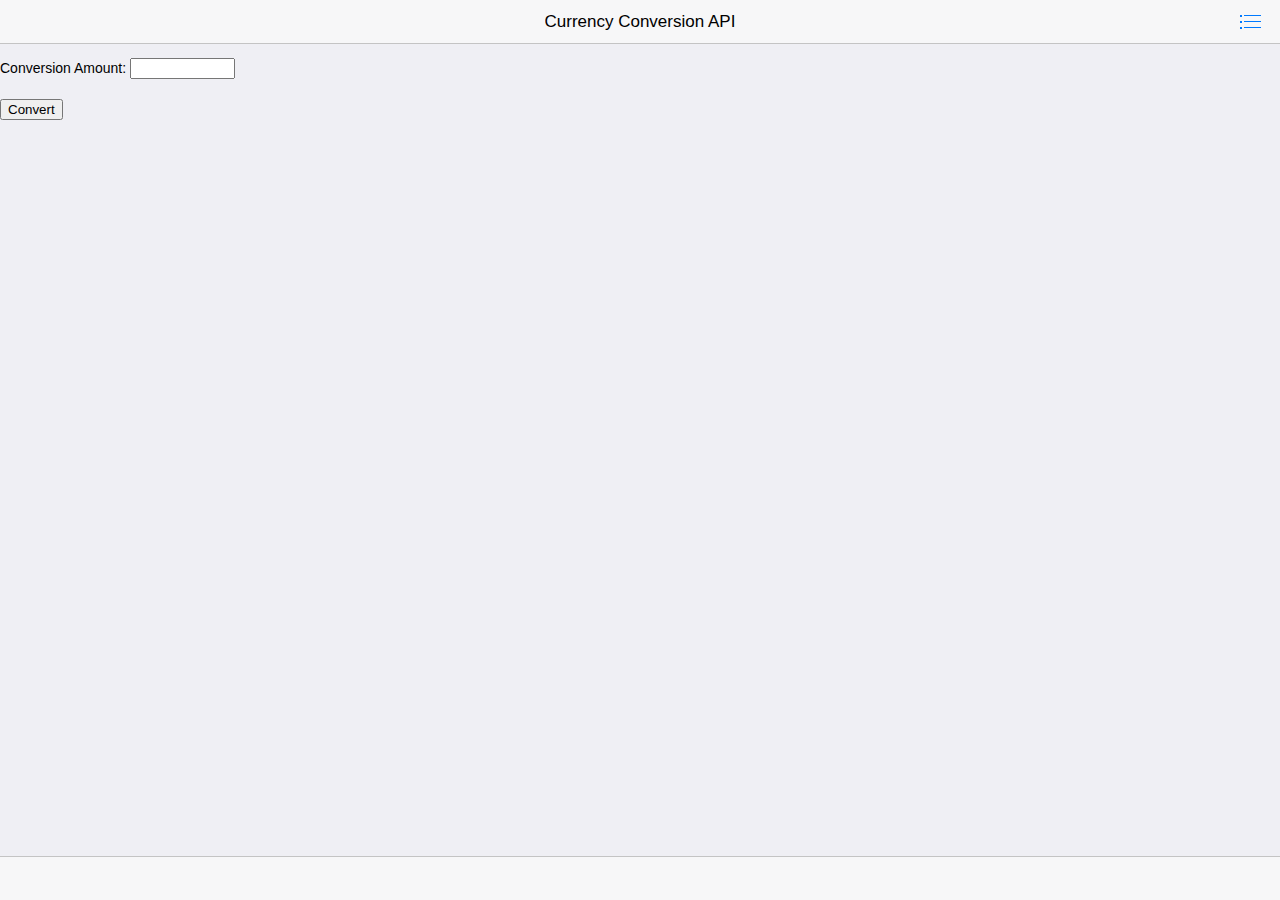
==== platforms/browser/www/index.html @ 00042959 "all Commit" ====
<!DOCTYPE html>
<html>
<head>
    <!--
        Customize this policy to fit your own app's needs. For more guidance, see:
            https://github.com/apache/cordova-plugin-whitelist/blob/master/README.md#content-security-policy
        Some notes:
            * gap: is required only on iOS (when using UIWebView) and is needed for JS->native communication
            * https://ssl.gstatic.com is required only on Android and is needed for TalkBack to function properly
            * Disables use of inline scripts in order to mitigate risk of XSS vulnerabilities. To change this:
                * Enable inline JS: add 'unsafe-inline' to default-src
        -->
    <!-- <meta http-equiv="Content-Security-Policy" content="default-src 'self' data: gap: https://ssl.gstatic.com 'unsafe-eval'; style-src 'self' 'unsafe-inline'; media-src *"> -->

    <!-- Required meta tags-->
    <meta charset="utf-8">
    <meta name="viewport" content="width=device-width, initial-scale=1, maximum-scale=1, minimum-scale=1, user-scalable=no, minimal-ui">
    <meta name="apple-mobile-web-app-capable" content="yes">
    <meta name="apple-mobile-web-app-status-bar-style" content="black">
    <meta name="format-detection" content="telephone=no">
    <meta name="msapplication-tap-highlight" content="no">

    <!-- Your app title -->
    <title>My App</title>

    <!-- This template defaults to the iOS CSS theme. To support both iOS and material design themes, see the Framework7 Tutorial at the link below:
        http://www.idangero.us/framework7/tutorials/maintain-both-ios-and-material-themes-in-single-app.html
     -->

    <link rel="stylesheet" href="lib/framework7/css/framework7.ios.min.css">
    <link rel="stylesheet" href="lib/framework7/css/framework7.ios.colors.min.css">

    <link rel="stylesheet" href="css/styles.css">
</head>

<body>
    <!-- Status bar overlay for full screen mode (PhoneGap) -->
    <div class="statusbar-overlay"></div>

    <!-- Panels overlay-->
    <div class="panel-overlay"></div>
    <!-- Left panel with reveal effect-->
    <div class="panel panel-left panel-reveal">
        <div class="content-block">
            <p>Left panel content goes here</p>
        </div>
    </div>

    <!-- Views -->
    <div class="views">
        <!-- Your main view, should have "view-main" class -->
        <div class="view view-main">
            <!-- Top Navbar-->
            <div class="navbar">
                <div class="navbar-inner">
                    <!-- We need cool sliding animation on title element, so we have additional "sliding" class -->
                    <div class="center sliding">Currency Conversion API</div>
                    <div class="right">
                        <!--
                          Right link contains only icon - additional "icon-only" class
                          Additional "open-panel" class tells app to open panel when we click on this link
                        -->
                        <a href="#" class="link icon-only open-panel"><i class="icon icon-bars"></i></a>
                    </div>
                </div>
            </div>
            <!-- Pages container, because we use fixed-through navbar and toolbar, it has additional appropriate classes-->
            <div class="pages navbar-through toolbar-through">
                <!-- Page, "data-page" contains page name -->
                <div data-page="index" class="page">
                    <!-- Scrollable page content -->
                    <div class="page-content">
                        
    <form id="form1">
            <p id="title"></p>
            <p id="intro"></p>
               
            
            Conversion Amount: <input name="convert" type="text" size="10" id="inAmt">
        </form>
        <br><button onclick="convert()">Convert</button>       
    
    
        <p id="entered"></p>
        <p id="rate"></p>
        <p id="converted"></p>
                        <div class="content-block">

                            <!-- <p>Page content goes here</p> -->
                            <div id="status"></div>
                            <!-- Link to another page -->
                            <!-- <a href="about.html">About app</a> -->
                        </div>
                    </div>
                </div>
            </div>
            <!-- Bottom Toolbar-->
            <div class="toolbar">
                <div class="toolbar-inner">
                    <!-- Toolbar links -->
                    <!-- <a href="#" class="link">Link 1</a>
                    <a href="#" class="link">Link 2</a> -->
                </div>
            </div>
        </div>
    </div>

    <script type="text/javascript" src="cordova.js"></script>
    <script type="text/javascript" src="lib/framework7/js/framework7.min.js"></script>
    <script type="text/javascript" src="js/my-app.js"></script>
</body>

</html>
---- platforms/browser/www/lib/framework7/css/framework7.ios.min.css ----
/**
 * Framework7 1.4.0
 * Full Featured Mobile HTML Framework For Building iOS & Android Apps
 * 
 * http://www.idangero.us/framework7
 * 
 * Copyright 2015, Vladimir Kharlampidi
 * The iDangero.us
 * http://www.idangero.us/
 * 
 * Licensed under MIT
 * 
 * Released on: December 7, 2015
 */
body,html{position:relative;height:100%;width:100%;overflow-x:hidden}body{font-family:-apple-system,SF UI Text,Helvetica Neue,Helvetica,Arial,sans-serif;margin:0;padding:0;color:#000;font-size:14px;line-height:1.4;width:100%;-webkit-text-size-adjust:100%;background:#fff;overflow:hidden}@media all and (width:1024px) and (height:691px) and (orientation:landscape){body,html{height:671px}}@media all and (width:1024px) and (height:692px) and (orientation:landscape){body,html{height:672px}}*{-webkit-tap-highlight-color:transparent;-webkit-touch-callout:none}a,input,select,textarea{outline:0}a{text-decoration:none;color:#007aff}p{margin:1em 0}.row{display:-webkit-box;display:-ms-flexbox;display:-webkit-flex;display:flex;-webkit-box-pack:justify;-ms-flex-pack:justify;-webkit-justify-content:space-between;justify-content:space-between;-webkit-box-lines:multiple;-moz-box-lines:multiple;-webkit-flex-wrap:wrap;-ms-flex-wrap:wrap;flex-wrap:wrap;-webkit-box-align:start;-ms-flex-align:start;-webkit-align-items:flex-start;align-items:flex-start}.row>[class*=col-]{box-sizing:border-box}.row .col-auto{width:100%}.row .col-100{width:100%;width:-webkit-calc((100% - 15px*0)/ 1);width:calc((100% - 15px*0)/ 1)}.row.no-gutter .col-100{width:100%}.row .col-95{width:95%;width:-webkit-calc((100% - 15px*.05263157894736836)/ 1.0526315789473684);width:calc((100% - 15px*.05263157894736836)/ 1.0526315789473684)}.row.no-gutter .col-95{width:95%}.row .col-90{width:90%;width:-webkit-calc((100% - 15px*.11111111111111116)/ 1.1111111111111112);width:calc((100% - 15px*.11111111111111116)/ 1.1111111111111112)}.row.no-gutter .col-90{width:90%}.row .col-85{width:85%;width:-webkit-calc((100% - 15px*.17647058823529416)/ 1.1764705882352942);width:calc((100% - 15px*.17647058823529416)/ 1.1764705882352942)}.row.no-gutter .col-85{width:85%}.row .col-80{width:80%;width:-webkit-calc((100% - 15px*.25)/ 1.25);width:calc((100% - 15px*.25)/ 1.25)}.row.no-gutter .col-80{width:80%}.row .col-75{width:75%;width:-webkit-calc((100% - 15px*.33333333333333326)/ 1.3333333333333333);width:calc((100% - 15px*.33333333333333326)/ 1.3333333333333333)}.row.no-gutter .col-75{width:75%}.row .col-66{width:66.66666666666666%;width:-webkit-calc((100% - 15px*.5000000000000002)/ 1.5000000000000002);width:calc((100% - 15px*.5000000000000002)/ 1.5000000000000002)}.row.no-gutter .col-66{width:66.66666666666666%}.row .col-60{width:60%;width:-webkit-calc((100% - 15px*.6666666666666667)/ 1.6666666666666667);width:calc((100% - 15px*.6666666666666667)/ 1.6666666666666667)}.row.no-gutter .col-60{width:60%}.row .col-50{width:50%;width:-webkit-calc((100% - 15px*1)/ 2);width:calc((100% - 15px*1)/ 2)}.row.no-gutter .col-50{width:50%}.row .col-40{width:40%;width:-webkit-calc((100% - 15px*1.5)/ 2.5);width:calc((100% - 15px*1.5)/ 2.5)}.row.no-gutter .col-40{width:40%}.row .col-33{width:33.333333333333336%;width:-webkit-calc((100% - 15px*2)/ 3);width:calc((100% - 15px*2)/ 3)}.row.no-gutter .col-33{width:33.333333333333336%}.row .col-25{width:25%;width:-webkit-calc((100% - 15px*3)/ 4);width:calc((100% - 15px*3)/ 4)}.row.no-gutter .col-25{width:25%}.row .col-20{width:20%;width:-webkit-calc((100% - 15px*4)/ 5);width:calc((100% - 15px*4)/ 5)}.row.no-gutter .col-20{width:20%}.row .col-15{width:15%;width:-webkit-calc((100% - 15px*5.666666666666667)/ 6.666666666666667);width:calc((100% - 15px*5.666666666666667)/ 6.666666666666667)}.row.no-gutter .col-15{width:15%}.row .col-10{width:10%;width:-webkit-calc((100% - 15px*9)/ 10);width:calc((100% - 15px*9)/ 10)}.row.no-gutter .col-10{width:10%}.row .col-5{width:5%;width:-webkit-calc((100% - 15px*19)/ 20);width:calc((100% - 15px*19)/ 20)}.row.no-gutter .col-5{width:5%}.row .col-auto:nth-last-child(1),.row .col-auto:nth-last-child(1)~.col-auto{width:100%;width:-webkit-calc((100% - 15px*0)/ 1);width:calc((100% - 15px*0)/ 1)}.row.no-gutter .col-auto:nth-last-child(1),.row.no-gutter .col-auto:nth-last-child(1)~.col-auto{width:100%}.row .col-auto:nth-last-child(2),.row .col-auto:nth-last-child(2)~.col-auto{width:50%;width:-webkit-calc((100% - 15px*1)/ 2);width:calc((100% - 15px*1)/ 2)}.row.no-gutter .col-auto:nth-last-child(2),.row.no-gutter .col-auto:nth-last-child(2)~.col-auto{width:50%}.row .col-auto:nth-last-child(3),.row .col-auto:nth-last-child(3)~.col-auto{width:33.33333333%;width:-webkit-calc((100% - 15px*2)/ 3);width:calc((100% - 15px*2)/ 3)}.row.no-gutter .col-auto:nth-last-child(3),.row.no-gutter .col-auto:nth-last-child(3)~.col-auto{width:33.33333333%}.row .col-auto:nth-last-child(4),.row .col-auto:nth-last-child(4)~.col-auto{width:25%;width:-webkit-calc((100% - 15px*3)/ 4);width:calc((100% - 15px*3)/ 4)}.row.no-gutter .col-auto:nth-last-child(4),.row.no-gutter .col-auto:nth-last-child(4)~.col-auto{width:25%}.row .col-auto:nth-last-child(5),.row .col-auto:nth-last-child(5)~.col-auto{width:20%;width:-webkit-calc((100% - 15px*4)/ 5);width:calc((100% - 15px*4)/ 5)}.row.no-gutter .col-auto:nth-last-child(5),.row.no-gutter .col-auto:nth-last-child(5)~.col-auto{width:20%}.row .col-auto:nth-last-child(6),.row .col-auto:nth-last-child(6)~.col-auto{width:16.66666667%;width:-webkit-calc((100% - 15px*5)/ 6);width:calc((100% - 15px*5)/ 6)}.row.no-gutter .col-auto:nth-last-child(6),.row.no-gutter .col-auto:nth-last-child(6)~.col-auto{width:16.66666667%}.row .col-auto:nth-last-child(7),.row .col-auto:nth-last-child(7)~.col-auto{width:14.28571429%;width:-webkit-calc((100% - 15px*6)/ 7);width:calc((100% - 15px*6)/ 7)}.row.no-gutter .col-auto:nth-last-child(7),.row.no-gutter .col-auto:nth-last-child(7)~.col-auto{width:14.28571429%}.row .col-auto:nth-last-child(8),.row .col-auto:nth-last-child(8)~.col-auto{width:12.5%;width:-webkit-calc((100% - 15px*7)/ 8);width:calc((100% - 15px*7)/ 8)}.row.no-gutter .col-auto:nth-last-child(8),.row.no-gutter .col-auto:nth-last-child(8)~.col-auto{width:12.5%}.row .col-auto:nth-last-child(9),.row .col-auto:nth-last-child(9)~.col-auto{width:11.11111111%;width:-webkit-calc((100% - 15px*8)/ 9);width:calc((100% - 15px*8)/ 9)}.row.no-gutter .col-auto:nth-last-child(9),.row.no-gutter .col-auto:nth-last-child(9)~.col-auto{width:11.11111111%}.row .col-auto:nth-last-child(10),.row .col-auto:nth-last-child(10)~.col-auto{width:10%;width:-webkit-calc((100% - 15px*9)/ 10);width:calc((100% - 15px*9)/ 10)}.row.no-gutter .col-auto:nth-last-child(10),.row.no-gutter .col-auto:nth-last-child(10)~.col-auto{width:10%}.row .col-auto:nth-last-child(11),.row .col-auto:nth-last-child(11)~.col-auto{width:9.09090909%;width:-webkit-calc((100% - 15px*10)/ 11);width:calc((100% - 15px*10)/ 11)}.row.no-gutter .col-auto:nth-last-child(11),.row.no-gutter .col-auto:nth-last-child(11)~.col-auto{width:9.09090909%}.row .col-auto:nth-last-child(12),.row .col-auto:nth-last-child(12)~.col-auto{width:8.33333333%;width:-webkit-calc((100% - 15px*11)/ 12);width:calc((100% - 15px*11)/ 12)}.row.no-gutter .col-auto:nth-last-child(12),.row.no-gutter .col-auto:nth-last-child(12)~.col-auto{width:8.33333333%}.row .col-auto:nth-last-child(13),.row .col-auto:nth-last-child(13)~.col-auto{width:7.69230769%;width:-webkit-calc((100% - 15px*12)/ 13);width:calc((100% - 15px*12)/ 13)}.row.no-gutter .col-auto:nth-last-child(13),.row.no-gutter .col-auto:nth-last-child(13)~.col-auto{width:7.69230769%}.row .col-auto:nth-last-child(14),.row .col-auto:nth-last-child(14)~.col-auto{width:7.14285714%;width:-webkit-calc((100% - 15px*13)/ 14);width:calc((100% - 15px*13)/ 14)}.row.no-gutter .col-auto:nth-last-child(14),.row.no-gutter .col-auto:nth-last-child(14)~.col-auto{width:7.14285714%}.row .col-auto:nth-last-child(15),.row .col-auto:nth-last-child(15)~.col-auto{width:6.66666667%;width:-webkit-calc((100% - 15px*14)/ 15);width:calc((100% - 15px*14)/ 15)}.row.no-gutter .col-auto:nth-last-child(15),.row.no-gutter .col-auto:nth-last-child(15)~.col-auto{width:6.66666667%}@media all and (min-width:768px){.row .tablet-100{width:100%;width:-webkit-calc((100% - 15px*0)/ 1);width:calc((100% - 15px*0)/ 1)}.row.no-gutter .tablet-100{width:100%}.row .tablet-95{width:95%;width:-webkit-calc((100% - 15px*.05263157894736836)/ 1.0526315789473684);width:calc((100% - 15px*.05263157894736836)/ 1.0526315789473684)}.row.no-gutter .tablet-95{width:95%}.row .tablet-90{width:90%;width:-webkit-calc((100% - 15px*.11111111111111116)/ 1.1111111111111112);width:calc((100% - 15px*.11111111111111116)/ 1.1111111111111112)}.row.no-gutter .tablet-90{width:90%}.row .tablet-85{width:85%;width:-webkit-calc((100% - 15px*.17647058823529416)/ 1.1764705882352942);width:calc((100% - 15px*.17647058823529416)/ 1.1764705882352942)}.row.no-gutter .tablet-85{width:85%}.row .tablet-80{width:80%;width:-webkit-calc((100% - 15px*.25)/ 1.25);width:calc((100% - 15px*.25)/ 1.25)}.row.no-gutter .tablet-80{width:80%}.row .tablet-75{width:75%;width:-webkit-calc((100% - 15px*.33333333333333326)/ 1.3333333333333333);width:calc((100% - 15px*.33333333333333326)/ 1.3333333333333333)}.row.no-gutter .tablet-75{width:75%}.row .tablet-66{width:66.66666666666666%;width:-webkit-calc((100% - 15px*.5000000000000002)/ 1.5000000000000002);width:calc((100% - 15px*.5000000000000002)/ 1.5000000000000002)}.row.no-gutter .tablet-66{width:66.66666666666666%}.row .tablet-60{width:60%;width:-webkit-calc((100% - 15px*.6666666666666667)/ 1.6666666666666667);width:calc((100% - 15px*.6666666666666667)/ 1.6666666666666667)}.row.no-gutter .tablet-60{width:60%}.row .tablet-50{width:50%;width:-webkit-calc((100% - 15px*1)/ 2);width:calc((100% - 15px*1)/ 2)}.row.no-gutter .tablet-50{width:50%}.row .tablet-40{width:40%;width:-webkit-calc((100% - 15px*1.5)/ 2.5);width:calc((100% - 15px*1.5)/ 2.5)}.row.no-gutter .tablet-40{width:40%}.row .tablet-33{width:33.333333333333336%;width:-webkit-calc((100% - 15px*2)/ 3);width:calc((100% - 15px*2)/ 3)}.row.no-gutter .tablet-33{width:33.333333333333336%}.row .tablet-25{width:25%;width:-webkit-calc((100% - 15px*3)/ 4);width:calc((100% - 15px*3)/ 4)}.row.no-gutter .tablet-25{width:25%}.row .tablet-20{width:20%;width:-webkit-calc((100% - 15px*4)/ 5);width:calc((100% - 15px*4)/ 5)}.row.no-gutter .tablet-20{width:20%}.row .tablet-15{width:15%;width:-webkit-calc((100% - 15px*5.666666666666667)/ 6.666666666666667);width:calc((100% - 15px*5.666666666666667)/ 6.666666666666667)}.row.no-gutter .tablet-15{width:15%}.row .tablet-10{width:10%;width:-webkit-calc((100% - 15px*9)/ 10);width:calc((100% - 15px*9)/ 10)}.row.no-gutter .tablet-10{width:10%}.row .tablet-5{width:5%;width:-webkit-calc((100% - 15px*19)/ 20);width:calc((100% - 15px*19)/ 20)}.row.no-gutter .tablet-5{width:5%}.row .tablet-auto:nth-last-child(1),.row .tablet-auto:nth-last-child(1)~.col-auto{width:100%;width:-webkit-calc((100% - 15px*0)/ 1);width:calc((100% - 15px*0)/ 1)}.row.no-gutter .tablet-auto:nth-last-child(1),.row.no-gutter .tablet-auto:nth-last-child(1)~.tablet-auto{width:100%}.row .tablet-auto:nth-last-child(2),.row .tablet-auto:nth-last-child(2)~.col-auto{width:50%;width:-webkit-calc((100% - 15px*1)/ 2);width:calc((100% - 15px*1)/ 2)}.row.no-gutter .tablet-auto:nth-last-child(2),.row.no-gutter .tablet-auto:nth-last-child(2)~.tablet-auto{width:50%}.row .tablet-auto:nth-last-child(3),.row .tablet-auto:nth-last-child(3)~.col-auto{width:33.33333333%;width:-webkit-calc((100% - 15px*2)/ 3);width:calc((100% - 15px*2)/ 3)}.row.no-gutter .tablet-auto:nth-last-child(3),.row.no-gutter .tablet-auto:nth-last-child(3)~.tablet-auto{width:33.33333333%}.row .tablet-auto:nth-last-child(4),.row .tablet-auto:nth-last-child(4)~.col-auto{width:25%;width:-webkit-calc((100% - 15px*3)/ 4);width:calc((100% - 15px*3)/ 4)}.row.no-gutter .tablet-auto:nth-last-child(4),.row.no-gutter .tablet-auto:nth-last-child(4)~.tablet-auto{width:25%}.row .tablet-auto:nth-last-child(5),.row .tablet-auto:nth-last-child(5)~.col-auto{width:20%;width:-webkit-calc((100% - 15px*4)/ 5);width:calc((100% - 15px*4)/ 5)}.row.no-gutter .tablet-auto:nth-last-child(5),.row.no-gutter .tablet-auto:nth-last-child(5)~.tablet-auto{width:20%}.row .tablet-auto:nth-last-child(6),.row .tablet-auto:nth-last-child(6)~.col-auto{width:16.66666667%;width:-webkit-calc((100% - 15px*5)/ 6);width:calc((100% - 15px*5)/ 6)}.row.no-gutter .tablet-auto:nth-last-child(6),.row.no-gutter .tablet-auto:nth-last-child(6)~.tablet-auto{width:16.66666667%}.row .tablet-auto:nth-last-child(7),.row .tablet-auto:nth-last-child(7)~.col-auto{width:14.28571429%;width:-webkit-calc((100% - 15px*6)/ 7);width:calc((100% - 15px*6)/ 7)}.row.no-gutter .tablet-auto:nth-last-child(7),.row.no-gutter .tablet-auto:nth-last-child(7)~.tablet-auto{width:14.28571429%}.row .tablet-auto:nth-last-child(8),.row .tablet-auto:nth-last-child(8)~.col-auto{width:12.5%;width:-webkit-calc((100% - 15px*7)/ 8);width:calc((100% - 15px*7)/ 8)}.row.no-gutter .tablet-auto:nth-last-child(8),.row.no-gutter .tablet-auto:nth-last-child(8)~.tablet-auto{width:12.5%}.row .tablet-auto:nth-last-child(9),.row .tablet-auto:nth-last-child(9)~.col-auto{width:11.11111111%;width:-webkit-calc((100% - 15px*8)/ 9);width:calc((100% - 15px*8)/ 9)}.row.no-gutter .tablet-auto:nth-last-child(9),.row.no-gutter .tablet-auto:nth-last-child(9)~.tablet-auto{width:11.11111111%}.row .tablet-auto:nth-last-child(10),.row .tablet-auto:nth-last-child(10)~.col-auto{width:10%;width:-webkit-calc((100% - 15px*9)/ 10);width:calc((100% - 15px*9)/ 10)}.row.no-gutter .tablet-auto:nth-last-child(10),.row.no-gutter .tablet-auto:nth-last-child(10)~.tablet-auto{width:10%}.row .tablet-auto:nth-last-child(11),.row .tablet-auto:nth-last-child(11)~.col-auto{width:9.09090909%;width:-webkit-calc((100% - 15px*10)/ 11);width:calc((100% - 15px*10)/ 11)}.row.no-gutter .tablet-auto:nth-last-child(11),.row.no-gutter .tablet-auto:nth-last-child(11)~.tablet-auto{width:9.09090909%}.row .tablet-auto:nth-last-child(12),.row .tablet-auto:nth-last-child(12)~.col-auto{width:8.33333333%;width:-webkit-calc((100% - 15px*11)/ 12);width:calc((100% - 15px*11)/ 12)}.row.no-gutter .tablet-auto:nth-last-child(12),.row.no-gutter .tablet-auto:nth-last-child(12)~.tablet-auto{width:8.33333333%}.row .tablet-auto:nth-last-child(13),.row .tablet-auto:nth-last-child(13)~.col-auto{width:7.69230769%;width:-webkit-calc((100% - 15px*12)/ 13);width:calc((100% - 15px*12)/ 13)}.row.no-gutter .tablet-auto:nth-last-child(13),.row.no-gutter .tablet-auto:nth-last-child(13)~.tablet-auto{width:7.69230769%}.row .tablet-auto:nth-last-child(14),.row .tablet-auto:nth-last-child(14)~.col-auto{width:7.14285714%;width:-webkit-calc((100% - 15px*13)/ 14);width:calc((100% - 15px*13)/ 14)}.row.no-gutter .tablet-auto:nth-last-child(14),.row.no-gutter .tablet-auto:nth-last-child(14)~.tablet-auto{width:7.14285714%}.row .tablet-auto:nth-last-child(15),.row .tablet-auto:nth-last-child(15)~.col-auto{width:6.66666667%;width:-webkit-calc((100% - 15px*14)/ 15);width:calc((100% - 15px*14)/ 15)}.row.no-gutter .tablet-auto:nth-last-child(15),.row.no-gutter .tablet-auto:nth-last-child(15)~.tablet-auto{width:6.66666667%}}.view,.views{position:relative;width:100%;height:100%;z-index:5000}.views{overflow:auto;-webkit-overflow-scrolling:touch}.view{overflow:hidden;box-sizing:border-box}.pages{position:relative;width:100%;height:100%;overflow:hidden;background:#000}.page{box-sizing:border-box;position:absolute;left:0;top:0;width:100%;height:100%;background:#efeff4;-webkit-transform:translate3d(0,0,0);transform:translate3d(0,0,0)}.page.cached{display:none}.page-on-left{opacity:.9;-webkit-transform:translate3d(-20%,0,0);transform:translate3d(-20%,0,0)}.page-on-center .swipeback-page-shadow{opacity:1}.page-on-right{-webkit-transform:translate3d(100%,0,0);transform:translate3d(100%,0,0)}.page-on-right .swipeback-page-shadow{opacity:0}.page-content{overflow:auto;-webkit-overflow-scrolling:touch;box-sizing:border-box;height:100%;position:relative;z-index:1}.swipeback-page-shadow{position:absolute;right:100%;top:0;width:16px;height:100%;background:-webkit-linear-gradient(left,rgba(0,0,0,0) 0,rgba(0,0,0,0) 10%,rgba(0,0,0,.01) 50%,rgba(0,0,0,.2) 100%);background:linear-gradient(to right,rgba(0,0,0,0) 0,rgba(0,0,0,0) 10%,rgba(0,0,0,.01) 50%,rgba(0,0,0,.2) 100%);z-index:-1;content:''}html.android .swipeback-page-shadow{display:none;-webkit-animation:none;animation:none}.page-transitioning,.page-transitioning .swipeback-page-shadow{-webkit-transition-duration:.4s;transition-duration:.4s}.page-from-center-to-right:before,.page-from-right-to-center:before{position:absolute;right:100%;top:0;width:16px;height:100%;background:-webkit-linear-gradient(left,rgba(0,0,0,0) 0,rgba(0,0,0,0) 10%,rgba(0,0,0,.01) 50%,rgba(0,0,0,.2) 100%);background:linear-gradient(to right,rgba(0,0,0,0) 0,rgba(0,0,0,0) 10%,rgba(0,0,0,.01) 50%,rgba(0,0,0,.2) 100%);z-index:-1;content:''}html.android .page-from-center-to-right:before,html.android .page-from-right-to-center:before{display:none;-webkit-animation:none;animation:none}.page-from-right-to-center{-webkit-animation:pageFromRightToCenter .4s forwards;animation:pageFromRightToCenter .4s forwards}.page-from-right-to-center:before{-webkit-animation:pageFromRightToCenterShadow .4s forwards;animation:pageFromRightToCenterShadow .4s forwards}.page-from-center-to-right{-webkit-animation:pageFromCenterToRight .4s forwards;animation:pageFromCenterToRight .4s forwards}.page-from-center-to-right:before{-webkit-animation:pageFromCenterToRightShadow .4s forwards;animation:pageFromCenterToRightShadow .4s forwards}@-webkit-keyframes pageFromRightToCenter{from{-webkit-transform:translate3d(100%,0,0)}to{-webkit-transform:translate3d(0,0,0)}}@keyframes pageFromRightToCenter{from{transform:translate3d(100%,0,0)}to{transform:translate3d(0,0,0)}}@-webkit-keyframes pageFromRightToCenterShadow{from{opacity:0}to{opacity:1}}@keyframes pageFromRightToCenterShadow{from{opacity:0}to{opacity:1}}@-webkit-keyframes pageFromCenterToRight{from{-webkit-transform:translate3d(0,0,0)}to{-webkit-transform:translate3d(100%,0,0)}}@keyframes pageFromCenterToRight{from{transform:translate3d(0,0,0)}to{transform:translate3d(100%,0,0)}}@-webkit-keyframes pageFromCenterToRightShadow{from{opacity:1}to{opacity:0}}@keyframes pageFromCenterToRightShadow{from{opacity:1}to{opacity:0}}.page-from-center-to-left{-webkit-animation:pageFromCenterToLeft .4s forwards;animation:pageFromCenterToLeft .4s forwards}.page-from-left-to-center{-webkit-animation:pageFromLeftToCenter .4s forwards;animation:pageFromLeftToCenter .4s forwards}@-webkit-keyframes pageFromCenterToLeft{from{opacity:1;-webkit-transform:translate3d(0,0,0)}to{opacity:.9;-webkit-transform:translate3d(-20%,0,0)}}@keyframes pageFromCenterToLeft{from{transform:translate3d(0,0,0)}to{opacity:.9;transform:translate3d(-20%,0,0)}}@-webkit-keyframes pageFromLeftToCenter{from{opacity:.9;-webkit-transform:translate3d(-20%,0,0)}to{opacity:1;-webkit-transform:translate3d(0,0,0)}}@keyframes pageFromLeftToCenter{from{transform:translate3d(-20%,0,0)}to{opacity:1;transform:translate3d(0,0,0)}}.navbar-inner,.toolbar-inner{position:absolute;left:0;top:0;width:100%;height:100%;padding:0 8px;box-sizing:border-box;display:-webkit-box;display:-ms-flexbox;display:-webkit-flex;display:flex;-webkit-box-pack:justify;-ms-flex-pack:justify;-webkit-justify-content:space-between;justify-content:space-between;-webkit-box-align:center;-ms-flex-align:center;-webkit-align-items:center;align-items:center}.navbar-inner.cached{display:none}.navbar,.toolbar{height:44px;width:100%;box-sizing:border-box;font-size:17px;position:relative;margin:0;z-index:500;-webkit-backface-visibility:hidden;backface-visibility:hidden}.navbar b,.toolbar b{font-weight:500}html.ios-gt-8 .navbar b,html.ios-gt-8 .toolbar b{font-weight:600}.navbar,.subnavbar,.toolbar{background:#f7f7f8}.navbar a.link,.subnavbar a.link,.toolbar a.link{line-height:44px;height:44px;text-decoration:none;position:relative;display:-webkit-box;display:-ms-flexbox;display:-webkit-flex;display:flex;-webkit-box-pack:start;-ms-flex-pack:start;-webkit-justify-content:flex-start;justify-content:flex-start;-webkit-box-align:center;-ms-flex-align:center;-webkit-align-items:center;align-items:center;-webkit-transition-duration:.3s;transition-duration:.3s;-webkit-transform:translateZ(0);transform:translateZ(0)}.navbar a.link.active-state,.subnavbar a.link.active-state,.toolbar a.link.active-state,html:not(.watch-active-state) .navbar a.link:active,html:not(.watch-active-state) .subnavbar a.link:active,html:not(.watch-active-state) .toolbar a.link:active{opacity:.3;-webkit-transition-duration:0s;transition-duration:0s}.navbar a.link i+i,.navbar a.link i+span,.navbar a.link span+i,.navbar a.link span+span,.subnavbar a.link i+i,.subnavbar a.link i+span,.subnavbar a.link span+i,.subnavbar a.link span+span,.toolbar a.link i+i,.toolbar a.link i+span,.toolbar a.link span+i,.toolbar a.link span+span{margin-left:7px}.navbar a.icon-only,.subnavbar a.icon-only,.toolbar a.icon-only{min-width:44px;display:-webkit-box;display:-ms-flexbox;display:-webkit-flex;display:flex;-webkit-box-pack:center;-ms-flex-pack:center;-webkit-justify-content:center;justify-content:center;-webkit-box-align:center;-ms-flex-align:center;-webkit-align-items:center;align-items:center;margin:0}.navbar i.icon,.subnavbar i.icon,.toolbar i.icon{display:block}.navbar{left:0;top:0}.navbar:after{content:'';position:absolute;left:0;bottom:0;right:auto;top:auto;height:1px;width:100%;background-color:#c4c4c4;display:block;z-index:15;-webkit-transform-origin:50% 100%;transform-origin:50% 100%}html.pixel-ratio-2 .navbar:after{-webkit-transform:scaleY(.5);transform:scaleY(.5)}html.pixel-ratio-3 .navbar:after{-webkit-transform:scaleY(.33);transform:scaleY(.33)}.navbar:after{backface-visibility:hidden}.navbar.no-border:after{display:none}.navbar .center{font-size:17px;font-weight:500;text-align:center;margin:0;position:relative;overflow:hidden;text-overflow:ellipsis;white-space:nowrap;line-height:44px;-webkit-flex-shrink:10;-ms-flex:0 10 auto;flex-shrink:10;display:-webkit-box;display:-ms-flexbox;display:-webkit-flex;display:flex;-webkit-box-align:center;-ms-flex-align:center;-webkit-align-items:center;align-items:center}html.ios-gt-8 .navbar .center{font-weight:600}.navbar .left,.navbar .right{-webkit-flex-shrink:0;-ms-flex:0 0 auto;flex-shrink:0;display:-webkit-box;display:-ms-flexbox;display:-webkit-flex;display:flex;-webkit-box-pack:start;-ms-flex-pack:start;-webkit-justify-content:flex-start;justify-content:flex-start;-webkit-box-align:center;-ms-flex-align:center;-webkit-align-items:center;align-items:center;-webkit-transform:translate3d(0,0,0);transform:translate3d(0,0,0)}.navbar .left a+a,.navbar .right a+a{margin-left:15px}.navbar .left{margin-right:10px}.navbar .right{margin-left:10px}.navbar .right:first-child{position:absolute;right:8px;height:100%}.popup .navbar{-webkit-transform:translate3d(0,0,0);transform:translate3d(0,0,0)}.subnavbar{height:44px;width:100%;position:absolute;left:0;top:100%;margin-top:-1px;z-index:20;box-sizing:border-box;padding:0 8px;display:-webkit-box;display:-ms-flexbox;display:-webkit-flex;display:flex;-webkit-box-pack:justify;-ms-flex-pack:justify;-webkit-justify-content:space-between;justify-content:space-between;-webkit-box-align:center;-ms-flex-align:center;-webkit-align-items:center;align-items:center}.subnavbar:after{content:'';position:absolute;left:0;bottom:0;right:auto;top:auto;height:1px;width:100%;background-color:#c4c4c4;display:block;z-index:15;-webkit-transform-origin:50% 100%;transform-origin:50% 100%}html.pixel-ratio-2 .subnavbar:after{-webkit-transform:scaleY(.5);transform:scaleY(.5)}html.pixel-ratio-3 .subnavbar:after{-webkit-transform:scaleY(.33);transform:scaleY(.33)}.subnavbar.no-border:after{display:none}.navbar.no-border .subnavbar{margin-top:0}.navbar-on-left .subnavbar,.navbar-on-right .subnavbar{pointer-events:none}.navbar .subnavbar,.page .subnavbar{position:absolute}.page>.subnavbar{top:0;margin-top:0}.subnavbar>.buttons-row{width:100%}.subnavbar .searchbar,.subnavbar.searchbar{position:absolute}.subnavbar .searchbar,.subnavbar.searchbar{position:absolute}.subnavbar .searchbar{left:0;top:0}.toolbar{left:0;bottom:0}.toolbar:before{content:'';position:absolute;left:0;top:0;bottom:auto;right:auto;height:1px;width:100%;background-color:#c4c4c4;display:block;z-index:15;-webkit-transform-origin:50% 0;transform-origin:50% 0}html.pixel-ratio-2 .toolbar:before{-webkit-transform:scaleY(.5);transform:scaleY(.5)}html.pixel-ratio-3 .toolbar:before{-webkit-transform:scaleY(.33);transform:scaleY(.33)}.toolbar.no-border:before{display:none}.toolbar a{-webkit-flex-shrink:1;-ms-flex:0 1 auto;flex-shrink:1;position:relative;white-space:nowrap;text-overflow:ellipsis;overflow:hidden}.tabbar{color:#929292;z-index:5001}.tabbar a{color:#929292}.tabbar a.active{color:#007aff}.tabbar a.link{line-height:1.4}.tabbar a.link,.tabbar a.tab-link{height:100%;width:100%;box-sizing:border-box;display:-webkit-box;display:-ms-flexbox;display:-webkit-flex;display:flex;-webkit-box-pack:center;-ms-flex-pack:center;-webkit-justify-content:center;justify-content:center;-webkit-box-align:center;-ms-flex-align:center;-webkit-align-items:center;align-items:center;overflow:visible;-webkit-box-flex:1;-ms-flex:1;-webkit-box-orient:vertical;-moz-box-orient:vertical;-ms-flex-direction:column;-webkit-flex-direction:column;flex-direction:column}.tabbar i.icon{height:30px}.tabbar-labels{height:50px}.tabbar-labels a.link,.tabbar-labels a.tab-link{padding-top:4px;padding-bottom:4px;height:100%;-webkit-box-pack:justify;-ms-flex-pack:justify;-webkit-justify-content:space-between;justify-content:space-between}.tabbar-labels a.link i+span,.tabbar-labels a.tab-link i+span{margin:0}.tabbar-labels span.tabbar-label{line-height:1;display:block;margin:0;letter-spacing:.01em;font-size:10px;position:relative;text-overflow:ellipsis;white-space:nowrap}@media all and (min-width:768px){.tabbar .toolbar-inner{-webkit-box-pack:center;-ms-flex-pack:center;-webkit-justify-content:center;justify-content:center}.tabbar a.link,.tabbar a.tab-link{width:auto;min-width:105px}.tabbar-labels{height:56px}.tabbar-labels span.tabbar-label{font-size:14px}}.navbar-from-right-to-center .center,.navbar-from-right-to-center .fading,.navbar-from-right-to-center .left,.navbar-from-right-to-center .right,.navbar-from-right-to-center .subnavbar{-webkit-animation:navbarElementFadeIn .4s forwards;animation:navbarElementFadeIn .4s forwards}.navbar-from-right-to-center .sliding{opacity:1}.navbar-from-center-to-right .center,.navbar-from-center-to-right .fading,.navbar-from-center-to-right .left,.navbar-from-center-to-right .right,.navbar-from-center-to-right .subnavbar{-webkit-animation:navbarElementFadeOut .4s forwards;animation:navbarElementFadeOut .4s forwards}.navbar-from-center-to-right .sliding{opacity:0}.navbar-from-center-to-right .subnavbar.sliding{opacity:1}@-webkit-keyframes navbarElementFadeIn{from{opacity:0}to{opacity:1}}@keyframes navbarElementFadeIn{from{opacity:0}to{opacity:1}}.navbar-from-center-to-left .center,.navbar-from-center-to-left .fading,.navbar-from-center-to-left .left,.navbar-from-center-to-left .right,.navbar-from-center-to-left .subnavbar{-webkit-animation:navbarElementFadeOut .4s forwards;animation:navbarElementFadeOut .4s forwards}.navbar-from-center-to-left .sliding{opacity:0}.navbar-from-center-to-left .subnavbar.sliding{opacity:1}.navbar-from-left-to-center .center,.navbar-from-left-to-center .fading,.navbar-from-left-to-center .left,.navbar-from-left-to-center .right,.navbar-from-left-to-center .subnavbar{-webkit-animation:navbarElementFadeIn .4s forwards;animation:navbarElementFadeIn .4s forwards}.navbar-from-left-to-center .sliding{opacity:1}.navbar-on-left .center,.navbar-on-left .fading,.navbar-on-left .left,.navbar-on-left .right,.navbar-on-left .subnavbar{opacity:0}.navbar-on-left .sliding{opacity:0}.navbar-on-left .subnavbar.sliding{opacity:1;-webkit-transform:translate3d(-100%,0,0);transform:translate3d(-100%,0,0)}.navbar-on-right .center,.navbar-on-right .fading,.navbar-on-right .left,.navbar-on-right .right,.navbar-on-right .subnavbar{opacity:0}.navbar-on-right .sliding{opacity:0}.navbar-on-right .subnavbar.sliding{-webkit-transform:translate3d(100%,0,0);transform:translate3d(100%,0,0)}@-webkit-keyframes navbarElementFadeOut{from{opacity:1}to{opacity:0}}@keyframes navbarElementFadeOut{from{opacity:1}to{opacity:0}}.navbar-from-center-to-left .left.sliding .back.link .icon,.navbar-from-center-to-right .left.sliding .back.link .icon,.navbar-from-left-to-center .left.sliding .back.link .icon,.navbar-from-right-to-center .left.sliding .back.link .icon{-webkit-transition-duration:.4s;transition-duration:.4s}.navbar-from-center-to-left .sliding,.navbar-from-center-to-right .sliding,.navbar-from-left-to-center .sliding,.navbar-from-right-to-center .sliding{-webkit-transition-duration:.4s;transition-duration:.4s;-webkit-animation:none;animation:none}.page>.navbar,.page>.toolbar,.view>.navbar,.view>.toolbar,.views>.navbar,.views>.toolbar{position:absolute}.subnavbar~.page-content{padding-top:44px}.navbar-fixed .page-content,.navbar-through .page-content{padding-top:44px}.navbar-fixed .page-content.with-subnavbar,.navbar-fixed .subnavbar~.page-content,.navbar-fixed .with-subnavbar .page-content,.navbar-through .page-content.with-subnavbar,.navbar-through .subnavbar~.page-content,.navbar-through .with-subnavbar .page-content{padding-top:88px}.navbar-fixed .page .subnavbar,.navbar-fixed.page .subnavbar,.navbar-through .page .subnavbar,.navbar-through.page .subnavbar{top:44px}.tabbar-fixed .page-content,.tabbar-through .page-content,.toolbar-fixed .page-content,.toolbar-through .page-content{padding-bottom:44px}.tabbar-labels-fixed .page-content,.tabbar-labels-through .page-content{padding-bottom:50px}@media all and (min-width:768px){.tabbar-labels-fixed .page-content,.tabbar-labels-through .page-content{padding-bottom:56px}}.navbar.navbar-hiding{-webkit-transition-duration:.4s;transition-duration:.4s;-webkit-transform:translate3d(0,0,0);transform:translate3d(0,0,0)}.navbar.navbar-hiding~.page .list-group-title,.navbar.navbar-hiding~.page-content .list-group-title,.navbar.navbar-hiding~.pages .list-group-title{-webkit-transition-duration:.4s;transition-duration:.4s}.navbar.navbar-hiding~.page .subnavbar,.navbar.navbar-hiding~.page-content .subnavbar,.navbar.navbar-hiding~.pages .subnavbar{-webkit-transition-duration:.4s;transition-duration:.4s}.navbar.navbar-hidden{-webkit-transition-duration:.4s;transition-duration:.4s;-webkit-transform:translate3d(0,-100%,0);transform:translate3d(0,-100%,0)}.navbar.navbar-hidden~.page .list-group-title,.navbar.navbar-hidden~.page-content .list-group-title,.navbar.navbar-hidden~.pages .list-group-title{-webkit-transition-duration:.4s;transition-duration:.4s;top:-44px}.navbar.navbar-hidden~.page .subnavbar,.navbar.navbar-hidden~.page-content .subnavbar,.navbar.navbar-hidden~.pages .subnavbar{-webkit-transform:translate3d(0,-100%,0);transform:translate3d(0,-100%,0);-webkit-transition-duration:.4s;transition-duration:.4s}.page.no-navbar .page-content{padding-top:0}.page.no-navbar .page-content.with-subnavbar,.page.no-navbar.with-subnavbar .page-content,.with-subnavbar .page.no-navbar .page-content{padding-top:44px}.tabbar.tabbar-hiding,.tabbar.toolbar-hiding,.toolbar.tabbar-hiding,.toolbar.toolbar-hiding{-webkit-transition-duration:.4s;transition-duration:.4s;-webkit-transform:translate3d(0,0,0);transform:translate3d(0,0,0)}.tabbar.tabbar-hidden,.tabbar.toolbar-hidden,.toolbar.tabbar-hidden,.toolbar.toolbar-hidden{-webkit-transition-duration:.4s;transition-duration:.4s;-webkit-transform:translate3d(0,100%,0);transform:translate3d(0,100%,0)}.page.no-tabbar .page-content,.page.no-toolbar .page-content{padding-bottom:0}.searchbar{height:44px;width:100%;background:#c9c9ce;box-sizing:border-box;padding:0 8px;overflow:hidden;position:relative;display:-webkit-box;display:-ms-flexbox;display:-webkit-flex;display:flex;-webkit-box-align:center;-ms-flex-align:center;-webkit-align-items:center;align-items:center}.searchbar:after{content:'';position:absolute;left:0;bottom:0;right:auto;top:auto;height:1px;width:100%;background-color:#b4b4b4;display:block;z-index:15;-webkit-transform-origin:50% 100%;transform-origin:50% 100%}html.pixel-ratio-2 .searchbar:after{-webkit-transform:scaleY(.5);transform:scaleY(.5)}html.pixel-ratio-3 .searchbar:after{-webkit-transform:scaleY(.33);transform:scaleY(.33)}.searchbar .searchbar-input{width:100%;height:28px;position:relative;-webkit-flex-shrink:1;-ms-flex:0 1 auto;flex-shrink:1}.searchbar input[type=search]{box-sizing:border-box;width:100%;height:100%;display:block;border:none;-webkit-appearance:none;-moz-appearance:none;-ms-appearance:none;appearance:none;border-radius:5px;font-family:inherit;color:#000;font-size:14px;font-weight:400;padding:0 28px;background-color:#fff;background-repeat:no-repeat;background-position:8px center;background-image:url("data:image/svg+xml;charset=utf-8,%3Csvg%20xmlns%3D'http%3A%2F%2Fwww.w3.org%2F2000%2Fsvg'%20viewBox%3D'0%200%2013%2013'%20enable-background%3D'new%200%200%2013%2013'%3E%3Cg%3E%3Cpath%20fill%3D'%23939398'%20d%3D'M5%2C1c2.2%2C0%2C4%2C1.8%2C4%2C4S7.2%2C9%2C5%2C9S1%2C7.2%2C1%2C5S2.8%2C1%2C5%2C1%20M5%2C0C2.2%2C0%2C0%2C2.2%2C0%2C5s2.2%2C5%2C5%2C5s5-2.2%2C5-5S7.8%2C0%2C5%2C0%20L5%2C0z'%2F%3E%3C%2Fg%3E%3Cline%20stroke%3D'%23939398'%20stroke-miterlimit%3D'10'%20x1%3D'12.6'%20y1%3D'12.6'%20x2%3D'8.2'%20y2%3D'8.2'%2F%3E%3C%2Fsvg%3E");-webkit-background-size:13px 13px;background-size:13px 13px}.searchbar input[type=search]::-webkit-input-placeholder{color:#939398;opacity:1}.searchbar input[type=search]::-webkit-search-cancel-button{-webkit-appearance:none}.searchbar .searchbar-clear{position:absolute;width:28px;height:28px;right:0;top:0;opacity:0;pointer-events:none;background-position:center;background-repeat:no-repeat;background-image:url("data:image/svg+xml;charset=utf-8,%3Csvg%20xmlns%3D'http%3A%2F%2Fwww.w3.org%2F2000%2Fsvg'%20viewBox%3D'0%200%2028%2028'%3E%3Ccircle%20cx%3D'14'%20cy%3D'14'%20r%3D'14'%20fill%3D'%238e8e93'%2F%3E%3Cline%20stroke%3D'%23ffffff'%20stroke-width%3D'2'%20stroke-miterlimit%3D'10'%20x1%3D'8'%20y1%3D'8'%20x2%3D'20'%20y2%3D'20'%2F%3E%3Cline%20fill%3D'none'%20stroke%3D'%23ffffff'%20stroke-width%3D'2'%20stroke-miterlimit%3D'10'%20x1%3D'20'%20y1%3D'8'%20x2%3D'8'%20y2%3D'20'%2F%3E%3C%2Fsvg%3E");-webkit-background-size:14px 14px;background-size:14px 14px;-webkit-transition-duration:.3s;transition-duration:.3s;cursor:pointer}.searchbar .searchbar-cancel{-webkit-transition-duration:.3s;transition-duration:.3s;-webkit-transform:translate3d(0,0,0);transform:translate3d(0,0,0);font-size:17px;cursor:pointer;opacity:0;-webkit-flex-shrink:0;-ms-flex:0 0 auto;flex-shrink:0;margin-left:0;pointer-events:none;display:none}.searchbar.searchbar-active .searchbar-cancel{margin-left:8px;opacity:1;pointer-events:auto}.searchbar.searchbar-active .searchbar-cancel.active-state,html:not(.watch-active-state) .searchbar.searchbar-active .searchbar-cancel:active{opacity:.3;-webkit-transition-duration:0s;transition-duration:0s}.searchbar.searchbar-not-empty .searchbar-clear{pointer-events:auto;opacity:1}.searchbar-overlay{position:absolute;left:0;top:0;width:100%;height:100%;z-index:100;opacity:0;pointer-events:none;background:rgba(0,0,0,.4);-webkit-transition-duration:.3s;transition-duration:.3s;-webkit-transform:translate3d(0,0,0);transform:translate3d(0,0,0)}.searchbar-overlay.searchbar-overlay-active{opacity:1;pointer-events:auto}.searchbar-not-found{display:none}.hidden-by-searchbar,.list-block .hidden-by-searchbar,.list-block li.hidden-by-searchbar{display:none}.page>.searchbar{position:absolute;width:100%;left:0;top:0;z-index:200}.page>.searchbar~.page-content{padding-top:44px}.navbar-fixed .page>.searchbar,.navbar-fixed>.searchbar,.navbar-through .page>.searchbar,.navbar-through>.searchbar{top:44px}.navbar-fixed .page>.searchbar~.page-content,.navbar-fixed>.searchbar~.page-content,.navbar-through .page>.searchbar~.page-content,.navbar-through>.searchbar~.page-content{padding-top:88px}.messagebar{-webkit-transform:translate3d(0,0,0);transform:translate3d(0,0,0);-webkit-transition-duration:0s;transition-duration:0s}.messagebar textarea{-webkit-appearance:none;-moz-appearance:none;-ms-appearance:none;appearance:none;-webkit-box-sizing:border-box;-moz-box-sizing:border-box;box-sizing:border-box;border:1px solid #c8c8cd;background:#fff;border-radius:5px;box-shadow:none;display:block;padding:3px 8px 3px;margin:0;width:100%;height:28px;color:#000;font-size:17px;line-height:20px;font-family:inherit;resize:none;-webkit-flex-shrink:1;-ms-flex:0 1 auto;flex-shrink:1}.messagebar .link{-ms-flex-item-align:flex-end;-webkit-align-self:flex-end;align-self:flex-end}.messagebar .link.icon-only:first-child{margin-left:-6px}.messagebar .link:not(.icon-only)+textarea{margin-left:8px}.messagebar textarea+.link{margin-left:8px}.messagebar .link{-webkit-flex-shrink:0;-ms-flex:0 0 auto;flex-shrink:0}.messagebar~.page-content{padding-bottom:44px}.page.no-toolbar .messagebar~.page-content{padding-bottom:44px}.hidden-toolbar .messagebar{-webkit-transform:translate3d(0,0,0);transform:translate3d(0,0,0);-webkit-transition-duration:0s;transition-duration:0s}i.icon{display:inline-block;vertical-align:middle;background-size:100% auto;background-position:center;background-repeat:no-repeat;font-style:normal;position:relative}i.icon.icon-back{width:12px;height:20px;background-image:url("data:image/svg+xml;charset=utf-8,%3Csvg%20xmlns%3D'http%3A%2F%2Fwww.w3.org%2F2000%2Fsvg'%20viewBox%3D'0%200%2012%2020'%3E%3Cpath%20d%3D'M10%2C0l2%2C2l-8%2C8l8%2C8l-2%2C2L0%2C10L10%2C0z'%20fill%3D'%23007aff'%2F%3E%3C%2Fsvg%3E")}i.icon.icon-forward{width:12px;height:20px;background-image:url("data:image/svg+xml;charset=utf-8,%3Csvg%20xmlns%3D'http%3A%2F%2Fwww.w3.org%2F2000%2Fsvg'%20viewBox%3D'0%200%2012%2020'%3E%3Cpath%20d%3D'M2%2C20l-2-2l8-8L0%2C2l2-2l10%2C10L2%2C20z'%20fill%3D'%23007aff'%2F%3E%3C%2Fsvg%3E")}i.icon.icon-bars{width:21px;height:14px;background-image:url("data:image/svg+xml;charset=utf-8,%3Csvg%20xmlns%3D'http%3A%2F%2Fwww.w3.org%2F2000%2Fsvg'%20viewBox%3D'0%200%2021%2014'%3E%3Cpath%20fill%3D'%23007aff'%20d%3D'M0%2C0h2v2H0V0z%20M4%2C0h17v1H4V0z%20M0%2C6h2v2H0V6z%20M4%2C6h17v1H4V6z%20M0%2C12h2v2H0V12z%20M4%2C12h17v1H4V12z'%2F%3E%3C%2Fsvg%3E")}@media (-webkit-min-device-pixel-ratio:2),(min-resolution:2ddpx){i.icon.icon-bars{background-image:url("data:image/svg+xml;charset=utf-8,%3Csvg%20xmlns%3D'http%3A%2F%2Fwww.w3.org%2F2000%2Fsvg'%20viewBox%3D'0%200%2042%2026'%3E%3Cpath%20fill%3D'%23007aff'%20d%3D'M0%2C0h4v4H0V0z%20M8%2C1h34v2H8V1z%20M0%2C11h4v4H0V11z%20M8%2C12h34v2H8V12z%20M0%2C22h4v4H0V22z%20M8%2C23h34v2H8V23z'%2F%3E%3C%2Fsvg%3E");height:13px}}i.icon.icon-camera{width:25px;height:20px;background-image:url("data:image/svg+xml;charset=utf-8,%3Csvg%20xmlns%3D'http%3A%2F%2Fwww.w3.org%2F2000%2Fsvg'%20x%3D'0px'%20y%3D'0px'%20viewBox%3D'0%200%2025%2020'%3E%3Cpath%20fill%3D'%238C8D92'%20d%3D'M13.3%2C5.5c-2.7%2C0-5%2C2.2-5%2C5s2.2%2C5%2C5%2C5c2.7%2C0%2C5-2.2%2C5-5S16%2C5.5%2C13.3%2C5.5z'%2F%3E%3Cpath%20fill%3D'%238C8D92'%20d%3D'M22.8%2C1.8h-3.3c-0.2-1.3-1-1.8-2-1.8H8.1c-1%2C0-1.8%2C0.4-2%2C1.8H2.8C1.4%2C1.8%2C0%2C2.8%2C0%2C4.2v12.6%20c0%2C1.4%2C1.4%2C2.5%2C2.8%2C2.5h20c1.4%2C0%2C2.2-1.1%2C2.2-2.5V4.2C25%2C2.8%2C24.2%2C1.8%2C22.8%2C1.8z%20M3.5%2C6.4C2.6%2C6.4%2C2%2C5.8%2C2%2C5c0-0.8%2C0.7-1.5%2C1.5-1.5%20S5%2C4.1%2C5%2C5C5%2C5.8%2C4.3%2C6.4%2C3.5%2C6.4z%20M13.3%2C16.8c-3.5%2C0-6.3-2.7-6.3-6.2c0-3.3%2C2.5-6.2%2C5.7-6.2h1.2c3.2%2C0%2C5.7%2C2.9%2C5.7%2C6.2%20C19.6%2C14.1%2C16.7%2C16.8%2C13.3%2C16.8z'%2F%3E%3C%2Fsvg%3E")}i.icon.icon-f7{width:29px;height:29px;background-image:url(../img/i-f7-ios.png);border-radius:6px}i.icon.icon-form-name{width:29px;height:29px;background-image:url(../img/i-form-name-ios.svg)}i.icon.icon-form-password{width:29px;height:29px;background-image:url(../img/i-form-password-ios.svg)}i.icon.icon-form-email{width:29px;height:29px;background-image:url(../img/i-form-email-ios.svg)}i.icon.icon-form-calendar{width:29px;height:29px;background-image:url(../img/i-form-calendar-ios.svg)}i.icon.icon-form-tel{width:29px;height:29px;background-image:url(../img/i-form-tel-ios.svg)}i.icon.icon-form-gender{width:29px;height:29px;background-image:url(../img/i-form-gender-ios.svg)}i.icon.icon-form-toggle{width:29px;height:29px;background-image:url(../img/i-form-toggle-ios.svg)}i.icon.icon-form-comment{width:29px;height:29px;background-image:url(../img/i-form-comment-ios.svg)}i.icon.icon-form-settings{width:29px;height:29px;background-image:url(../img/i-form-settings-ios.svg)}i.icon.icon-form-url{width:29px;height:29px;background-image:url(../img/i-form-url-ios.svg)}i.icon.icon-next,i.icon.icon-prev{width:15px;height:15px}i.icon.icon-next{background-image:url("data:image/svg+xml;charset=utf-8,%3Csvg%20xmlns%3D'http%3A%2F%2Fwww.w3.org%2F2000%2Fsvg'%20viewBox%3D'0%200%2015%2015'%3E%3Cg%3E%3Cpath%20fill%3D'%23007aff'%20d%3D'M1%2C1.6l11.8%2C5.8L1%2C13.4V1.6%20M0%2C0v15l15-7.6L0%2C0L0%2C0z'%2F%3E%3C%2Fg%3E%3C%2Fsvg%3E")}i.icon.icon-prev{background-image:url("data:image/svg+xml;charset=utf-8,%3Csvg%20xmlns%3D'http%3A%2F%2Fwww.w3.org%2F2000%2Fsvg'%20viewBox%3D'0%200%2015%2015'%3E%3Cg%3E%3Cpath%20fill%3D'%23007aff'%20d%3D'M14%2C1.6v11.8L2.2%2C7.6L14%2C1.6%20M15%2C0L0%2C7.6L15%2C15V0L15%2C0z'%2F%3E%3C%2Fg%3E%3C%2Fsvg%3E")}i.icon.icon-plus{width:25px;height:25px;font-size:31px;line-height:20px;text-align:center;font-weight:100}.badge{font-size:13px;display:inline-block;color:#fff;background:#8e8e93;border-radius:20px;padding:0 6px;height:20px;line-height:20px;box-sizing:border-box;text-align:center}.item-after .badge{min-width:20px}.icon .badge{position:absolute;left:100%;margin-left:-10px;top:-2px;font-size:10px;line-height:16px;height:16px;border-radius:16px;padding:0 4px;min-width:16px}.content-block{margin:35px 0;padding:0 15px;color:#6d6d72;box-sizing:border-box}.content-block-title{position:relative;overflow:hidden;margin:0;white-space:nowrap;text-overflow:ellipsis;font-size:14px;text-transform:uppercase;line-height:1;color:#6d6d72;margin:35px 15px 10px}.content-block-title+.card,.content-block-title+.content-block,.content-block-title+.list-block{margin-top:10px}.content-block-inner{background:#fff;padding:10px 15px;margin-left:-15px;width:100%;position:relative;color:#000}.content-block-inner:before{content:'';position:absolute;left:0;top:0;bottom:auto;right:auto;height:1px;width:100%;background-color:#c8c7cc;display:block;z-index:15;-webkit-transform-origin:50% 0;transform-origin:50% 0}html.pixel-ratio-2 .content-block-inner:before{-webkit-transform:scaleY(.5);transform:scaleY(.5)}html.pixel-ratio-3 .content-block-inner:before{-webkit-transform:scaleY(.33);transform:scaleY(.33)}.content-block-inner:after{content:'';position:absolute;left:0;bottom:0;right:auto;top:auto;height:1px;width:100%;background-color:#c8c7cc;display:block;z-index:15;-webkit-transform-origin:50% 100%;transform-origin:50% 100%}html.pixel-ratio-2 .content-block-inner:after{-webkit-transform:scaleY(.5);transform:scaleY(.5)}html.pixel-ratio-3 .content-block-inner:after{-webkit-transform:scaleY(.33);transform:scaleY(.33)}.content-block.inset{margin-left:15px;margin-right:15px;border-radius:7px}.content-block.inset .content-block-inner{border-radius:7px}.content-block.inset .content-block-inner:before{display:none}.content-block.inset .content-block-inner:after{display:none}@media all and (min-width:768px){.content-block.tablet-inset{margin-left:15px;margin-right:15px;border-radius:7px}.content-block.tablet-inset .content-block-inner{border-radius:7px}.content-block.tablet-inset .content-block-inner:before{display:none}.content-block.tablet-inset .content-block-inner:after{display:none}}.list-block{margin:35px 0;font-size:17px}.list-block ul{background:#fff;list-style:none;padding:0;margin:0;position:relative}.list-block ul:before{content:'';position:absolute;left:0;top:0;bottom:auto;right:auto;height:1px;width:100%;background-color:#c8c7cc;display:block;z-index:15;-webkit-transform-origin:50% 0;transform-origin:50% 0}html.pixel-ratio-2 .list-block ul:before{-webkit-transform:scaleY(.5);transform:scaleY(.5)}html.pixel-ratio-3 .list-block ul:before{-webkit-transform:scaleY(.33);transform:scaleY(.33)}.list-block ul:after{content:'';position:absolute;left:0;bottom:0;right:auto;top:auto;height:1px;width:100%;background-color:#c8c7cc;display:block;z-index:15;-webkit-transform-origin:50% 100%;transform-origin:50% 100%}html.pixel-ratio-2 .list-block ul:after{-webkit-transform:scaleY(.5);transform:scaleY(.5)}html.pixel-ratio-3 .list-block ul:after{-webkit-transform:scaleY(.33);transform:scaleY(.33)}.list-block ul ul{padding-left:45px}.list-block ul ul:before{display:none}.list-block ul ul:after{display:none}.list-block .align-top,.list-block .align-top .item-content,.list-block .align-top .item-inner{-webkit-box-align:start;-ms-flex-align:start;-webkit-align-items:flex-start;align-items:flex-start}.list-block.inset{margin-left:15px;margin-right:15px;border-radius:7px}.list-block.inset .content-block-title{margin-left:0;margin-right:0}.list-block.inset ul{border-radius:7px}.list-block.inset ul:before{display:none}.list-block.inset ul:after{display:none}.list-block.inset li:first-child>a{border-radius:7px 7px 0 0}.list-block.inset li:last-child>a{border-radius:0 0 7px 7px}.list-block.inset li:first-child:last-child>a{border-radius:7px}@media all and (min-width:768px){.list-block.tablet-inset{margin-left:15px;margin-right:15px;border-radius:7px}.list-block.tablet-inset .content-block-title{margin-left:0;margin-right:0}.list-block.tablet-inset ul{border-radius:7px}.list-block.tablet-inset ul:before{display:none}.list-block.tablet-inset ul:after{display:none}.list-block.tablet-inset li:first-child>a{border-radius:7px 7px 0 0}.list-block.tablet-inset li:last-child>a{border-radius:0 0 7px 7px}.list-block.tablet-inset li:first-child:last-child>a{border-radius:7px}.list-block.tablet-inset .content-block-title{margin-left:0;margin-right:0}.list-block.tablet-inset ul{border-radius:7px}.list-block.tablet-inset ul:before{display:none}.list-block.tablet-inset ul:after{display:none}.list-block.tablet-inset li:first-child>a{border-radius:7px 7px 0 0}.list-block.tablet-inset li:last-child>a{border-radius:0 0 7px 7px}.list-block.tablet-inset li:first-child:last-child>a{border-radius:7px}}.list-block li{box-sizing:border-box;position:relative}.list-block .item-media{display:-webkit-box;display:-ms-flexbox;display:-webkit-flex;display:flex;-webkit-flex-shrink:0;-ms-flex:0 0 auto;flex-shrink:0;-webkit-box-lines:single;-moz-box-lines:single;-webkit-flex-wrap:nowrap;-ms-flex-wrap:none;-ms-flex-wrap:nowrap;flex-wrap:nowrap;box-sizing:border-box;-webkit-box-align:center;-ms-flex-align:center;-webkit-align-items:center;align-items:center;padding-top:7px;padding-bottom:8px}.list-block .item-media i+i{margin-left:5px}.list-block .item-media i+img{margin-left:5px}.list-block .item-media+.item-inner{margin-left:15px}.list-block .item-inner{padding-right:15px;position:relative;width:100%;padding-top:8px;padding-bottom:7px;min-height:44px;box-sizing:border-box;display:-webkit-box;display:-ms-flexbox;display:-webkit-flex;display:flex;-webkit-box-flex:1;-ms-flex:1;overflow:hidden;-webkit-box-pack:justify;-ms-flex-pack:justify;-webkit-justify-content:space-between;justify-content:space-between;-webkit-box-align:center;-ms-flex-align:center;-webkit-align-items:center;align-items:center;-ms-flex-item-align:stretch;-webkit-align-self:stretch;align-self:stretch}.list-block .item-inner:after{content:'';position:absolute;left:0;bottom:0;right:auto;top:auto;height:1px;width:100%;background-color:#c8c7cc;display:block;z-index:15;-webkit-transform-origin:50% 100%;transform-origin:50% 100%}html.pixel-ratio-2 .list-block .item-inner:after{-webkit-transform:scaleY(.5);transform:scaleY(.5)}html.pixel-ratio-3 .list-block .item-inner:after{-webkit-transform:scaleY(.33);transform:scaleY(.33)}.list-block .item-title{-webkit-flex-shrink:1;-ms-flex:0 1 auto;flex-shrink:1;min-width:0;white-space:nowrap;position:relative;overflow:hidden;text-overflow:ellipsis;max-width:100%}.list-block .item-after{white-space:nowrap;color:#8e8e93;-webkit-flex-shrink:0;-ms-flex:0 0 auto;flex-shrink:0;margin-left:5px;display:-webkit-box;display:-ms-flexbox;display:-webkit-flex;display:flex;max-height:28px}.list-block .autocomplete-opener .item-after,.list-block .smart-select .item-after{max-width:70%;overflow:hidden;text-overflow:ellipsis;position:relative;display:block}.list-block .item-link{-webkit-transition-duration:.3s;transition-duration:.3s;display:block;color:inherit}.list-block .item-link .item-inner{padding-right:35px;background-image:url("data:image/svg+xml;charset=utf-8,%3Csvg%20viewBox%3D'0%200%2060%20120'%20xmlns%3D'http%3A%2F%2Fwww.w3.org%2F2000%2Fsvg'%3E%3Cpath%20d%3D'm60%2061.5-38.25%2038.25-9.75-9.75%2029.25-28.5-29.25-28.5%209.75-9.75z'%20fill%3D'%23c7c7cc'%2F%3E%3C%2Fsvg%3E");background-size:10px 20px;background-repeat:no-repeat;background-position:95% center;background-position:-webkit-calc(100% - 15px) center;background-position:calc(100% - 15px) center}.list-block .item-link.active-state,html:not(.watch-active-state) .list-block .item-link:active{-webkit-transition-duration:0s;transition-duration:0s;background-color:#d9d9d9}.list-block .item-link.active-state .item-inner:after,html:not(.watch-active-state) .list-block .item-link:active .item-inner:after{background-color:transparent}.list-block .item-link.list-button{padding:0 15px;text-align:center;color:#007aff;display:block;line-height:43px}.list-block .item-link.list-button:after{content:'';position:absolute;left:0;bottom:0;right:auto;top:auto;height:1px;width:100%;background-color:#c8c7cc;display:block;z-index:15;-webkit-transform-origin:50% 100%;transform-origin:50% 100%}html.pixel-ratio-2 .list-block .item-link.list-button:after{-webkit-transform:scaleY(.5);transform:scaleY(.5)}html.pixel-ratio-3 .list-block .item-link.list-button:after{-webkit-transform:scaleY(.33);transform:scaleY(.33)}.list-block .item-content{box-sizing:border-box;padding-left:15px;min-height:44px;display:-webkit-box;display:-ms-flexbox;display:-webkit-flex;display:flex;-webkit-box-pack:justify;-ms-flex-pack:justify;-webkit-justify-content:space-between;justify-content:space-between;-webkit-box-align:center;-ms-flex-align:center;-webkit-align-items:center;align-items:center}.list-block .list-block-label{margin:10px 0 35px;padding:0 15px;font-size:14px;color:#8f8f94}.list-block .swipeout{overflow:hidden;-webkit-transform-style:preserve-3d;transform-style:preserve-3d}.list-block .swipeout.deleting{-webkit-transition-duration:.3s;transition-duration:.3s}.list-block .swipeout.deleting .swipeout-content{-webkit-transform:translateX(-100%);transform:translateX(-100%)}.list-block .swipeout.transitioning .swipeout-actions-left a,.list-block .swipeout.transitioning .swipeout-actions-right a,.list-block .swipeout.transitioning .swipeout-content,.list-block .swipeout.transitioning .swipeout-overswipe{-webkit-transition:.3s;transition:.3s}.list-block .swipeout-content{position:relative;z-index:10}.list-block .swipeout-overswipe{-webkit-transition:.2s left;transition:.2s left}.list-block .swipeout-actions-left,.list-block .swipeout-actions-right{position:absolute;top:0;height:100%;display:-webkit-box;display:-ms-flexbox;display:-webkit-flex;display:flex}.list-block .swipeout-actions-left a,.list-block .swipeout-actions-right a{padding:0 30px;color:#fff;background:#c7c7cc;display:-webkit-box;display:-ms-flexbox;display:-webkit-flex;display:flex;-webkit-box-align:center;-ms-flex-align:center;-webkit-align-items:center;align-items:center;position:relative;left:0}.list-block .swipeout-actions-left a:after,.list-block .swipeout-actions-right a:after{content:'';position:absolute;top:0;width:600%;height:100%;background:inherit;z-index:-1}.list-block .swipeout-actions-left a.swipeout-delete,.list-block .swipeout-actions-right a.swipeout-delete{background:#ff3b30}.list-block .swipeout-actions-right{right:0;-webkit-transform:translateX(100%);transform:translateX(100%)}.list-block .swipeout-actions-right a:after{left:100%;margin-left:-1px}.list-block .swipeout-actions-left{left:0;-webkit-transform:translateX(-100%);transform:translateX(-100%)}.list-block .swipeout-actions-left a:after{right:100%;margin-right:-1px}.list-block .item-subtitle{font-size:15px;position:relative;overflow:hidden;white-space:nowrap;max-width:100%;text-overflow:ellipsis}.list-block .item-text{font-size:15px;color:#8e8e93;line-height:21px;position:relative;overflow:hidden;height:42px;text-overflow:ellipsis;-webkit-line-clamp:2;-webkit-box-orient:vertical;display:-webkit-box}.list-block li.media-item .item-title,.list-block.media-list .item-title{font-weight:500}html.ios-gt-8 .list-block li.media-item .item-title,html.ios-gt-8 .list-block.media-list .item-title{font-weight:600}.list-block li.media-item .item-inner,.list-block.media-list .item-inner{display:block;padding-top:10px;padding-bottom:9px;-ms-flex-item-align:stretch;-webkit-align-self:stretch;align-self:stretch}.list-block li.media-item .item-link .item-inner,.list-block.media-list .item-link .item-inner{background:0 0;padding-right:15px}.list-block li.media-item .item-link .item-title-row,.list-block.media-list .item-link .item-title-row{padding-right:20px;background:no-repeat right center;background-image:url("data:image/svg+xml;charset=utf-8,%3Csvg%20viewBox%3D'0%200%2060%20120'%20xmlns%3D'http%3A%2F%2Fwww.w3.org%2F2000%2Fsvg'%3E%3Cpath%20d%3D'm60%2061.5-38.25%2038.25-9.75-9.75%2029.25-28.5-29.25-28.5%209.75-9.75z'%20fill%3D'%23c7c7cc'%2F%3E%3C%2Fsvg%3E");background-size:10px 20px}.list-block li.media-item .item-media,.list-block.media-list .item-media{padding-top:9px;padding-bottom:10px}.list-block li.media-item .item-media img,.list-block.media-list .item-media img{display:block}.list-block li.media-item .item-title-row,.list-block.media-list .item-title-row{display:-webkit-box;display:-ms-flexbox;display:-webkit-flex;display:flex;-webkit-box-pack:justify;-ms-flex-pack:justify;-webkit-justify-content:space-between;justify-content:space-between}.list-block li.media-item .item-content>.item-after,.list-block.media-list .item-content>.item-after{margin-right:15px;margin-left:15px}.list-block .list-group ul:after,.list-block .list-group ul:before{z-index:25}.list-block .list-group+.list-group ul:before{display:none}.list-block .item-divider,.list-block .list-group-title{background:#F7F7F7;margin-top:-1px;padding:4px 15px;white-space:nowrap;position:relative;max-width:100%;text-overflow:ellipsis;overflow:hidden;color:#8e8e93;z-index:15}.list-block .item-divider:before,.list-block .list-group-title:before{content:'';position:absolute;left:0;top:0;bottom:auto;right:auto;height:1px;width:100%;background-color:#c8c7cc;display:block;z-index:15;-webkit-transform-origin:50% 0;transform-origin:50% 0}html.pixel-ratio-2 .list-block .item-divider:before,html.pixel-ratio-2 .list-block .list-group-title:before{-webkit-transform:scaleY(.5);transform:scaleY(.5)}html.pixel-ratio-3 .list-block .item-divider:before,html.pixel-ratio-3 .list-block .list-group-title:before{-webkit-transform:scaleY(.33);transform:scaleY(.33)}.list-block .list-group-title{position:relative;position:-webkit-sticky;position:-moz-sticky;position:sticky;top:0;z-index:20;margin-top:0}.list-block .list-group-title:before{display:none}.list-block .sortable-handler{position:absolute;right:0;top:0;bottom:1px;z-index:10;background-repeat:no-repeat;background-size:18px 12px;background-position:center;width:35px;background-image:url("data:image/svg+xml;charset=utf-8,%3Csvg%20xmlns%3D'http%3A%2F%2Fwww.w3.org%2F2000%2Fsvg'%20viewBox%3D'0%200%2018%2012'%20fill%3D'%23c7c7cc'%3E%3Cpath%20d%3D'M0%2C2V0h22v2H0z'%2F%3E%3Cpath%20d%3D'M0%2C7V5h22v2H0z'%2F%3E%3Cpath%20d%3D'M0%2C12v-2h22v2H0z'%2F%3E%3C%2Fsvg%3E");opacity:0;visibility:hidden;cursor:pointer;-webkit-transition-duration:.3s;transition-duration:.3s}.list-block.sortable .item-inner{-webkit-transition-duration:.3s;transition-duration:.3s}.list-block.sortable-opened .sortable-handler{visibility:visible;opacity:1}.list-block.sortable-opened .item-inner,.list-block.sortable-opened .item-link .item-inner{padding-right:35px}.list-block.sortable-opened .item-link .item-inner,.list-block.sortable-opened .item-link .item-title-row{background-image:none}.list-block.sortable-sorting li{-webkit-transition-duration:.3s;transition-duration:.3s}.list-block li.sorting{z-index:50;background:rgba(255,255,255,.8);box-shadow:0 2px 8px rgba(0,0,0,.6);-webkit-transition-duration:0s;transition-duration:0s}.list-block li.sorting .item-inner:after{display:none}.list-block li:last-child .list-button:after{display:none}.list-block li:last-child .item-inner:after,.list-block li:last-child li:last-child .item-inner:after{display:none}.list-block li li:last-child .item-inner:after,.list-block li:last-child li .item-inner:after{content:'';position:absolute;left:0;bottom:0;right:auto;top:auto;height:1px;width:100%;background-color:#c8c7cc;display:block;z-index:15;-webkit-transform-origin:50% 100%;transform-origin:50% 100%}html.pixel-ratio-2 .list-block li li:last-child .item-inner:after,html.pixel-ratio-2 .list-block li:last-child li .item-inner:after{-webkit-transform:scaleY(.5);transform:scaleY(.5)}html.pixel-ratio-3 .list-block li li:last-child .item-inner:after,html.pixel-ratio-3 .list-block li:last-child li .item-inner:after{-webkit-transform:scaleY(.33);transform:scaleY(.33)}.contacts-content{background:#fff}.contacts-block{margin:0}.contacts-block .list-group-title{padding:0 15px;background:#f7f7f7;color:#000;font-weight:500;line-height:22px;height:22px}html.ios-gt-8 .contacts-block .list-group-title{font-weight:600}.contacts-block .list-group:first-child ul:before{display:none}.contacts-block .list-group:last-child ul:after{display:none}.list-block input[type=time],.list-block input[type=number],.list-block input[type=search],.list-block input[type=text],.list-block input[type=password],.list-block input[type=email],.list-block input[type=tel],.list-block input[type=url],.list-block input[type=date],.list-block input[type=datetime-local],.list-block select,.list-block textarea{-webkit-appearance:none;-moz-appearance:none;-ms-appearance:none;appearance:none;box-sizing:border-box;border:none;background:0 0;border-radius:0;box-shadow:none;display:block;padding:0;margin:0;width:100%;height:43px;color:#000;font-size:17px;font-family:inherit}.list-block .item-title.label{vertical-align:top}.list-block .item-title.label+.item-input{margin-left:5px}.list-block input[type=date],.list-block input[type=datetime-local]{line-height:44px}.list-block select{-webkit-appearance:none;-moz-appearance:none;-ms-appearance:none;appearance:none}.list-block textarea{height:100px;resize:none;line-height:1.4;padding-top:8px;padding-bottom:7px}.list-block textarea.resizable{height:43px}.list-block .item-input{width:100%;margin-top:-8px;margin-bottom:-7px;-webkit-box-flex:1;-ms-flex:1;-webkit-flex-shrink:1;-ms-flex:0 1 auto;flex-shrink:1}.list-block .item-title.label{width:35%;-webkit-flex-shrink:0;-ms-flex:0 0 auto;flex-shrink:0}.label-switch{display:inline-block;vertical-align:middle;width:52px;border-radius:16px;box-sizing:border-box;height:32px;position:relative;cursor:pointer;-ms-flex-item-align:center;-webkit-align-self:center;align-self:center}.label-switch .checkbox{width:52px;border-radius:16px;box-sizing:border-box;height:32px;background:#e5e5e5;z-index:0;margin:0;padding:0;-webkit-appearance:none;-moz-appearance:none;-ms-appearance:none;appearance:none;border:none;cursor:pointer;position:relative;-webkit-transition-duration:.3s;transition-duration:.3s}.label-switch .checkbox:before{content:' ';position:absolute;left:2px;top:2px;width:48px;border-radius:16px;box-sizing:border-box;height:28px;background:#fff;z-index:1;-webkit-transition-duration:.3s;transition-duration:.3s;-webkit-transform:scale(1);transform:scale(1)}.label-switch .checkbox:after{content:' ';height:28px;width:28px;border-radius:28px;background:#fff;position:absolute;z-index:2;top:2px;left:2px;box-shadow:0 2px 5px rgba(0,0,0,.4);-webkit-transform:translateX(0);transform:translateX(0);-webkit-transition-duration:.3s;transition-duration:.3s}.label-switch input[type=checkbox]{display:none}.label-switch input[type=checkbox]:checked+.checkbox{background:#4cd964}.label-switch input[type=checkbox]:checked+.checkbox:before{-webkit-transform:scale(0);transform:scale(0)}.label-switch input[type=checkbox]:checked+.checkbox:after{-webkit-transform:translateX(20px);transform:translateX(20px)}html.android .label-switch input[type=checkbox]+.checkbox{-webkit-transition-duration:0;transition-duration:0}html.android .label-switch input[type=checkbox]+.checkbox:after,html.android .label-switch input[type=checkbox]+.checkbox:before{-webkit-transition-duration:0;transition-duration:0}.button{border:1px solid #007aff;color:#007aff;text-decoration:none;text-align:center;display:block;border-radius:5px;line-height:27px;box-sizing:border-box;-webkit-appearance:none;-moz-appearance:none;-ms-appearance:none;appearance:none;background:0 0;padding:0 10px;margin:0;height:29px;white-space:nowrap;position:relative;overflow:hidden;text-overflow:ellipsis;font-size:14px;font-family:inherit;cursor:pointer;outline:0}input[type=submit].button,input[type=button].button{width:100%}.button.active-state,html:not(.watch-active-state) .button:active{background:rgba(0,122,255,.15)}.button.button-round{border-radius:27px}.button.active{background:#007aff;color:#fff}.button.button-big{font-size:17px;height:44px;line-height:42px}.button.button-fill{color:#fff;background:#007aff;border:none}.button.button-fill.active-state,html:not(.watch-active-state) .button.button-fill:active{opacity:.8}.button i.icon:first-child{margin-right:10px}.button i.icon:last-child{margin-left:10px}.button i.icon:first-child:last-child{margin-left:0;margin-right:0}.buttons-row{-ms-flex-item-align:center;-webkit-align-self:center;align-self:center;display:-webkit-box;display:-ms-flexbox;display:-webkit-flex;display:flex;-webkit-box-lines:single;-moz-box-lines:single;-webkit-flex-wrap:nowrap;-ms-flex-wrap:none;-ms-flex-wrap:nowrap;flex-wrap:nowrap}.buttons-row .button{border-radius:0;border-left-width:0;width:100%;-webkit-box-flex:1;-ms-flex:1}.buttons-row .button:first-child{border-radius:5px 0 0 5px;border-left-width:1px;border-left-style:solid}.buttons-row .button:last-child{border-radius:0 5px 5px 0}.buttons-row .button:first-child:last-child{border-radius:5px}.buttons-row .button.button-round:first-child{border-radius:27px 0 0 27px}.buttons-row .button.button-round:last-child{border-radius:0 27px 27px 0}.range-slider{width:100%;position:relative;overflow:hidden;padding-left:3px;padding-right:3px;margin-left:-1px;-ms-flex-item-align:center;-webkit-align-self:center;align-self:center}.range-slider input[type=range]{position:relative;height:28px;width:100%;margin:4px 0 5px 0;-webkit-appearance:none;-moz-appearance:none;-ms-appearance:none;appearance:none;background:-webkit-gradient(linear,50% 0,50% 100%,color-stop(0,#b7b8b7),color-stop(100%,#b7b8b7));background:linear-gradient(to right,#b7b8b7 0,#b7b8b7 100%);background-position:center;background-size:100% 2px;background-repeat:no-repeat;outline:0;border:none;box-sizing:content-box;-ms-background-position-y:500px}.range-slider input[type=range]:active,.range-slider input[type=range]:focus{border:0;outline:0}.range-slider input[type=range]:after{height:2px;background:#fff;content:' ';width:5px;top:50%;margin-top:-1px;left:-5px;z-index:1;position:absolute}.range-slider input[type=range]::-webkit-slider-thumb{-webkit-appearance:none;-moz-appearance:none;-ms-appearance:none;appearance:none;border:none;height:28px;width:28px;position:relative;background:0 0}.range-slider input[type=range]::-webkit-slider-thumb:after{height:28px;width:28px;border-radius:28px;background:#fff;z-index:10;box-shadow:0 2px 4px rgba(0,0,0,.4);border:0;outline:0;position:absolute;box-sizing:border-box;content:' ';left:0;top:0}.range-slider input[type=range]::-webkit-slider-thumb:before{position:absolute;top:50%;right:100%;width:2000px;height:2px;margin-top:-1px;z-index:1;background:#007aff;content:' '}.range-slider input[type=range]::-moz-range-track{width:100%;height:2px;background:#b7b8b7;border:none;outline:0}.range-slider input[type=range]::-moz-range-thumb{height:28px;width:28px;border-radius:28px;background:#fff;z-index:10;box-shadow:0 2px 4px rgba(0,0,0,.4);border:0;outline:0;position:absolute;box-sizing:border-box;content:' '}.range-slider input[type=range]::-ms-track{width:100%;height:2px;cursor:pointer;background:0 0;border-color:transparent;color:transparent}.range-slider input[type=range]::-ms-thumb{height:28px;width:28px;border-radius:28px;background:#fff;z-index:10;box-shadow:0 2px 4px rgba(0,0,0,.4);border:0;outline:0;position:absolute;content:' ';box-shadow:none;border:1px solid rgba(0,0,0,.2);box-sizing:border-box;margin-top:0;top:50%}.range-slider input[type=range]::-ms-fill-lower{background:#007aff}.range-slider input[type=range]::-ms-fill-upper{background:#b7b8b7}label.label-checkbox{cursor:pointer}label.label-checkbox i.icon-form-checkbox{width:22px;height:22px;position:relative;border-radius:22px;border:1px solid #c7c7cc;box-sizing:border-box}label.label-checkbox i.icon-form-checkbox:after{content:' ';position:absolute;left:50%;margin-left:-6px;top:50%;margin-top:-4px;width:12px;height:9px}label.label-checkbox input[type=checkbox],label.label-checkbox input[type=radio]{display:none}label.label-checkbox input[type=checkbox]:checked+.item-media i.icon-form-checkbox,label.label-checkbox input[type=radio]:checked+.item-media i.icon-form-checkbox{border:none;background-color:#007aff}label.label-checkbox input[type=checkbox]:checked+.item-media i.icon-form-checkbox:after,label.label-checkbox input[type=radio]:checked+.item-media i.icon-form-checkbox:after{background:no-repeat center;background-image:url("data:image/svg+xml;charset=utf-8,%3Csvg%20xmlns%3D'http%3A%2F%2Fwww.w3.org%2F2000%2Fsvg'%20x%3D'0px'%20y%3D'0px'%20viewBox%3D'0%200%2012%209'%20xml%3Aspace%3D'preserve'%3E%3Cpolygon%20fill%3D'%23ffffff'%20points%3D'12%2C0.7%2011.3%2C0%203.9%2C7.4%200.7%2C4.2%200%2C4.9%203.9%2C8.8%203.9%2C8.8%203.9%2C8.8%20'%2F%3E%3C%2Fsvg%3E");-webkit-background-size:12px 9px;background-size:12px 9px}label.label-radio{cursor:pointer}label.label-radio input[type=checkbox],label.label-radio input[type=radio]{display:none}label.label-radio input[type=checkbox]~.item-inner,label.label-radio input[type=radio]~.item-inner{padding-right:35px}label.label-radio input[type=checkbox]:checked~.item-inner,label.label-radio input[type=radio]:checked~.item-inner{background:no-repeat center;background-image:url("data:image/svg+xml;charset=utf-8,%3Csvg%20xmlns%3D'http%3A%2F%2Fwww.w3.org%2F2000%2Fsvg'%20viewBox%3D'0%200%2013%2010'%3E%3Cpolygon%20fill%3D'%23007aff'%20points%3D'11.6%2C0%204.4%2C7.2%201.4%2C4.2%200%2C5.6%204.4%2C10%204.4%2C10%204.4%2C10%2013%2C1.4%20'%2F%3E%3C%2Fsvg%3E");background-position:90% center;background-position:-webkit-calc(100% - 15px) center;background-position:calc(100% - 15px) center;-webkit-background-size:13px 10px;background-size:13px 10px}label.label-checkbox,label.label-radio{-webkit-transition-duration:.3s;transition-duration:.3s}html:not(.watch-active-state) label.label-checkbox:active,html:not(.watch-active-state) label.label-radio:active,label.label-checkbox.active-state,label.label-radio.active-state{-webkit-transition-duration:0s;transition-duration:0s;background-color:#d9d9d9}html:not(.watch-active-state) label.label-checkbox:active .item-inner:after,html:not(.watch-active-state) label.label-radio:active .item-inner:after,label.label-checkbox.active-state .item-inner:after,label.label-radio.active-state .item-inner:after{background-color:transparent}.smart-select select{display:none}.list-block .accordion-item-toggle{cursor:pointer;-webkit-transition-duration:.3s;transition-duration:.3s}.list-block .accordion-item-toggle .item-inner{padding-right:35px;background:no-repeat -webkit-calc(100% - 15px) center;background:no-repeat calc(100% - 15px) center;background-image:url("data:image/svg+xml;charset=utf-8,%3Csvg%20viewBox%3D'0%200%2060%20120'%20xmlns%3D'http%3A%2F%2Fwww.w3.org%2F2000%2Fsvg'%3E%3Cpath%20d%3D'm60%2061.5-38.25%2038.25-9.75-9.75%2029.25-28.5-29.25-28.5%209.75-9.75z'%20fill%3D'%23c7c7cc'%2F%3E%3C%2Fsvg%3E");background-size:10px 20px}.list-block .accordion-item-toggle.active-state,html:not(.watch-active-state) .list-block .accordion-item-toggle:active{-webkit-transition-duration:0s;transition-duration:0s;background-color:#d9d9d9}.list-block .accordion-item-toggle.active-state>.item-inner:after,html:not(.watch-active-state) .list-block .accordion-item-toggle:active>.item-inner:after{background-color:transparent}.list-block .accordion-item-toggle .item-inner,.list-block .accordion-item>.item-link .item-inner{-webkit-transition-duration:.3s;transition-duration:.3s;-webkit-transition-property:background-color;transition-property:background-color}.list-block .accordion-item-toggle .item-inner:after,.list-block .accordion-item>.item-link .item-inner:after{-webkit-transition-duration:.3s;transition-duration:.3s}.list-block .accordion-item-expanded.media-item .accordion-item-toggle .item-title-row,.list-block .accordion-item-expanded.media-item>.item-link .item-title-row,.list-block.media-list .accordion-item-expanded .accordion-item-toggle .item-title-row,.list-block.media-list .accordion-item-expanded>.item-link .item-title-row,.list-block:not(.media-list) .accordion-item-expanded:not(.media-item) .accordion-item-toggle .item-inner,.list-block:not(.media-list) .accordion-item-expanded:not(.media-item)>.item-link .item-inner{background-image:url("data:image/svg+xml;charset=utf-8,%3Csvg%20viewBox%3D'0%200%2060%20120'%20xmlns%3D'http%3A%2F%2Fwww.w3.org%2F2000%2Fsvg'%3E%3Cpath%20d%3D'm60%2061.5-38.25%2038.25-9.75-9.75%2029.25-28.5-29.25-28.5%209.75-9.75z'%20transform%3D'translate(115%2C%2030)%20rotate(90)'%20fill%3D'%23c7c7cc'%2F%3E%3C%2Fsvg%3E");background-size:20px 20px}.list-block .accordion-item-expanded .accordion-item-toggle .item-inner:after,.list-block .accordion-item-expanded>.item-link .item-inner:after{background-color:transparent}.list-block .accordion-item .content-block,.list-block .accordion-item .list-block{margin-top:0;margin-bottom:0}.list-block .accordion-item ul{padding-left:0}.accordion-item-content{position:relative;overflow:hidden;height:0;font-size:14px;-webkit-transition-duration:.3s;transition-duration:.3s;-webkit-transform:translate3d(0,0,0);transform:translate3d(0,0,0)}.accordion-item-expanded>.accordion-item-content{height:auto}html.android-4 .accordion-item-content{-webkit-transform:none;transform:none}.card .list-block ul,.cards-list ul{background:0 0}.card .list-block>ul:before,.cards-list>ul:before{display:none}.card .list-block>ul:after,.cards-list>ul:after{display:none}.card{background:#fff;box-shadow:0 1px 2px rgba(0,0,0,.3);margin:10px;position:relative;border-radius:2px;font-size:14px}.card .content-block,.card .list-block{margin:0}.row:not(.no-gutter) .col>.card{margin-left:0;margin-right:0}.card-content{position:relative}.card-content-inner{padding:15px;position:relative}.card-content-inner>p:first-child{margin-top:0}.card-content-inner>p:last-child{margin-bottom:0}.card-content-inner>.content-block,.card-content-inner>.list-block{margin:-15px}.card-footer,.card-header{min-height:44px;position:relative;padding:10px 15px;box-sizing:border-box;display:-webkit-box;display:-ms-flexbox;display:-webkit-flex;display:flex;-webkit-box-pack:justify;-ms-flex-pack:justify;-webkit-justify-content:space-between;justify-content:space-between;-webkit-box-align:center;-ms-flex-align:center;-webkit-align-items:center;align-items:center}.card-footer[valign=top],.card-header[valign=top]{-webkit-box-align:start;-ms-flex-align:start;-webkit-align-items:flex-start;align-items:flex-start}.card-footer[valign=bottom],.card-header[valign=bottom]{-webkit-box-align:end;-ms-flex-align:end;-webkit-align-items:flex-end;align-items:flex-end}.card-footer a.link,.card-header a.link{line-height:44px;height:44px;text-decoration:none;position:relative;margin-top:-10px;margin-bottom:-10px;display:-webkit-box;display:-ms-flexbox;display:-webkit-flex;display:flex;-webkit-box-pack:start;-ms-flex-pack:start;-webkit-justify-content:flex-start;justify-content:flex-start;-webkit-box-align:center;-ms-flex-align:center;-webkit-align-items:center;align-items:center;-webkit-transition-duration:.3s;transition-duration:.3s}.card-footer a.link.active-state,.card-header a.link.active-state,html:not(.watch-active-state) .card-footer a.link:active,html:not(.watch-active-state) .card-header a.link:active{opacity:.3;-webkit-transition-duration:0s;transition-duration:0s}.card-footer a.link i+i,.card-footer a.link i+span,.card-footer a.link span+i,.card-footer a.link span+span,.card-header a.link i+i,.card-header a.link i+span,.card-header a.link span+i,.card-header a.link span+span{margin-left:7px}.card-footer a.link i.icon,.card-header a.link i.icon{display:block}.card-footer a.icon-only,.card-header a.icon-only{min-width:44px;display:-webkit-box;display:-ms-flexbox;display:-webkit-flex;display:flex;-webkit-box-pack:center;-ms-flex-pack:center;-webkit-justify-content:center;justify-content:center;-webkit-box-align:center;-ms-flex-align:center;-webkit-align-items:center;align-items:center;margin:0}.card-header{border-radius:2px 2px 0 0;font-size:17px}.card-header:after{content:'';position:absolute;left:0;bottom:0;right:auto;top:auto;height:1px;width:100%;background-color:#e1e1e1;display:block;z-index:15;-webkit-transform-origin:50% 100%;transform-origin:50% 100%}html.pixel-ratio-2 .card-header:after{-webkit-transform:scaleY(.5);transform:scaleY(.5)}html.pixel-ratio-3 .card-header:after{-webkit-transform:scaleY(.33);transform:scaleY(.33)}.card-header.no-border:after{display:none}.card-footer{border-radius:0 0 2px 2px;color:#6d6d72}.card-footer:before{content:'';position:absolute;left:0;top:0;bottom:auto;right:auto;height:1px;width:100%;background-color:#e1e1e1;display:block;z-index:15;-webkit-transform-origin:50% 0;transform-origin:50% 0}html.pixel-ratio-2 .card-footer:before{-webkit-transform:scaleY(.5);transform:scaleY(.5)}html.pixel-ratio-3 .card-footer:before{-webkit-transform:scaleY(.33);transform:scaleY(.33)}.card-footer.no-border:before{display:none}.modal-overlay,.popup-overlay,.preloader-indicator-overlay{position:absolute;left:0;top:0;width:100%;height:100%;background:rgba(0,0,0,.4);z-index:13000;visibility:hidden;opacity:0;-webkit-transition-duration:.4s;transition-duration:.4s}.modal-overlay.modal-overlay-visible,.popup-overlay.modal-overlay-visible,.preloader-indicator-overlay.modal-overlay-visible{visibility:visible;opacity:1}.popup-overlay{z-index:10500}.modal{width:270px;position:absolute;z-index:13500;left:50%;margin-left:-135px;margin-top:0;top:50%;text-align:center;border-radius:13px;overflow:hidden;opacity:0;-webkit-transform:translate3d(0,0,0) scale(1.185);transform:translate3d(0,0,0) scale(1.185);-webkit-transition-property:-webkit-transform,opacity;-moz-transition-property:-moz-transform,opacity;-ms-transition-property:-ms-transform,opacity;-o-transition-property:-o-transform,opacity;transition-property:transform,opacity;color:#000;display:none}.modal.modal-in{opacity:1;-webkit-transition-duration:.4s;transition-duration:.4s;-webkit-transform:translate3d(0,0,0) scale(1);transform:translate3d(0,0,0) scale(1)}.modal.modal-out{opacity:0;z-index:13499;-webkit-transition-duration:.4s;transition-duration:.4s;-webkit-transform:translate3d(0,0,0) scale(1);transform:translate3d(0,0,0) scale(1)}.modal-inner{padding:15px;border-radius:13px 13px 0 0;position:relative;background:rgba(255,255,255,.95)}.modal-inner:after{content:'';position:absolute;left:0;bottom:0;right:auto;top:auto;height:1px;width:100%;background-color:rgba(0,0,0,.2);display:block;z-index:15;-webkit-transform-origin:50% 100%;transform-origin:50% 100%}html.pixel-ratio-2 .modal-inner:after{-webkit-transform:scaleY(.5);transform:scaleY(.5)}html.pixel-ratio-3 .modal-inner:after{-webkit-transform:scaleY(.33);transform:scaleY(.33)}.modal-title{font-weight:500;font-size:18px;text-align:center}html.ios-gt-8 .modal-title{font-weight:600}.modal-title+.modal-text{margin-top:5px}.modal-buttons{height:44px;position:relative;display:-webkit-box;display:-ms-flexbox;display:-webkit-flex;display:flex;-webkit-box-pack:center;-ms-flex-pack:center;-webkit-justify-content:center;justify-content:center}.modal-buttons.modal-buttons-vertical{display:block;height:auto}.modal-button{width:100%;padding:0 5px;height:44px;font-size:17px;line-height:44px;text-align:center;color:#007aff;display:block;position:relative;white-space:nowrap;text-overflow:ellipsis;overflow:hidden;cursor:pointer;box-sizing:border-box;-webkit-box-flex:1;-ms-flex:1;background:rgba(255,255,255,.95)}.modal-button:after{content:'';position:absolute;right:0;top:0;left:auto;bottom:auto;width:1px;height:100%;background-color:rgba(0,0,0,.2);display:block;z-index:15;-webkit-transform-origin:100% 50%;transform-origin:100% 50%}html.pixel-ratio-2 .modal-button:after{-webkit-transform:scaleX(.5);transform:scaleX(.5)}html.pixel-ratio-3 .modal-button:after{-webkit-transform:scaleX(.33);transform:scaleX(.33)}.modal-button:first-child{border-radius:0 0 0 13px}.modal-button:last-child{border-radius:0 0 13px 0}.modal-button:last-child:after{display:none}.modal-button:first-child:last-child{border-radius:0 0 13px 13px}.modal-button.modal-button-bold{font-weight:500}html.ios-gt-8 .modal-button.modal-button-bold{font-weight:600}.modal-button.active-state,html:not(.watch-active-state) .modal-button:active{background:rgba(230,230,230,.95)}.modal-buttons-vertical .modal-button{border-radius:0}.modal-buttons-vertical .modal-button:after{display:none}.modal-buttons-vertical .modal-button:before{display:none}.modal-buttons-vertical .modal-button:after{content:'';position:absolute;left:0;bottom:0;right:auto;top:auto;height:1px;width:100%;background-color:rgba(0,0,0,.2);display:block;z-index:15;-webkit-transform-origin:50% 100%;transform-origin:50% 100%}html.pixel-ratio-2 .modal-buttons-vertical .modal-button:after{-webkit-transform:scaleY(.5);transform:scaleY(.5)}html.pixel-ratio-3 .modal-buttons-vertical .modal-button:after{-webkit-transform:scaleY(.33);transform:scaleY(.33)}.modal-buttons-vertical .modal-button:last-child{border-radius:0 0 13px 13px}.modal-buttons-vertical .modal-button:last-child:after{display:none}.modal-no-buttons .modal-inner{border-radius:13px}.modal-no-buttons .modal-inner:after{display:none}.modal-no-buttons .modal-buttons{display:none}.actions-modal{position:absolute;left:0;bottom:0;z-index:13500;width:100%;-webkit-transform:translate3d(0,100%,0);transform:translate3d(0,100%,0)}@media (min-width:496px){.actions-modal{width:480px;left:50%;margin-left:-240px}}.actions-modal.modal-in{-webkit-transition-duration:.3s;transition-duration:.3s;-webkit-transform:translate3d(0,0,0);transform:translate3d(0,0,0)}.actions-modal.modal-out{z-index:13499;-webkit-transition-duration:.3s;transition-duration:.3s;-webkit-transform:translate3d(0,100%,0);transform:translate3d(0,100%,0)}.actions-modal-group{margin:8px;position:relative;border-radius:13px;overflow:hidden;-webkit-transform:translate3d(0,0,0);transform:translate3d(0,0,0)}.actions-modal-button,.actions-modal-label{width:100%;text-align:center;font-weight:400;margin:0;background:rgba(255,255,255,.95);box-sizing:border-box;display:block;position:relative;overflow:hidden}.actions-modal-button:after,.actions-modal-label:after{content:'';position:absolute;left:0;bottom:0;right:auto;top:auto;height:1px;width:100%;background-color:rgba(0,0,0,.2);display:block;z-index:15;-webkit-transform-origin:50% 100%;transform-origin:50% 100%}html.pixel-ratio-2 .actions-modal-button:after,html.pixel-ratio-2 .actions-modal-label:after{-webkit-transform:scaleY(.5);transform:scaleY(.5)}html.pixel-ratio-3 .actions-modal-button:after,html.pixel-ratio-3 .actions-modal-label:after{-webkit-transform:scaleY(.33);transform:scaleY(.33)}.actions-modal-button a,.actions-modal-label a{text-decoration:none;color:inherit;display:block}.actions-modal-button b,.actions-modal-label b{font-weight:500}html.ios-gt-8 .actions-modal-button b,html.ios-gt-8 .actions-modal-label b{font-weight:600}.actions-modal-button.actions-modal-button-bold,.actions-modal-label.actions-modal-button-bold{font-weight:500}html.ios-gt-8 .actions-modal-button.actions-modal-button-bold,html.ios-gt-8 .actions-modal-label.actions-modal-button-bold{font-weight:600}.actions-modal-button.actions-modal-button-red,.actions-modal-label.actions-modal-button-red{color:#ff3b30}.actions-modal-button:first-child,.actions-modal-label:first-child{border-radius:13px 13px 0 0}.actions-modal-button:last-child,.actions-modal-label:last-child{border-radius:0 0 13px 13px}.actions-modal-button:last-child:after,.actions-modal-label:last-child:after{display:none}.actions-modal-button:first-child:last-child,.actions-modal-label:first-child:last-child{border-radius:13px}.actions-modal-button.disabled,.actions-modal-label.disabled{opacity:.9;color:#8e8e93}.actions-modal-button{cursor:pointer;height:57px;line-height:57px;font-size:20px;color:#007aff;white-space:normal;text-overflow:ellipsis}.actions-modal-button.active-state,html:not(.watch-active-state) .actions-modal-button:active{background:rgba(230,230,230,.9)}.actions-modal-label{font-size:13px;line-height:1.3;min-height:57px;padding:8px 10px;color:#8a8a8a;display:-webkit-box;display:-ms-flexbox;display:-webkit-flex;display:flex;-webkit-box-pack:center;-ms-flex-pack:center;-webkit-justify-content:center;justify-content:center;-webkit-box-align:center;-ms-flex-align:center;-webkit-align-items:center;align-items:center}@media (orientation:landscape){.actions-modal-label{min-height:44px}.actions-modal-button{height:44px;line-height:44px}}input.modal-text-input{box-sizing:border-box;height:26px;background:#fff;margin:0;margin-top:15px;padding:0 5px;border:1px solid rgba(0,0,0,.3);border-radius:0;width:100%;font-size:14px;font-family:inherit;display:block;box-shadow:0 0 0 transparent;-webkit-appearance:none;-moz-appearance:none;-ms-appearance:none;appearance:none}input.modal-text-input+input.modal-text-input{margin-top:5px}.modal-input-double+.modal-input-double input.modal-text-input{border-top:0;margin-top:0}.popover{width:320px;background:rgba(255,255,255,.95);z-index:13500;margin:0;top:0;opacity:0;left:0;border-radius:13px;position:absolute;display:none;-webkit-transform:none;transform:none;-webkit-transition-property:opacity;-moz-transition-property:opacity;-ms-transition-property:opacity;-o-transition-property:opacity;transition-property:opacity}.popover.modal-in{-webkit-transition-duration:.3s;transition-duration:.3s;opacity:1}.popover .list-block{margin:0}.popover .list-block ul{background:0 0}.popover .list-block:first-child ul{border-radius:13px 13px 0 0}.popover .list-block:first-child ul:before{display:none}.popover .list-block:first-child li:first-child a{border-radius:13px 13px 0 0}.popover .list-block:last-child ul{border-radius:0 0 13px 13px}.popover .list-block:last-child ul:after{display:none}.popover .list-block:last-child li:last-child a{border-radius:0 0 13px 13px}.popover .list-block:first-child:last-child li:first-child:last-child a,.popover .list-block:first-child:last-child ul:first-child:last-child{border-radius:13px}.popover .list-block+.list-block{margin-top:35px}.popover-angle{width:26px;height:26px;position:absolute;left:-26px;top:0;z-index:100;overflow:hidden}.popover-angle:after{content:' ';background:rgba(255,255,255,.95);width:26px;height:26px;position:absolute;left:0;top:0;border-radius:3px;-webkit-transform:rotate(45deg);transform:rotate(45deg)}.popover-angle.on-left{left:-26px}.popover-angle.on-left:after{left:19px;top:0}.popover-angle.on-right{left:100%}.popover-angle.on-right:after{left:-19px;top:0}.popover-angle.on-top{left:0;top:-26px}.popover-angle.on-top:after{left:0;top:19px}.popover-angle.on-bottom{left:0;top:100%}.popover-angle.on-bottom:after{left:0;top:-19px}.popover-inner{overflow:auto;-webkit-overflow-scrolling:touch}.actions-popover .list-block+.list-block{margin-top:20px}.actions-popover .list-block ul{background:#fff}.actions-popover-label{padding:8px 10px;color:#8a8a8a;font-size:13px;line-height:1.3;text-align:center;position:relative}.actions-popover-label:after{content:'';position:absolute;left:0;bottom:0;right:auto;top:auto;height:1px;width:100%;background-color:rgba(0,0,0,.2);display:block;z-index:15;-webkit-transform-origin:50% 100%;transform-origin:50% 100%}html.pixel-ratio-2 .actions-popover-label:after{-webkit-transform:scaleY(.5);transform:scaleY(.5)}html.pixel-ratio-3 .actions-popover-label:after{-webkit-transform:scaleY(.33);transform:scaleY(.33)}.actions-popover-label:last-child:after{display:none}.login-screen,.popup{position:absolute;left:0;top:0;width:100%;height:100%;z-index:11000;background:#fff;box-sizing:border-box;display:none;overflow:auto;-webkit-overflow-scrolling:touch;-webkit-transition-property:-webkit-transform;-moz-transition-property:-moz-transform;-ms-transition-property:-ms-transform;-o-transition-property:-o-transform;transition-property:transform;-webkit-transform:translate3d(0,100%,0);transform:translate3d(0,100%,0)}.login-screen.modal-in,.login-screen.modal-out,.popup.modal-in,.popup.modal-out{-webkit-transition-duration:.4s;transition-duration:.4s}.login-screen.modal-in,.popup.modal-in{-webkit-transform:translate3d(0,0,0);transform:translate3d(0,0,0)}.login-screen.modal-out,.popup.modal-out{-webkit-transform:translate3d(0,100%,0);transform:translate3d(0,100%,0)}.login-screen.modal-in,.login-screen.modal-out{display:block}@media all and (min-width:630px) and (min-height:630px){.popup:not(.tablet-fullscreen){width:630px;height:630px;left:50%;top:50%;margin-left:-315px;margin-top:-315px;-webkit-transform:translate3d(0,1024px,0);transform:translate3d(0,1024px,0)}.popup:not(.tablet-fullscreen).modal-in{-webkit-transform:translate3d(0,0,0);transform:translate3d(0,0,0)}.popup:not(.tablet-fullscreen).modal-out{-webkit-transform:translate3d(0,1024px,0);transform:translate3d(0,1024px,0)}}@media all and (max-width:629px),(max-height:629px){html.with-statusbar-overlay .popup{height:-webkit-calc(100% - 20px);height:calc(100% - 20px);top:20px}html.with-statusbar-overlay .popup-overlay{z-index:9500}}html.with-statusbar-overlay .login-screen,html.with-statusbar-overlay .popup.tablet-fullscreen{height:-webkit-calc(100% - 20px);height:calc(100% - 20px);top:20px}.modal .preloader{width:34px;height:34px}.preloader-indicator-overlay{visibility:visible;opacity:0;background:0 0}.preloader-indicator-modal{position:absolute;left:50%;top:50%;padding:8px;margin-left:-25px;margin-top:-25px;background:rgba(0,0,0,.8);z-index:13500;border-radius:5px}.preloader-indicator-modal .preloader{display:block;width:34px;height:34px}.picker-modal{position:absolute;left:0;bottom:0;width:100%;height:260px;z-index:12500;display:none;-webkit-transition-property:-webkit-transform;-moz-transition-property:-moz-transform;-ms-transition-property:-ms-transform;-o-transition-property:-o-transform;transition-property:transform;background:#cfd5da;-webkit-transform:translate3d(0,100%,0);transform:translate3d(0,100%,0)}.picker-modal.modal-in,.picker-modal.modal-out{-webkit-transition-duration:.4s;transition-duration:.4s}.picker-modal.modal-in{-webkit-transform:translate3d(0,0,0);transform:translate3d(0,0,0)}.picker-modal.modal-out{-webkit-transform:translate3d(0,100%,0);transform:translate3d(0,100%,0)}.picker-modal .picker-modal-inner{height:100%;position:relative}.picker-modal .toolbar{position:relative;width:100%;background:#f7f7f8}.picker-modal .toolbar:before{content:'';position:absolute;left:0;top:0;bottom:auto;right:auto;height:1px;width:100%;background-color:#929499;display:block;z-index:15;-webkit-transform-origin:50% 0;transform-origin:50% 0}html.pixel-ratio-2 .picker-modal .toolbar:before{-webkit-transform:scaleY(.5);transform:scaleY(.5)}html.pixel-ratio-3 .picker-modal .toolbar:before{-webkit-transform:scaleY(.33);transform:scaleY(.33)}.picker-modal .toolbar+.picker-modal-inner{height:-webkit-calc(100% - 44px);height:-moz-calc(100% - 44px);height:calc(100% - 44px)}.picker-modal.picker-modal-inline,.popover .picker-modal{display:block;position:relative;background:0 0;z-index:inherit;-webkit-transform:translate3d(0,0,0);transform:translate3d(0,0,0)}.picker-modal.picker-modal-inline .toolbar:before,.popover .picker-modal .toolbar:before{display:none}.picker-modal.picker-modal-inline .toolbar:after,.popover .picker-modal .toolbar:after{content:'';position:absolute;left:0;bottom:0;right:auto;top:auto;height:1px;width:100%;background-color:#929499;display:block;z-index:15;-webkit-transform-origin:50% 100%;transform-origin:50% 100%}html.pixel-ratio-2 .picker-modal.picker-modal-inline .toolbar:after,html.pixel-ratio-2 .popover .picker-modal .toolbar:after{-webkit-transform:scaleY(.5);transform:scaleY(.5)}html.pixel-ratio-3 .picker-modal.picker-modal-inline .toolbar:after,html.pixel-ratio-3 .popover .picker-modal .toolbar:after{-webkit-transform:scaleY(.33);transform:scaleY(.33)}.popover .picker-modal{width:auto}.popover .picker-modal .toolbar{background:0 0}.picker-modal.smart-select-picker .page{background:#fff}.picker-modal.smart-select-picker .toolbar:after{content:'';position:absolute;left:0;bottom:0;right:auto;top:auto;height:1px;width:100%;background-color:#c4c4c4;display:block;z-index:15;-webkit-transform-origin:50% 100%;transform-origin:50% 100%}html.pixel-ratio-2 .picker-modal.smart-select-picker .toolbar:after{-webkit-transform:scaleY(.5);transform:scaleY(.5)}html.pixel-ratio-3 .picker-modal.smart-select-picker .toolbar:after{-webkit-transform:scaleY(.33);transform:scaleY(.33)}.picker-modal.smart-select-picker .list-block{margin:0}.picker-modal.smart-select-picker .list-block ul:before{display:none}.picker-modal.smart-select-picker .list-block ul:after{display:none}.panel-overlay{position:absolute;left:0;top:0;width:100%;height:100%;background:rgba(0,0,0,0);opacity:0;z-index:5999;display:none}.panel{z-index:1000;display:none;background:#111;box-sizing:border-box;overflow:auto;-webkit-overflow-scrolling:touch;position:absolute;width:260px;top:0;height:100%;-webkit-transform:translate3d(0,0,0);transform:translate3d(0,0,0);-webkit-transition-duration:.4s;transition-duration:.4s}.panel.panel-left.panel-cover{z-index:6000;left:-260px}.panel.panel-left.panel-reveal{left:0}.panel.panel-right.panel-cover{z-index:6000;right:-260px}.panel.panel-right.panel-reveal{right:0}body.with-panel-left-cover .views,body.with-panel-right-cover .views{-webkit-transform:translate3d(0,0,0);transform:translate3d(0,0,0)}body.with-panel-left-cover .panel-overlay,body.with-panel-right-cover .panel-overlay{display:block}body.with-panel-left-reveal .views,body.with-panel-right-reveal .views{-webkit-transition-duration:.4s;transition-duration:.4s;-webkit-transition-property:-webkit-transform;-moz-transition-property:-moz-transform;transition-property:transform}body.with-panel-left-reveal .panel-overlay,body.with-panel-right-reveal .panel-overlay{display:block}body.with-panel-left-reveal .views{-webkit-transform:translate3d(260px,0,0);transform:translate3d(260px,0,0)}body.with-panel-left-reveal .panel-overlay{margin-left:260px}body.with-panel-left-cover .panel-left{-webkit-transform:translate3d(260px,0,0);transform:translate3d(260px,0,0)}body.with-panel-right-reveal .views{-webkit-transform:translate3d(-260px,0,0);transform:translate3d(-260px,0,0)}body.with-panel-right-reveal .panel-overlay{margin-left:-260px}body.with-panel-right-cover .panel-right{-webkit-transform:translate3d(-260px,0,0);transform:translate3d(-260px,0,0)}body.panel-closing .views{-webkit-transition-duration:.4s;transition-duration:.4s;-webkit-transition-property:-webkit-transform;-moz-transition-property:-moz-transform;transition-property:transform}.lazy-loaded.lazy-fadeIn{-webkit-animation:lazyFadeIn .6s;animation:lazyFadeIn .6s}@-webkit-keyframes lazyFadeIn{from{opacity:0}to{opacity:1}}@keyframes lazyFadeIn{from{opacity:0}to{opacity:1}}.tabs .tab{display:none}.tabs .tab.active{display:block}.tabs-animated-wrap{position:relative;width:100%;overflow:hidden;height:100%}.tabs-animated-wrap>.tabs{display:-webkit-box;display:-ms-flexbox;display:-webkit-flex;display:flex;height:100%;-webkit-transition-duration:.3s;transition-duration:.3s}.tabs-animated-wrap>.tabs>.tab{width:100%;display:block;-webkit-flex-shrink:0;-ms-flex:0 0 auto;flex-shrink:0}.tabs-swipeable-wrap{height:100%}.tabs-swipeable-wrap>.tabs>.tab{display:block}.messages-content{background:#fff}.messages{display:-webkit-box;display:-ms-flexbox;display:-webkit-flex;display:flex;-webkit-box-orient:vertical;-moz-box-orient:vertical;-ms-flex-direction:column;-webkit-flex-direction:column;flex-direction:column}.messages-date{text-align:center;font-weight:500;font-size:11px;line-height:1;margin:10px 15px;color:#8e8e93}html.ios-gt-8 .messages-date{font-weight:600}.messages-date span{font-weight:400}.message{box-sizing:border-box;margin:1px 10px 0;max-width:70%;display:-webkit-box;display:-ms-flexbox;display:-webkit-flex;display:flex;-webkit-box-orient:vertical;-moz-box-orient:vertical;-ms-flex-direction:column;-webkit-flex-direction:column;flex-direction:column}.message:first-child{margin-top:10px}.message .message-text{box-sizing:border-box;border-radius:16px;padding:6px 16px 9px;min-width:48px;min-height:35px;font-size:17px;line-height:1.2;word-break:break-word}.message.message-pic .message-text{padding:0;background:0 0}.message.message-pic img{display:block;height:auto;max-width:100%;border-radius:16px}.message-name{font-size:12px;line-height:1;color:#8e8e93;margin-bottom:2px;margin-top:7px}.message-hide-name .message-name{display:none}.message-label{font-size:12px;line-height:1;color:#8e8e93;margin-top:4px}.message-hide-label .message-label{display:none}.message-avatar{width:29px;height:29px;border-radius:100%;margin-top:-29px;position:relative;top:1px;background-size:cover;opacity:1;-webkit-transition-duration:.4s;transition-duration:.4s}.message-hide-avatar .message-avatar{opacity:0}.message-sent{-ms-flex-item-align:end;-webkit-align-self:flex-end;align-self:flex-end;-webkit-box-align:end;-ms-flex-align:end;-webkit-align-items:flex-end;align-items:flex-end}.message-sent .message-name{margin-right:16px}.message-sent .message-label{margin-right:6px}.message-sent.message-with-avatar .message-text{margin-right:29px}.message-sent.message-with-avatar .message-name{margin-right:45px}.message-sent.message-with-avatar .message-label{margin-right:34px}.message-sent .message-text{padding-right:22px;background-color:#00d449;color:#fff;margin-left:auto;-webkit-mask-box-image:url("data:image/svg+xml;charset=utf-8,<svg height='35' viewBox='0 0 96 70' width='48' xmlns='http://www.w3.org/2000/svg'><path d='m84 35c1 7-5 37-42 35-37 2-43-28-42-35-1-7 5-37 42-35 37-2 43 28 42 35z'/></svg>") 50% 56% 46% 42%}.message-sent.message-last .message-text,.message-sent.message-with-tail .message-text{border-radius:16px 16px 0 16px;-webkit-mask-box-image:url("data:image/svg+xml;charset=utf-8,<svg height='35' viewBox='0 0 96 70' width='48' xmlns='http://www.w3.org/2000/svg'><path d='m84 35c1 7-5 37-42 35-37 2-43-28-42-35-1-7 5-37 42-35 37-2 43 28 42 35z'/><path d='m96 70c-6-2-12-10-12-19v-16l-14 27s8 8 26 8z'/></svg>") 50% 56% 46% 42%}.message-sent.message-last.message-pic img,.message-sent.message-with-tail.message-pic img{border-radius:16px 16px 0 16px}.message-received{-ms-flex-item-align:start;-webkit-align-self:flex-start;align-self:flex-start;-webkit-box-align:start;-ms-flex-align:start;-webkit-align-items:flex-start;align-items:flex-start}.message-received .message-text{padding-left:22px;background-color:#e5e5ea;color:#000;-webkit-mask-box-image:url("data:image/svg+xml;charset=utf-8,<svg height='35' viewBox='0 0 96 70' width='48' xmlns='http://www.w3.org/2000/svg'><path d='m96 35c1 7-5 37-42 35-37 2-43-28-42-35-1-7 5-37 42-35 37-2 43 28 42 35z'/></svg>") 50% 42% 46% 56%}.message-received .message-name{margin-left:16px}.message-received .message-label{margin-left:6px}.message-received.message-with-avatar .message-text{margin-left:29px}.message-received.message-with-avatar .message-name{margin-left:45px}.message-received.message-with-avatar .message-label{margin-left:34px}.message-received.message-last .message-text,.message-received.message-with-tail .message-text{border-radius:16px 16px 16px 0;-webkit-mask-box-image:url("data:image/svg+xml;charset=utf-8,<svg height='35' viewBox='0 0 96 70' width='48' xmlns='http://www.w3.org/2000/svg'><path d='m96 35c1 7-5 37-42 35-37 2-43-28-42-35-1-7 5-37 42-35 37-2 43 28 42 35z'/><path d='m0 70c6-2 12-10 12-19v-16l14 27s-8 8-26 8z'/></svg>") 50% 42% 46% 56%}.message-received.message-last.message-pic img,.message-received.message-with-tail.message-pic img{border-radius:16px 16px 16px 0}.message-last{margin-bottom:8px}.message-appear-from-bottom{-webkit-animation:messageAppearFromBottom .4s;animation:messageAppearFromBottom .4s}.message-appear-from-top{-webkit-animation:messageAppearFromTop .4s;animation:messageAppearFromTop .4s}.messages-auto-layout .message-label,.messages-auto-layout .message-name{display:none}.messages-auto-layout .message-avatar{opacity:0}.messages-auto-layout .message-first .message-name{display:block}.messages-auto-layout .message-last .message-avatar{opacity:1}.messages-auto-layout .message-last .message-label{display:block}html.retina.ios-6 .message,html.retina.ios-6 .message.message-pic img{-webkit-mask-box-image:none;border-radius:16px}@-webkit-keyframes messageAppearFromBottom{from{-webkit-transform:translate3d(0,100%,0)}to{-webkit-transform:translate3d(0,0,0)}}@keyframes messageAppearFromBottom{from{transform:translate3d(0,100%,0)}to{transform:translate3d(0,0,0)}}@-webkit-keyframes messageAppearFromTop{from{-webkit-transform:translate3d(0,-100%,0)}to{-webkit-transform:translate3d(0,0,0)}}@keyframes messageAppearFromTop{from{transform:translate3d(0,-100%,0)}to{transform:translate3d(0,0,0)}}html.with-statusbar-overlay body{padding-top:20px;box-sizing:border-box}html.with-statusbar-overlay body .statusbar-overlay{display:block}html.with-statusbar-overlay body .panel{padding-top:20px}.statusbar-overlay{background:#f7f7f8;z-index:10000;position:absolute;left:0;top:0;height:20px;width:100%;display:none;-webkit-transition-duration:.4s;transition-duration:.4s}.preloader{display:inline-block;width:20px;height:20px;background-image:url("data:image/svg+xml;charset=utf-8,%3Csvg%20viewBox%3D'0%200%20120%20120'%20xmlns%3D'http%3A%2F%2Fwww.w3.org%2F2000%2Fsvg'%20xmlns%3Axlink%3D'http%3A%2F%2Fwww.w3.org%2F1999%2Fxlink'%3E%3Cdefs%3E%3Cline%20id%3D'l'%20x1%3D'60'%20x2%3D'60'%20y1%3D'7'%20y2%3D'27'%20stroke%3D'%236c6c6c'%20stroke-width%3D'11'%20stroke-linecap%3D'round'%2F%3E%3C%2Fdefs%3E%3Cg%3E%3Cuse%20xlink%3Ahref%3D'%23l'%20opacity%3D'.27'%2F%3E%3Cuse%20xlink%3Ahref%3D'%23l'%20opacity%3D'.27'%20transform%3D'rotate(30%2060%2C60)'%2F%3E%3Cuse%20xlink%3Ahref%3D'%23l'%20opacity%3D'.27'%20transform%3D'rotate(60%2060%2C60)'%2F%3E%3Cuse%20xlink%3Ahref%3D'%23l'%20opacity%3D'.27'%20transform%3D'rotate(90%2060%2C60)'%2F%3E%3Cuse%20xlink%3Ahref%3D'%23l'%20opacity%3D'.27'%20transform%3D'rotate(120%2060%2C60)'%2F%3E%3Cuse%20xlink%3Ahref%3D'%23l'%20opacity%3D'.27'%20transform%3D'rotate(150%2060%2C60)'%2F%3E%3Cuse%20xlink%3Ahref%3D'%23l'%20opacity%3D'.37'%20transform%3D'rotate(180%2060%2C60)'%2F%3E%3Cuse%20xlink%3Ahref%3D'%23l'%20opacity%3D'.46'%20transform%3D'rotate(210%2060%2C60)'%2F%3E%3Cuse%20xlink%3Ahref%3D'%23l'%20opacity%3D'.56'%20transform%3D'rotate(240%2060%2C60)'%2F%3E%3Cuse%20xlink%3Ahref%3D'%23l'%20opacity%3D'.66'%20transform%3D'rotate(270%2060%2C60)'%2F%3E%3Cuse%20xlink%3Ahref%3D'%23l'%20opacity%3D'.75'%20transform%3D'rotate(300%2060%2C60)'%2F%3E%3Cuse%20xlink%3Ahref%3D'%23l'%20opacity%3D'.85'%20transform%3D'rotate(330%2060%2C60)'%2F%3E%3C%2Fg%3E%3C%2Fsvg%3E");background-position:50%;background-size:100%;background-repeat:no-repeat;-webkit-animation:preloader-spin 1s steps(12,end) infinite;animation:preloader-spin 1s steps(12,end) infinite}.preloader-white{background-image:url("data:image/svg+xml;charset=utf-8,%3Csvg%20viewBox%3D'0%200%20120%20120'%20xmlns%3D'http%3A%2F%2Fwww.w3.org%2F2000%2Fsvg'%20xmlns%3Axlink%3D'http%3A%2F%2Fwww.w3.org%2F1999%2Fxlink'%3E%3Cdefs%3E%3Cline%20id%3D'l'%20x1%3D'60'%20x2%3D'60'%20y1%3D'7'%20y2%3D'27'%20stroke%3D'%23fff'%20stroke-width%3D'11'%20stroke-linecap%3D'round'%2F%3E%3C%2Fdefs%3E%3Cg%3E%3Cuse%20xlink%3Ahref%3D'%23l'%20opacity%3D'.27'%2F%3E%3Cuse%20xlink%3Ahref%3D'%23l'%20opacity%3D'.27'%20transform%3D'rotate(30%2060%2C60)'%2F%3E%3Cuse%20xlink%3Ahref%3D'%23l'%20opacity%3D'.27'%20transform%3D'rotate(60%2060%2C60)'%2F%3E%3Cuse%20xlink%3Ahref%3D'%23l'%20opacity%3D'.27'%20transform%3D'rotate(90%2060%2C60)'%2F%3E%3Cuse%20xlink%3Ahref%3D'%23l'%20opacity%3D'.27'%20transform%3D'rotate(120%2060%2C60)'%2F%3E%3Cuse%20xlink%3Ahref%3D'%23l'%20opacity%3D'.27'%20transform%3D'rotate(150%2060%2C60)'%2F%3E%3Cuse%20xlink%3Ahref%3D'%23l'%20opacity%3D'.37'%20transform%3D'rotate(180%2060%2C60)'%2F%3E%3Cuse%20xlink%3Ahref%3D'%23l'%20opacity%3D'.46'%20transform%3D'rotate(210%2060%2C60)'%2F%3E%3Cuse%20xlink%3Ahref%3D'%23l'%20opacity%3D'.56'%20transform%3D'rotate(240%2060%2C60)'%2F%3E%3Cuse%20xlink%3Ahref%3D'%23l'%20opacity%3D'.66'%20transform%3D'rotate(270%2060%2C60)'%2F%3E%3Cuse%20xlink%3Ahref%3D'%23l'%20opacity%3D'.75'%20transform%3D'rotate(300%2060%2C60)'%2F%3E%3Cuse%20xlink%3Ahref%3D'%23l'%20opacity%3D'.85'%20transform%3D'rotate(330%2060%2C60)'%2F%3E%3C%2Fg%3E%3C%2Fsvg%3E")}@-webkit-keyframes preloader-spin{100%{-webkit-transform:rotate(360deg)}}@keyframes preloader-spin{100%{transform:rotate(360deg)}}.progressbar,.progressbar-infinite{height:2px;width:100%;overflow:hidden;position:relative;display:block;background:#b6b6b6;border-radius:2px;-webkit-transform-origin:center top;transform-origin:center top;-webkit-transform-style:preserve-3d;transform-style:preserve-3d}.progressbar{vertical-align:middle}.progressbar span{width:100%;background:#007aff;height:100%;position:absolute;left:0;top:0;-webkit-transform:translate3d(-100%,0,0);transform:translate3d(-100%,0,0);-webkit-transition-duration:150ms;transition-duration:150ms}.progressbar-infinite:before{content:'';position:absolute;left:0;top:0;width:100%;height:100%;background:#007aff;-webkit-transform:translate3d(0,0,0);transform:translate3d(0,0,0);-webkit-transform-origin:left center;transform-origin:left center;-webkit-animation:progressbar-infinite 1s linear infinite;animation:progressbar-infinite 1s linear infinite}html.with-statusbar-overlay body>.progressbar-infinite{top:20px}.progressbar-infinite.color-multi{background:0 0}.progressbar-infinite.color-multi:before{content:'';position:absolute;left:0;top:0;width:400%;height:100%;background-image:-webkit-linear-gradient(left,#4cd964,#5ac8fa,#007aff,#34aadc,#5856d6,#ff2d55,#5856d6,#34aadc,#007aff,#5ac8fa,#4cd964);background-image:linear-gradient(to right,#4cd964,#5ac8fa,#007aff,#34aadc,#5856d6,#ff2d55,#5856d6,#34aadc,#007aff,#5ac8fa,#4cd964);background-size:25% 100%;background-repeat:repeat-x;-webkit-transform:translate3d(0,0,0);transform:translate3d(0,0,0);-webkit-animation:progressbar-infinite-multicolor 3s linear infinite;animation:progressbar-infinite-multicolor 3s linear infinite}html.with-statusbar-overlay body>.progressbar-infinite.color-multi{top:20px}.page>.progressbar,.page>.progressbar-infinite,.panel>.progressbar,.panel>.progressbar-infinite,.popup>.progressbar,.popup>.progressbar-infinite,.view>.progressbar,.view>.progressbar-infinite,.views>.progressbar,.views>.progressbar-infinite,body>.progressbar,body>.progressbar-infinite{position:absolute;left:0;top:0;z-index:15000;border-radius:0}.progressbar-in{-webkit-animation:progressbar-in .3s forwards;animation:progressbar-in .3s forwards}.progressbar-out{-webkit-animation:progressbar-out .3s forwards;animation:progressbar-out .3s forwards}html.with-statusbar-overlay body>.progressbar{top:20px}@-webkit-keyframes progressbar-in{from{opacity:0;-webkit-transform:scaleY(0)}to{opacity:1;-webkit-transform:scaleY(1)}}@keyframes progressbar-in{from{opacity:0;transform:scaleY(0)}to{opacity:1;transform:scaleY(1)}}@-webkit-keyframes progressbar-out{from{opacity:1;-webkit-transform:scaleY(1)}to{opacity:0;-webkit-transform:scaleY(0)}}@keyframes progressbar-out{from{opacity:1;transform:scaleY(1)}to{opacity:0;transform:scaleY(0)}}@-webkit-keyframes progressbar-infinite{0%{-webkit-transform:translate3d(-50%,0,0) scaleX(.5)}100%{-webkit-transform:translate3d(100%,0,0) scaleX(.5)}}@keyframes progressbar-infinite{0%{transform:translate3d(-50%,0,0) scaleX(.5)}100%{transform:translate3d(100%,0,0) scaleX(.5)}}@-webkit-keyframes progressbar-infinite-multicolor{from{-webkit-transform:translate3d(0,0,0)}to{-webkit-transform:translate3d(-50%,0,0)}}@keyframes progressbar-infinite-multicolor{from{transform:translate3d(0,0,0)}to{transform:translate3d(-50%,0,0)}}.pull-to-refresh-layer{position:absolute;position:relative;margin-top:-44px;left:0;top:0;width:100%;height:44px}.pull-to-refresh-layer .preloader{position:absolute;left:50%;top:50%;margin-left:-10px;margin-top:-10px;visibility:hidden}.pull-to-refresh-layer .pull-to-refresh-arrow{width:13px;height:20px;position:absolute;left:50%;top:50%;margin-left:-6px;margin-top:-10px;background:no-repeat center;background-image:url("data:image/svg+xml;charset=utf-8,%3Csvg%20xmlns%3D'http%3A%2F%2Fwww.w3.org%2F2000%2Fsvg'%20viewBox%3D'0%200%2026%2040'%3E%3Cpolygon%20points%3D'9%2C22%209%2C0%2017%2C0%2017%2C22%2026%2C22%2013.5%2C40%200%2C22'%20fill%3D'%238c8c8c'%2F%3E%3C%2Fsvg%3E");background-size:13px 20px;z-index:10;-webkit-transform:rotate(0) translate3d(0,0,0);transform:rotate(0) translate3d(0,0,0);-webkit-transition-duration:.3s;transition-duration:.3s}.pull-to-refresh-content.pull-to-refresh-no-navbar{margin-top:-44px;height:-webkit-calc(100% + 44px);height:-moz-calc(100% + 44px);height:calc(100% + 44px)}.pull-to-refresh-content.pull-to-refresh-no-navbar .pull-to-refresh-layer{margin-top:0}.pull-to-refresh-content.refreshing,.pull-to-refresh-content.transitioning{-webkit-transition-duration:.4s;transition-duration:.4s}.pull-to-refresh-content:not(.refreshing) .pull-to-refresh-layer .preloader{-webkit-animation:none;animation:none}.pull-to-refresh-content.refreshing{-webkit-transform:translate3d(0,44px,0);transform:translate3d(0,44px,0)}.pull-to-refresh-content.refreshing .pull-to-refresh-arrow{visibility:hidden;-webkit-transition-duration:0s;transition-duration:0s}.pull-to-refresh-content.refreshing .preloader{visibility:visible}.pull-to-refresh-content.pull-up .pull-to-refresh-arrow{-webkit-transform:rotate(180deg) translate3d(0,0,0);transform:rotate(180deg) translate3d(0,0,0)}.autocomplete-page .autocomplete-found{display:block}.autocomplete-page .autocomplete-not-found{display:none}.autocomplete-page .autocomplete-values{display:block}.autocomplete-page .list-block ul:empty{display:none}.autocomplete-preloader:not(.autocomplete-preloader-visible){-webkit-animation:none;animation:none;visibility:hidden}.autocomplete-dropdown{background:#fff;box-sizing:border-box;position:absolute;z-index:500;box-shadow:0 3px 3px rgba(0,0,0,.2);width:100%;left:0}.autocomplete-dropdown .autocomplete-dropdown-inner{position:relative;overflow:auto;-webkit-overflow-scrolling:touch;height:100%;z-index:1}.autocomplete-dropdown .autocomplete-preloader{display:none;position:absolute;right:15px;bottom:100%;margin-bottom:12px;width:20px;height:20px}.autocomplete-dropdown .autocomplete-preloader-visible{display:block}.autocomplete-dropdown .autocomplete-dropdown-placeholder{color:#a9a9a9}.autocomplete-dropdown .list-block{margin:0}.autocomplete-dropdown .list-block ul{background:0 0!important}.autocomplete-dropdown .list-block ul:before{display:none}.autocomplete-dropdown .list-block ul:after{display:none}.autocomplete-dropdown .list-block b{font-weight:500}html.ios-gt-8 .autocomplete-dropdown .list-block b{font-weight:600}.list-block .item-content-dropdown-expand .item-title.label{width:0;-webkit-flex-shrink:10;-ms-flex:0 10 auto;flex-shrink:10}.list-block .item-content-dropdown-expand .item-title.label+.item-input{margin-left:0}.list-block .item-content-dropdown-expand .item-input{width:100%}.swiper-container{margin:0 auto;position:relative;overflow:hidden;z-index:1}.swiper-container-no-flexbox .swiper-slide{float:left}.swiper-container-vertical>.swiper-wrapper{-webkit-box-orient:vertical;-moz-box-orient:vertical;-ms-flex-direction:column;-webkit-flex-direction:column;flex-direction:column}.swiper-wrapper{position:relative;width:100%;height:100%;z-index:1;display:-webkit-box;display:-moz-box;display:-ms-flexbox;display:-webkit-flex;display:flex;-webkit-transition-property:-webkit-transform;-moz-transition-property:-moz-transform;-o-transition-property:-o-transform;-ms-transition-property:-ms-transform;transition-property:transform;-webkit-box-sizing:content-box;-moz-box-sizing:content-box;box-sizing:content-box}.swiper-container-android .swiper-slide,.swiper-wrapper{-webkit-transform:translate3d(0,0,0);-moz-transform:translate3d(0,0,0);-o-transform:translate(0,0);-ms-transform:translate3d(0,0,0);transform:translate3d(0,0,0)}.swiper-container-multirow>.swiper-wrapper{-webkit-box-lines:multiple;-moz-box-lines:multiple;-ms-flex-wrap:wrap;-webkit-flex-wrap:wrap;flex-wrap:wrap}.swiper-container-free-mode>.swiper-wrapper{-webkit-transition-timing-function:ease-out;-moz-transition-timing-function:ease-out;-ms-transition-timing-function:ease-out;-o-transition-timing-function:ease-out;transition-timing-function:ease-out;margin:0 auto}.swiper-slide{-webkit-flex-shrink:0;-ms-flex:0 0 auto;flex-shrink:0;width:100%;height:100%;position:relative}.swiper-container-autoheight,.swiper-container-autoheight .swiper-slide{height:auto}.swiper-container-autoheight .swiper-wrapper{-webkit-box-align:start;-ms-flex-align:start;-webkit-align-items:flex-start;align-items:flex-start;-webkit-transition-property:-webkit-transform,height;-moz-transition-property:-moz-transform;-o-transition-property:-o-transform;-ms-transition-property:-ms-transform;transition-property:transform,height}.swiper-container .swiper-notification{position:absolute;left:0;top:0;pointer-events:none;opacity:0;z-index:-1000}.swiper-wp8-horizontal{-ms-touch-action:pan-y;touch-action:pan-y}.swiper-wp8-vertical{-ms-touch-action:pan-x;touch-action:pan-x}.swiper-button-next,.swiper-button-prev{position:absolute;top:50%;width:27px;height:44px;margin-top:-22px;z-index:10;cursor:pointer;-moz-background-size:27px 44px;-webkit-background-size:27px 44px;background-size:27px 44px;background-position:center;background-repeat:no-repeat}.swiper-button-next.swiper-button-disabled,.swiper-button-prev.swiper-button-disabled{opacity:.35;cursor:auto;pointer-events:none}.swiper-button-prev,.swiper-container-rtl .swiper-button-next{background-image:url("data:image/svg+xml;charset=utf-8,%3Csvg%20xmlns%3D'http%3A%2F%2Fwww.w3.org%2F2000%2Fsvg'%20viewBox%3D'0%200%2027%2044'%3E%3Cpath%20d%3D'M0%2C22L22%2C0l2.1%2C2.1L4.2%2C22l19.9%2C19.9L22%2C44L0%2C22L0%2C22L0%2C22z'%20fill%3D'%23007aff'%2F%3E%3C%2Fsvg%3E");left:10px;right:auto}.swiper-button-next,.swiper-container-rtl .swiper-button-prev{background-image:url("data:image/svg+xml;charset=utf-8,%3Csvg%20xmlns%3D'http%3A%2F%2Fwww.w3.org%2F2000%2Fsvg'%20viewBox%3D'0%200%2027%2044'%3E%3Cpath%20d%3D'M27%2C22L27%2C22L5%2C44l-2.1-2.1L22.8%2C22L2.9%2C2.1L5%2C0L27%2C22L27%2C22z'%20fill%3D'%23007aff'%2F%3E%3C%2Fsvg%3E");right:10px;left:auto}.swiper-pagination{position:absolute;text-align:center;-webkit-transition:.3s;-moz-transition:.3s;-o-transition:.3s;transition:.3s;-webkit-transform:translate3d(0,0,0);-ms-transform:translate3d(0,0,0);-o-transform:translate3d(0,0,0);transform:translate3d(0,0,0);z-index:10}.swiper-pagination.swiper-pagination-hidden{opacity:0}.swiper-pagination-bullet{width:8px;height:8px;display:inline-block;border-radius:100%;background:#000;opacity:.2}.swiper-pagination-bullet-active{opacity:1;background:#007aff}.swiper-container-vertical>.swiper-pagination{right:10px;top:50%;-webkit-transform:translate3d(0,-50%,0);-moz-transform:translate3d(0,-50%,0);-o-transform:translate(0,-50%);-ms-transform:translate3d(0,-50%,0);transform:translate3d(0,-50%,0)}.swiper-container-vertical>.swiper-pagination .swiper-pagination-bullet{margin:5px 0;display:block}.swiper-container-horizontal>.swiper-pagination{bottom:10px;left:0;width:100%}.swiper-container-horizontal>.swiper-pagination .swiper-pagination-bullet{margin:0 5px}.swiper-container-3d{-webkit-perspective:1200px;-moz-perspective:1200px;-o-perspective:1200px;perspective:1200px}.swiper-container-3d .swiper-cube-shadow,.swiper-container-3d .swiper-slide,.swiper-container-3d .swiper-slide-shadow-bottom,.swiper-container-3d .swiper-slide-shadow-left,.swiper-container-3d .swiper-slide-shadow-right,.swiper-container-3d .swiper-slide-shadow-top,.swiper-container-3d .swiper-wrapper{-webkit-transform-style:preserve-3d;-moz-transform-style:preserve-3d;-ms-transform-style:preserve-3d;transform-style:preserve-3d}.swiper-container-3d .swiper-slide-shadow-bottom,.swiper-container-3d .swiper-slide-shadow-left,.swiper-container-3d .swiper-slide-shadow-right,.swiper-container-3d .swiper-slide-shadow-top{position:absolute;left:0;top:0;width:100%;height:100%;pointer-events:none;z-index:10}.swiper-container-3d .swiper-slide-shadow-left{background-image:-webkit-gradient(linear,left top,right top,from(rgba(0,0,0,.5)),to(rgba(0,0,0,0)));background-image:-webkit-linear-gradient(right,rgba(0,0,0,.5),rgba(0,0,0,0));background-image:-moz-linear-gradient(right,rgba(0,0,0,.5),rgba(0,0,0,0));background-image:-o-linear-gradient(right,rgba(0,0,0,.5),rgba(0,0,0,0));background-image:linear-gradient(to left,rgba(0,0,0,.5),rgba(0,0,0,0))}.swiper-container-3d .swiper-slide-shadow-right{background-image:-webkit-gradient(linear,right top,left top,from(rgba(0,0,0,.5)),to(rgba(0,0,0,0)));background-image:-webkit-linear-gradient(left,rgba(0,0,0,.5),rgba(0,0,0,0));background-image:-moz-linear-gradient(left,rgba(0,0,0,.5),rgba(0,0,0,0));background-image:-o-linear-gradient(left,rgba(0,0,0,.5),rgba(0,0,0,0));background-image:linear-gradient(to right,rgba(0,0,0,.5),rgba(0,0,0,0))}.swiper-container-3d .swiper-slide-shadow-top{background-image:-webkit-gradient(linear,left top,left bottom,from(rgba(0,0,0,.5)),to(rgba(0,0,0,0)));background-image:-webkit-linear-gradient(bottom,rgba(0,0,0,.5),rgba(0,0,0,0));background-image:-moz-linear-gradient(bottom,rgba(0,0,0,.5),rgba(0,0,0,0));background-image:-o-linear-gradient(bottom,rgba(0,0,0,.5),rgba(0,0,0,0));background-image:linear-gradient(to top,rgba(0,0,0,.5),rgba(0,0,0,0))}.swiper-container-3d .swiper-slide-shadow-bottom{background-image:-webkit-gradient(linear,left bottom,left top,from(rgba(0,0,0,.5)),to(rgba(0,0,0,0)));background-image:-webkit-linear-gradient(top,rgba(0,0,0,.5),rgba(0,0,0,0));background-image:-moz-linear-gradient(top,rgba(0,0,0,.5),rgba(0,0,0,0));background-image:-o-linear-gradient(top,rgba(0,0,0,.5),rgba(0,0,0,0));background-image:linear-gradient(to bottom,rgba(0,0,0,.5),rgba(0,0,0,0))}.swiper-container-coverflow .swiper-wrapper{-ms-perspective:1200px}.swiper-container-fade.swiper-container-free-mode .swiper-slide{-webkit-transition-timing-function:ease-out;-moz-transition-timing-function:ease-out;-ms-transition-timing-function:ease-out;-o-transition-timing-function:ease-out;transition-timing-function:ease-out}.swiper-container-fade .swiper-slide{pointer-events:none}.swiper-container-fade .swiper-slide .swiper-slide{pointer-events:none}.swiper-container-fade .swiper-slide-active,.swiper-container-fade .swiper-slide-active .swiper-slide-active{pointer-events:auto}.swiper-container-cube{overflow:visible}.swiper-container-cube .swiper-slide{pointer-events:none;visibility:hidden;-webkit-transform-origin:0 0;-moz-transform-origin:0 0;-ms-transform-origin:0 0;transform-origin:0 0;-webkit-backface-visibility:hidden;-moz-backface-visibility:hidden;-ms-backface-visibility:hidden;backface-visibility:hidden;width:100%;height:100%;z-index:1}.swiper-container-cube.swiper-container-rtl .swiper-slide{-webkit-transform-origin:100% 0;-moz-transform-origin:100% 0;-ms-transform-origin:100% 0;transform-origin:100% 0}.swiper-container-cube .swiper-slide-active,.swiper-container-cube .swiper-slide-next,.swiper-container-cube .swiper-slide-next+.swiper-slide,.swiper-container-cube .swiper-slide-prev{pointer-events:auto;visibility:visible}.swiper-container-cube .swiper-slide-shadow-bottom,.swiper-container-cube .swiper-slide-shadow-left,.swiper-container-cube .swiper-slide-shadow-right,.swiper-container-cube .swiper-slide-shadow-top{z-index:0;-webkit-backface-visibility:hidden;-moz-backface-visibility:hidden;-ms-backface-visibility:hidden;backface-visibility:hidden}.swiper-container-cube .swiper-cube-shadow{position:absolute;left:0;bottom:0;width:100%;height:100%;background:#000;opacity:.6;-webkit-filter:blur(50px);filter:blur(50px);z-index:0}.swiper-scrollbar{border-radius:10px;position:relative;-ms-touch-action:none;background:rgba(0,0,0,.1)}.swiper-container-horizontal>.swiper-scrollbar{position:absolute;left:1%;bottom:3px;z-index:50;height:5px;width:98%}.swiper-container-vertical>.swiper-scrollbar{position:absolute;right:3px;top:1%;z-index:50;width:5px;height:98%}.swiper-scrollbar-drag{height:100%;width:100%;position:relative;background:rgba(0,0,0,.5);border-radius:10px;left:0;top:0}.swiper-scrollbar-cursor-drag{cursor:move}.swiper-slide .preloader{width:42px;height:42px;position:absolute;left:50%;top:50%;margin-left:-21px;margin-top:-21px;z-index:10}.photo-browser{position:absolute;left:0;top:0;width:100%;height:100%;z-index:11500}body>.photo-browser{opacity:0;display:none;-webkit-transform:translate3d(0,0,0);transform:translate3d(0,0,0)}body>.photo-browser.photo-browser-in{display:block;-webkit-animation:photoBrowserIn .4s forwards;animation:photoBrowserIn .4s forwards}body>.photo-browser.photo-browser-out{display:block;-webkit-animation:photoBrowserOut .4s forwards;animation:photoBrowserOut .4s forwards}html.with-statusbar-overlay body>.photo-browser{height:-webkit-calc(100% - 20px);height:calc(100% - 20px);top:20px}.popup>.photo-browser .navbar,.popup>.photo-browser .toolbar,body>.photo-browser .navbar,body>.photo-browser .toolbar{-webkit-transform:translate3d(0,0,0);transform:translate3d(0,0,0)}.photo-browser .page[data-page=photo-browser-slides]{background:0 0}.photo-browser-popup{background:0 0}.photo-browser .navbar,.photo-browser .toolbar,.views .view[data-page=photo-browser-slides] .navbar,.views .view[data-page=photo-browser-slides] .toolbar{background:rgba(247,247,247,.95);-webkit-transition-duration:.4s;transition-duration:.4s}.view[data-page=photo-browser-slides] .page[data-page=photo-browser-slides] .navbar,.view[data-page=photo-browser-slides] .page[data-page=photo-browser-slides] .toolbar{-webkit-transform:translate3d(0,0,0);transform:translate3d(0,0,0)}.photo-browser-exposed .navbar,.photo-browser-exposed .toolbar{opacity:0;visibility:hidden;pointer-events:none}.photo-browser-exposed .photo-browser-swiper-container{background:#000}.photo-browser-of{margin:0 5px}.photo-browser-captions{pointer-events:none;position:absolute;left:0;width:100%;bottom:0;z-index:10;opacity:1;-webkit-transition-duration:.4s;transition-duration:.4s}.photo-browser-captions.photo-browser-captions-exposed{opacity:0}.toolbar~.photo-browser-captions{bottom:44px;-webkit-transform:translate3d(0,0,0);transform:translate3d(0,0,0)}.photo-browser-exposed .toolbar~.photo-browser-captions{-webkit-transform:translate3d(0,44px,0);transform:translate3d(0,44px,0)}.toolbar~.photo-browser-captions.photo-browser-captions-exposed{-webkit-transform:translate3d(0,0,0);transform:translate3d(0,0,0)}.photo-browser-caption{box-sizing:border-box;-webkit-transition-duration:.3s;transition-duration:.3s;position:absolute;bottom:0;left:0;opacity:0;padding:4px 5px;width:100%;text-align:center;color:#fff;background:rgba(0,0,0,.8)}.photo-browser-caption:empty{display:none}.photo-browser-caption.photo-browser-caption-active{opacity:1}.photo-browser-captions-light .photo-browser-caption{background:rgba(255,255,255,.8);color:#000}.photo-browser-exposed .photo-browser-caption{color:#fff;background:rgba(0,0,0,.8)}.photo-browser-swiper-container{position:absolute;left:0;top:0;width:100%;height:100%;overflow:hidden;background:#fff;-webkit-transition-duration:.4s;transition-duration:.4s}.photo-browser-swiper-wrapper{position:absolute;left:0;top:0;width:100%;height:100%;padding:0;display:-webkit-box;display:-ms-flexbox;display:-webkit-flex;display:flex}.photo-browser-link-inactive{opacity:.3}.photo-browser-slide{width:100%;height:100%;position:relative;overflow:hidden;display:-webkit-box;display:-ms-flexbox;display:-webkit-flex;display:flex;-webkit-box-pack:center;-ms-flex-pack:center;-webkit-justify-content:center;justify-content:center;-webkit-box-align:center;-ms-flex-align:center;-webkit-align-items:center;align-items:center;-webkit-flex-shrink:0;-ms-flex:0 0 auto;flex-shrink:0;box-sizing:border-box}.photo-browser-slide.transitioning{-webkit-transition-duration:.4s;transition-duration:.4s}.photo-browser-slide span.photo-browser-zoom-container{width:100%;text-align:center;display:none}.photo-browser-slide img{width:auto;height:auto;max-width:100%;max-height:100%;display:none}.photo-browser-slide.swiper-slide-active span.photo-browser-zoom-container,.photo-browser-slide.swiper-slide-next span.photo-browser-zoom-container,.photo-browser-slide.swiper-slide-prev span.photo-browser-zoom-container{display:block}.photo-browser-slide.swiper-slide-active img,.photo-browser-slide.swiper-slide-next img,.photo-browser-slide.swiper-slide-prev img{display:inline}.photo-browser-slide.swiper-slide-active.photo-browser-slide-lazy .preloader,.photo-browser-slide.swiper-slide-next.photo-browser-slide-lazy .preloader,.photo-browser-slide.swiper-slide-prev.photo-browser-slide-lazy .preloader{display:block}.photo-browser-slide iframe{width:100%;height:100%}.photo-browser-slide .preloader{display:none;position:absolute;width:42px;height:42px;margin-left:-21px;margin-top:-21px;left:50%;top:50%}.photo-browser-dark .navbar,.photo-browser-dark .toolbar{background:rgba(30,30,30,.8);color:#fff}.photo-browser-dark .navbar:before,.photo-browser-dark .toolbar:before{display:none}.photo-browser-dark .navbar:after,.photo-browser-dark .toolbar:after{display:none}.photo-browser-dark .navbar a,.photo-browser-dark .toolbar a{color:#fff}.photo-browser-dark .photo-browser-swiper-container{background:#000}@-webkit-keyframes photoBrowserIn{0%{-webkit-transform:translate3d(0,0,0) scale(.5);opacity:0}100%{-webkit-transform:translate3d(0,0,0) scale(1);opacity:1}}@keyframes photoBrowserIn{0%{transform:translate3d(0,0,0) scale(.5);opacity:0}100%{transform:translate3d(0,0,0) scale(1);opacity:1}}@-webkit-keyframes photoBrowserOut{0%{-webkit-transform:translate3d(0,0,0) scale(1);opacity:1}100%{-webkit-transform:translate3d(0,0,0) scale(.5);opacity:0}}@keyframes photoBrowserOut{0%{transform:translate3d(0,0,0) scale(1);opacity:1}100%{transform:translate3d(0,0,0) scale(.5);opacity:0}}.picker-columns{width:100%;height:260px;z-index:11500}.picker-columns.picker-modal-inline,.popover .picker-columns{height:200px}@media (orientation:landscape) and (max-height:415px){.picker-columns:not(.picker-modal-inline){height:200px}}.popover.popover-picker-columns{width:280px}.picker-items{display:-webkit-box;display:-ms-flexbox;display:-webkit-flex;display:flex;-webkit-box-pack:center;-ms-flex-pack:center;-webkit-justify-content:center;justify-content:center;padding:0;text-align:right;font-size:24px;-webkit-mask-box-image:-webkit-linear-gradient(bottom,transparent,transparent 5%,#fff 20%,#fff 80%,transparent 95%,transparent);-webkit-mask-box-image:linear-gradient(to top,transparent,transparent 5%,#fff 20%,#fff 80%,transparent 95%,transparent)}.picker-items-col{overflow:hidden;position:relative;max-height:100%}.picker-items-col.picker-items-col-left{text-align:left}.picker-items-col.picker-items-col-center{text-align:center}.picker-items-col.picker-items-col-right{text-align:right}.picker-items-col.picker-items-col-divider{color:#000;display:-webkit-box;display:-ms-flexbox;display:-webkit-flex;display:flex;-webkit-box-align:center;-ms-flex-align:center;-webkit-align-items:center;align-items:center}.picker-items-col-wrapper{-webkit-transition-duration:.3s;transition-duration:.3s;-webkit-transition-timing-function:ease-out;transition-timing-function:ease-out}.picker-item{height:36px;line-height:36px;padding:0 10px;white-space:nowrap;position:relative;overflow:hidden;text-overflow:ellipsis;color:#707274;left:0;top:0;width:100%;box-sizing:border-box;-webkit-transition-duration:.3s;transition-duration:.3s}.picker-items-col-absolute .picker-item{position:absolute}.picker-item.picker-item-far{pointer-events:none}.picker-item.picker-selected{color:#000;-webkit-transform:translate3d(0,0,0) rotateX(0);transform:translate3d(0,0,0) rotateX(0)}.picker-center-highlight{height:36px;box-sizing:border-box;position:absolute;left:0;width:100%;top:50%;margin-top:-18px;pointer-events:none}.picker-center-highlight:before{content:'';position:absolute;left:0;top:0;bottom:auto;right:auto;height:1px;width:100%;background-color:#a8abb0;display:block;z-index:15;-webkit-transform-origin:50% 0;transform-origin:50% 0}html.pixel-ratio-2 .picker-center-highlight:before{-webkit-transform:scaleY(.5);transform:scaleY(.5)}html.pixel-ratio-3 .picker-center-highlight:before{-webkit-transform:scaleY(.33);transform:scaleY(.33)}.picker-center-highlight:after{content:'';position:absolute;left:0;bottom:0;right:auto;top:auto;height:1px;width:100%;background-color:#a8abb0;display:block;z-index:15;-webkit-transform-origin:50% 100%;transform-origin:50% 100%}html.pixel-ratio-2 .picker-center-highlight:after{-webkit-transform:scaleY(.5);transform:scaleY(.5)}html.pixel-ratio-3 .picker-center-highlight:after{-webkit-transform:scaleY(.33);transform:scaleY(.33)}.picker-3d .picker-items{overflow:hidden;-webkit-perspective:1200px;perspective:1200px}.picker-3d .picker-item,.picker-3d .picker-items-col,.picker-3d .picker-items-col-wrapper{-webkit-transform-style:preserve-3d;transform-style:preserve-3d}.picker-3d .picker-items-col{overflow:visible}.picker-3d .picker-item{-webkit-transform-origin:center center -110px;transform-origin:center center -110px;-webkit-backface-visibility:hidden;backface-visibility:hidden;-webkit-transition-timing-function:ease-out;transition-timing-function:ease-out}.picker-calendar{background:#fff;height:320px;width:100%;overflow:hidden}@media (orientation:landscape) and (max-height:415px){.picker-calendar:not(.picker-modal-inline){height:220px}}.picker-calendar .picker-modal-inner{overflow:hidden}.popover-picker-calendar .picker-calendar{height:320px}.popover.popover-picker-calendar{width:320px}.picker-calendar-week-days{height:18px;background:#f7f7f8;display:-webkit-box;display:-ms-flexbox;display:-webkit-flex;display:flex;font-size:11px;box-sizing:border-box;position:relative}.picker-calendar-week-days:after{content:'';position:absolute;left:0;bottom:0;right:auto;top:auto;height:1px;width:100%;background-color:#c4c4c4;display:block;z-index:15;-webkit-transform-origin:50% 100%;transform-origin:50% 100%}html.pixel-ratio-2 .picker-calendar-week-days:after{-webkit-transform:scaleY(.5);transform:scaleY(.5)}html.pixel-ratio-3 .picker-calendar-week-days:after{-webkit-transform:scaleY(.33);transform:scaleY(.33)}.picker-calendar-week-days .picker-calendar-week-day{-webkit-flex-shrink:1;-ms-flex:0 1 auto;flex-shrink:1;width:14.28571429%;width:-webkit-calc(100% / 7);width:-moz-calc(100% / 7);width:calc(100% / 7);line-height:17px;text-align:center}.picker-calendar-week-days+.picker-calendar-months{height:-webkit-calc(100% - 18px);height:-moz-calc(100% - 18px);height:calc(100% - 18px)}.picker-calendar-months{width:100%;height:100%;overflow:hidden;position:relative}.picker-calendar-months-wrapper{position:relative;width:100%;height:100%;-webkit-transition-duration:.3s;transition-duration:.3s}.picker-calendar-month{display:-webkit-box;display:-ms-flexbox;display:-webkit-flex;display:flex;-webkit-box-orient:vertical;-moz-box-orient:vertical;-ms-flex-direction:column;-webkit-flex-direction:column;flex-direction:column;width:100%;height:100%;position:absolute;left:0;top:0}.picker-calendar-row{height:16.66666667%;height:-webkit-calc(100% / 6);height:-moz-calc(100% / 6);height:calc(100% / 6);display:-webkit-box;display:-ms-flexbox;display:-webkit-flex;display:flex;-webkit-flex-shrink:1;-ms-flex:0 1 auto;flex-shrink:1;width:100%;position:relative}.picker-calendar-row:after{content:'';position:absolute;left:0;bottom:0;right:auto;top:auto;height:1px;width:100%;background-color:#ccc;display:block;z-index:15;-webkit-transform-origin:50% 100%;transform-origin:50% 100%}html.pixel-ratio-2 .picker-calendar-row:after{-webkit-transform:scaleY(.5);transform:scaleY(.5)}html.pixel-ratio-3 .picker-calendar-row:after{-webkit-transform:scaleY(.33);transform:scaleY(.33)}.picker-calendar-row:last-child:after{display:none}.picker-calendar-day{-webkit-flex-shrink:1;-ms-flex:0 1 auto;flex-shrink:1;display:-webkit-box;display:-ms-flexbox;display:-webkit-flex;display:flex;-webkit-box-pack:center;-ms-flex-pack:center;-webkit-justify-content:center;justify-content:center;-webkit-box-align:center;-ms-flex-align:center;-webkit-align-items:center;align-items:center;box-sizing:border-box;width:14.28571429%;width:-webkit-calc(100% / 7);width:-moz-calc(100% / 7);width:calc(100% / 7);text-align:center;color:#000;font-size:15px;cursor:pointer;z-index:20;height:100%}.picker-calendar-day.picker-calendar-day-next,.picker-calendar-day.picker-calendar-day-prev{color:#b8b8b8}.picker-calendar-day.picker-calendar-day-disabled{color:#d4d4d4;cursor:auto}.picker-calendar-day.picker-calendar-day-today span{background:#e3e3e3}.picker-calendar-day.picker-calendar-day-selected span{background:#007aff;color:#fff}.picker-calendar-day.picker-calendar-day-has-events span:after{content:'';width:4px;height:4px;border-radius:50%;background:#ccc;position:absolute;margin-left:-2px;left:50%;bottom:1px}.picker-calendar-day.picker-calendar-day-has-events.picker-calendar-day-selected span:after{display:none}.picker-calendar-day span{display:inline-block;border-radius:100%;width:30px;height:30px;line-height:30px;position:relative}.picker-calendar-range .picker-calendar-day.picker-calendar-day-selected{-webkit-box-align:stretch;-ms-flex-align:stretch;-webkit-align-items:stretch;align-items:stretch;-ms-flex-line-pack:stretch;-webkit-align-content:stretch;align-content:stretch}.picker-calendar-range .picker-calendar-day.picker-calendar-day-selected span{width:100%;border-radius:0;height:auto;text-align:center;display:-webkit-box;display:-ms-flexbox;display:-webkit-flex;display:flex;-webkit-box-align:center;-ms-flex-align:center;-webkit-align-items:center;align-items:center;-webkit-box-pack:center;-ms-flex-pack:center;-webkit-justify-content:center;justify-content:center}.picker-calendar-month-picker,.picker-calendar-year-picker{display:-webkit-box;display:-ms-flexbox;display:-webkit-flex;display:flex;-webkit-box-align:center;-ms-flex-align:center;-webkit-align-items:center;align-items:center;-webkit-box-pack:justify;-ms-flex-pack:justify;-webkit-justify-content:space-between;justify-content:space-between;width:50%;max-width:200px;-webkit-flex-shrink:10;-ms-flex:0 10 auto;flex-shrink:10}.picker-calendar-month-picker a.icon-only,.picker-calendar-year-picker a.icon-only{min-width:36px}.picker-calendar-month-picker span,.picker-calendar-year-picker span{-webkit-flex-shrink:1;-ms-flex:0 1 auto;flex-shrink:1;position:relative;overflow:hidden;text-overflow:ellipsis}.picker-calendar.picker-modal-inline .picker-calendar-week-days,.popover .picker-calendar .picker-calendar-week-days{background:0 0}.picker-calendar.picker-modal-inline .picker-calendar-week-days:before,.picker-calendar.picker-modal-inline .toolbar:before,.popover .picker-calendar .picker-calendar-week-days:before,.popover .picker-calendar .toolbar:before{display:none}.picker-calendar.picker-modal-inline .picker-calendar-week-days:after,.picker-calendar.picker-modal-inline .toolbar:after,.popover .picker-calendar .picker-calendar-week-days:after,.popover .picker-calendar .toolbar:after{display:none}.picker-calendar.picker-modal-inline .picker-calendar-week-days~.picker-calendar-months:before,.picker-calendar.picker-modal-inline .toolbar~.picker-modal-inner .picker-calendar-months:before,.popover .picker-calendar .picker-calendar-week-days~.picker-calendar-months:before,.popover .picker-calendar .toolbar~.picker-modal-inner .picker-calendar-months:before{content:'';position:absolute;left:0;top:0;bottom:auto;right:auto;height:1px;width:100%;background-color:#c4c4c4;display:block;z-index:15;-webkit-transform-origin:50% 0;transform-origin:50% 0}html.pixel-ratio-2 .picker-calendar.picker-modal-inline .picker-calendar-week-days~.picker-calendar-months:before,html.pixel-ratio-2 .picker-calendar.picker-modal-inline .toolbar~.picker-modal-inner .picker-calendar-months:before,html.pixel-ratio-2 .popover .picker-calendar .picker-calendar-week-days~.picker-calendar-months:before,html.pixel-ratio-2 .popover .picker-calendar .toolbar~.picker-modal-inner .picker-calendar-months:before{-webkit-transform:scaleY(.5);transform:scaleY(.5)}html.pixel-ratio-3 .picker-calendar.picker-modal-inline .picker-calendar-week-days~.picker-calendar-months:before,html.pixel-ratio-3 .picker-calendar.picker-modal-inline .toolbar~.picker-modal-inner .picker-calendar-months:before,html.pixel-ratio-3 .popover .picker-calendar .picker-calendar-week-days~.picker-calendar-months:before,html.pixel-ratio-3 .popover .picker-calendar .toolbar~.picker-modal-inner .picker-calendar-months:before{-webkit-transform:scaleY(.33);transform:scaleY(.33)}.notifications{position:absolute;left:0;top:0;width:100%;z-index:20000;color:#fff;font-size:14px;margin:0;border:none;display:none;box-sizing:border-box;max-height:100%;overflow:auto;-webkit-overflow-scrolling:touch;-webkit-transition-duration:450ms;transition-duration:450ms;background:rgba(0,0,0,.85);-webkit-perspective:1200px;perspective:1200px}.notifications.list-block>ul{background:0 0;margin:0}.notifications.list-block>ul:before{display:none}.notifications.list-block>ul:after{display:none}.with-statusbar-overlay .notifications{padding-top:20px;-webkit-transform:translate3d(0,-20px,0);transform:translate3d(0,-20px,0)}.notifications .item-content{-webkit-box-align:start;-ms-flex-align:start;-webkit-align-items:flex-start;align-items:flex-start}.notifications .item-subtitle,.notifications .item-text,.notifications .item-title{font-size:14px}.notifications .item-title{font-weight:500}html.ios-gt-8 .notifications .item-title{font-weight:600}.notifications .item-text{height:auto;color:#d2d2d2;line-height:inherit}.notifications .item-subtitle,.notifications .item-text{font-weight:300}.notifications .item-inner:after{background-color:rgba(255,255,255,.2)}.notifications .item-media i.icon{width:20px;height:20px;-webkit-background-size:cover;background-size:cover;background-position:center;background-repeat:no-repeat}.notifications li.notification-item .item-media{padding-top:13px}.notifications .close-notification{width:19px;height:19px;background-image:url("data:image/svg+xml;charset=utf-8,%3Csvg%20xmlns%3D'http%3A%2F%2Fwww.w3.org%2F2000%2Fsvg'%20viewBox%3D'0%200%2019%2019'%3E%3Cg%3E%3Cpath%20fill%3D'%23bcbfc4'%20d%3D'M9.5%2C1C14.2%2C1%2C18%2C4.8%2C18%2C9.5S14.2%2C18%2C9.5%2C18S1%2C14.2%2C1%2C9.5S4.8%2C1%2C9.5%2C1%20M9.5%2C0C4.3%2C0%2C0%2C4.3%2C0%2C9.5%20S4.3%2C19%2C9.5%2C19S19%2C14.7%2C19%2C9.5S14.7%2C0%2C9.5%2C0L9.5%2C0z'%2F%3E%3C%2Fg%3E%3Cline%20stroke%3D'%23bcbfc4'%20stroke-miterlimit%3D'10'%20x1%3D'5.2'%20y1%3D'5.2'%20x2%3D'13.8'%20y2%3D'13.8'%2F%3E%3Cline%20stroke%3D'%23bcbfc4'%20stroke-miterlimit%3D'10'%20x1%3D'14.1'%20y1%3D'4.9'%20x2%3D'4.9'%20y2%3D'14.1'%2F%3E%3C%2Fsvg%3E");background-position:center top;background-repeat:no-repeat;-webkit-background-size:100% auto;background-size:100% auto;position:relative}.notifications .close-notification span{position:absolute;width:44px;height:44px;left:50%;top:50%;margin-left:-22px;margin-top:-22px}.notifications .notification-item{max-width:568px;margin:0 auto;-webkit-transition-duration:450ms;transition-duration:450ms;-webkit-transform:translate3d(0,0,0);transform:translate3d(0,0,0);opacity:1}.notifications .notification-hidden{opacity:0;-webkit-transform:translate3d(0,0,0);transform:translate3d(0,0,0)}.login-screen-content{background:#fff}.login-screen-content .content-block,.login-screen-content .list-block,.login-screen-content .list-block-label,.login-screen-content .login-screen-title{max-width:480px;margin:25px auto}.login-screen-content .list-block ul{background:0 0}.login-screen-content .list-block ul:before{display:none}.login-screen-content .list-block ul:after{display:none}.login-screen-content .list-block-label{text-align:center}.login-screen-title{text-align:center;font-size:30px}.disabled,[disabled]{opacity:.55;pointer-events:none}.disabled .disabled,.disabled [disabled],[disabled] .disabled,[disabled] [disabled]{opacity:1}
---- platforms/browser/www/lib/framework7/css/framework7.ios.colors.min.css ----
/**
 * Framework7 1.4.0
 * Full Featured Mobile HTML Framework For Building iOS & Android Apps
 * 
 * http://www.idangero.us/framework7
 * 
 * Copyright 2015, Vladimir Kharlampidi
 * The iDangero.us
 * http://www.idangero.us/
 * 
 * Licensed under MIT
 * 
 * Released on: December 7, 2015
 */
.color-gray{color:#8e8e93}.list-block .item-link.list-button.color-gray,.tabbar a.active.color-gray,a.color-gray{color:#8e8e93}.label-switch input[type=checkbox]:checked+.checkbox.color-gray,.label-switch.color-gray input[type=checkbox]:checked+.checkbox{background-color:#8e8e93}.color-gray.button:not(.button-fill),.color-gray.buttons-row .button,.theme-gray .button:not(.button-fill){border-color:#8e8e93}.color-gray.button:not(.button-fill).active-state,.color-gray.buttons-row .button.active-state,.theme-gray .button:not(.button-fill).active-state,html:not(.watch-active-state) .color-gray.button:not(.button-fill):active,html:not(.watch-active-state) .color-gray.buttons-row .button:active,html:not(.watch-active-state) .theme-gray .button:not(.button-fill):active{background-color:rgba(142,142,147,.15)}.color-gray.button:not(.button-fill).active,.color-gray.buttons-row .button.active,.theme-gray .button:not(.button-fill).active{background-color:#8e8e93;color:#fff}.button.button-fill.color-gray,.theme-gray .button.button-fill{background:#8e8e93;color:#fff}.progressbar.bg-gray span,.progressbar.color-gray span,.progressbar.theme-gray span,.theme-gray .progressbar span{background-color:#8e8e93}.progressbar-infinite.bg-gray:before,.progressbar-infinite.color-gray:before,.progressbar-infinite.theme-gray:before,.theme-gray .progressbar-infinite:before{background-color:#8e8e93}.color-gray i.icon,.theme-gray i.icon,i.icon.color-gray,i.icon.theme-gray{color:#8e8e93}.theme-gray i.icon-next,i.icon-next.color-gray,i.icon-next.theme-gray{background-image:url("data:image/svg+xml;charset=utf-8,%3Csvg%20xmlns%3D'http%3A%2F%2Fwww.w3.org%2F2000%2Fsvg'%20viewBox%3D'0%200%2015%2015'%3E%3Cg%3E%3Cpath%20fill%3D'%238e8e93'%20d%3D'M1%2C1.6l11.8%2C5.8L1%2C13.4V1.6%20M0%2C0v15l15-7.6L0%2C0L0%2C0z'%2F%3E%3C%2Fg%3E%3C%2Fsvg%3E")}.theme-gray i.icon-prev,i.icon-prev.color-gray,i.icon-prev.theme-gray{background-image:url("data:image/svg+xml;charset=utf-8,%3Csvg%20xmlns%3D'http%3A%2F%2Fwww.w3.org%2F2000%2Fsvg'%20viewBox%3D'0%200%2015%2015'%3E%3Cg%3E%3Cpath%20fill%3D'%238e8e93'%20d%3D'M14%2C1.6v11.8L2.2%2C7.6L14%2C1.6%20M15%2C0L0%2C7.6L15%2C15V0L15%2C0z'%2F%3E%3C%2Fg%3E%3C%2Fsvg%3E")}.theme-gray i.icon-back,i.icon-back.color-gray,i.icon-back.theme-gray{background-image:url("data:image/svg+xml;charset=utf-8,%3Csvg%20xmlns%3D'http%3A%2F%2Fwww.w3.org%2F2000%2Fsvg'%20viewBox%3D'0%200%2012%2020'%3E%3Cpath%20d%3D'M10%2C0l2%2C2l-8%2C8l8%2C8l-2%2C2L0%2C10L10%2C0z'%20fill%3D'%238e8e93'%2F%3E%3C%2Fsvg%3E")}.theme-gray i.icon-forward,i.icon-forward.color-gray,i.icon-forward.theme-gray{background-image:url("data:image/svg+xml;charset=utf-8,%3Csvg%20xmlns%3D'http%3A%2F%2Fwww.w3.org%2F2000%2Fsvg'%20viewBox%3D'0%200%2012%2020'%3E%3Cpath%20d%3D'M2%2C20l-2-2l8-8L0%2C2l2-2l10%2C10L2%2C20z'%20fill%3D'%238e8e93'%2F%3E%3C%2Fsvg%3E")}.theme-gray i.icon-bars,i.icon-bars.color-gray,i.icon-bars.theme-gray{background-image:url("data:image/svg+xml;charset=utf-8,%3Csvg%20xmlns%3D'http%3A%2F%2Fwww.w3.org%2F2000%2Fsvg'%20viewBox%3D'0%200%2021%2014'%3E%3Cpath%20fill%3D'%238e8e93'%20d%3D'M0%2C0h2v2H0V0z%20M4%2C0h17v1H4V0z%20M0%2C6h2v2H0V6z%20M4%2C6h17v1H4V6z%20M0%2C12h2v2H0V12z%20M4%2C12h17v1H4V12z'%2F%3E%3C%2Fsvg%3E")}@media (-webkit-min-device-pixel-ratio:2){.theme-gray i.icon-bars,i.icon-bars.color-gray,i.icon-bars.theme-gray{background-image:url("data:image/svg+xml;charset=utf-8,%3Csvg%20xmlns%3D'http%3A%2F%2Fwww.w3.org%2F2000%2Fsvg'%20viewBox%3D'0%200%2042%2026'%3E%3Cpath%20fill%3D'%238e8e93'%20d%3D'M0%2C0h4v4H0V0z%20M8%2C1h34v2H8V1z%20M0%2C11h4v4H0V11z%20M8%2C12h34v2H8V12z%20M0%2C22h4v4H0V22z%20M8%2C23h34v2H8V23z'%2F%3E%3C%2Fsvg%3E")}}.theme-gray .item-link.list-button,.theme-gray a{color:#8e8e93}.tabbar.theme-gray a,.tabbar.theme-gray a i,.theme-gray .tabbar a,.theme-gray .tabbar a i{color:inherit}.tabbar.theme-gray a.active,.tabbar.theme-gray a.active i,.theme-gray .tabbar a.active,.theme-gray .tabbar a.active i{color:#8e8e93}.range-slider.theme-gray input[type=range]::-webkit-slider-thumb:before,.theme-gray .range-slider input[type=range]::-webkit-slider-thumb:before{background-color:#8e8e93}.range-slider.theme-gray input[type=range]::-ms-fill-lower,.theme-gray .range-slider input[type=range]::-ms-fill-lower{background-color:#8e8e93}.theme-gray label.label-checkbox input[type=checkbox]:checked+.item-media i.icon-form-checkbox,.theme-gray label.label-checkbox input[type=radio]:checked+.item-media i.icon-form-checkbox{background-color:#8e8e93}.theme-gray label.label-radio input[type=checkbox]:checked~.item-inner,.theme-gray label.label-radio input[type=radio]:checked~.item-inner{background-image:url("data:image/svg+xml;charset=utf-8,%3Csvg%20xmlns%3D'http%3A%2F%2Fwww.w3.org%2F2000%2Fsvg'%20viewBox%3D'0%200%2013%2010'%3E%3Cpolygon%20fill%3D'%238e8e93'%20points%3D'11.6%2C0%204.4%2C7.2%201.4%2C4.2%200%2C5.6%204.4%2C10%204.4%2C10%204.4%2C10%2013%2C1.4%20'%2F%3E%3C%2Fsvg%3E")}.theme-gray .picker-calendar-day.picker-calendar-day-selected span{background-color:#8e8e93!important}.swiper-pagination.color-gray .swiper-pagination-bullet-active,.theme-gray .swiper-pagination .swiper-pagination-bullet-active{background-color:#8e8e93}.swiper-button-next.color-gray,.swiper-container-rtl .swiper-button-prev.color-gray,.theme-gray .swiper-button-next,.theme-gray .swiper-container-rtl .swiper-button-prev{background-image:url("data:image/svg+xml;charset=utf-8,%3Csvg%20xmlns%3D'http%3A%2F%2Fwww.w3.org%2F2000%2Fsvg'%20viewBox%3D'0%200%2027%2044'%3E%3Cpath%20d%3D'M27%2C22L27%2C22L5%2C44l-2.1-2.1L22.8%2C22L2.9%2C2.1L5%2C0L27%2C22L27%2C22z'%20fill%3D'%238e8e93'%2F%3E%3C%2Fsvg%3E")}.swiper-button-prev.color-gray,.swiper-container-rtl .swiper-button-next.color-gray,.theme-gray .swiper-button-prev,.theme-gray .swiper-container-rtl .swiper-button-next{background-image:url("data:image/svg+xml;charset=utf-8,%3Csvg%20xmlns%3D'http%3A%2F%2Fwww.w3.org%2F2000%2Fsvg'%20viewBox%3D'0%200%2027%2044'%3E%3Cpath%20d%3D'M0%2C22L22%2C0l2.1%2C2.1L4.2%2C22l19.9%2C19.9L22%2C44L0%2C22L0%2C22L0%2C22z'%20fill%3D'%238e8e93'%2F%3E%3C%2Fsvg%3E")}.bg-gray,.button.button-fill.bg-gray,.list-block .swipeout-actions-left a.bg-gray,.list-block .swipeout-actions-right a.bg-gray,a.bg-gray{background-color:#8e8e93}.border-gray{border-color:#8e8e93}.border-gray:after,.border-gray:before,.list-block .border-gray.item-inner:after,.list-block .border-gray.item-inner:before,.list-block ul.border-gray:after,.list-block ul.border-gray:before{background-color:#8e8e93}.badge.color-gray,.badge.theme-gray{background-color:#8e8e93;color:#fff}.color-white{color:#fff}.list-block .item-link.list-button.color-white,.tabbar a.active.color-white,a.color-white{color:#fff}.label-switch input[type=checkbox]:checked+.checkbox.color-white,.label-switch.color-white input[type=checkbox]:checked+.checkbox{background-color:#fff}.color-white.button:not(.button-fill),.color-white.buttons-row .button,.theme-white .button:not(.button-fill){border-color:#fff}.color-white.button:not(.button-fill).active-state,.color-white.buttons-row .button.active-state,.theme-white .button:not(.button-fill).active-state,html:not(.watch-active-state) .color-white.button:not(.button-fill):active,html:not(.watch-active-state) .color-white.buttons-row .button:active,html:not(.watch-active-state) .theme-white .button:not(.button-fill):active{background-color:rgba(255,255,255,.15)}.color-white.button:not(.button-fill).active,.color-white.buttons-row .button.active,.theme-white .button:not(.button-fill).active{background-color:#fff;color:#fff}.button.button-fill.color-white,.theme-white .button.button-fill{background:#fff;color:#fff}.progressbar.bg-white span,.progressbar.color-white span,.progressbar.theme-white span,.theme-white .progressbar span{background-color:#fff}.progressbar-infinite.bg-white:before,.progressbar-infinite.color-white:before,.progressbar-infinite.theme-white:before,.theme-white .progressbar-infinite:before{background-color:#fff}.color-white i.icon,.theme-white i.icon,i.icon.color-white,i.icon.theme-white{color:#fff}.theme-white i.icon-next,i.icon-next.color-white,i.icon-next.theme-white{background-image:url("data:image/svg+xml;charset=utf-8,%3Csvg%20xmlns%3D'http%3A%2F%2Fwww.w3.org%2F2000%2Fsvg'%20viewBox%3D'0%200%2015%2015'%3E%3Cg%3E%3Cpath%20fill%3D'%23ffffff'%20d%3D'M1%2C1.6l11.8%2C5.8L1%2C13.4V1.6%20M0%2C0v15l15-7.6L0%2C0L0%2C0z'%2F%3E%3C%2Fg%3E%3C%2Fsvg%3E")}.theme-white i.icon-prev,i.icon-prev.color-white,i.icon-prev.theme-white{background-image:url("data:image/svg+xml;charset=utf-8,%3Csvg%20xmlns%3D'http%3A%2F%2Fwww.w3.org%2F2000%2Fsvg'%20viewBox%3D'0%200%2015%2015'%3E%3Cg%3E%3Cpath%20fill%3D'%23ffffff'%20d%3D'M14%2C1.6v11.8L2.2%2C7.6L14%2C1.6%20M15%2C0L0%2C7.6L15%2C15V0L15%2C0z'%2F%3E%3C%2Fg%3E%3C%2Fsvg%3E")}.theme-white i.icon-back,i.icon-back.color-white,i.icon-back.theme-white{background-image:url("data:image/svg+xml;charset=utf-8,%3Csvg%20xmlns%3D'http%3A%2F%2Fwww.w3.org%2F2000%2Fsvg'%20viewBox%3D'0%200%2012%2020'%3E%3Cpath%20d%3D'M10%2C0l2%2C2l-8%2C8l8%2C8l-2%2C2L0%2C10L10%2C0z'%20fill%3D'%23ffffff'%2F%3E%3C%2Fsvg%3E")}.theme-white i.icon-forward,i.icon-forward.color-white,i.icon-forward.theme-white{background-image:url("data:image/svg+xml;charset=utf-8,%3Csvg%20xmlns%3D'http%3A%2F%2Fwww.w3.org%2F2000%2Fsvg'%20viewBox%3D'0%200%2012%2020'%3E%3Cpath%20d%3D'M2%2C20l-2-2l8-8L0%2C2l2-2l10%2C10L2%2C20z'%20fill%3D'%23ffffff'%2F%3E%3C%2Fsvg%3E")}.theme-white i.icon-bars,i.icon-bars.color-white,i.icon-bars.theme-white{background-image:url("data:image/svg+xml;charset=utf-8,%3Csvg%20xmlns%3D'http%3A%2F%2Fwww.w3.org%2F2000%2Fsvg'%20viewBox%3D'0%200%2021%2014'%3E%3Cpath%20fill%3D'%23ffffff'%20d%3D'M0%2C0h2v2H0V0z%20M4%2C0h17v1H4V0z%20M0%2C6h2v2H0V6z%20M4%2C6h17v1H4V6z%20M0%2C12h2v2H0V12z%20M4%2C12h17v1H4V12z'%2F%3E%3C%2Fsvg%3E")}@media (-webkit-min-device-pixel-ratio:2){.theme-white i.icon-bars,i.icon-bars.color-white,i.icon-bars.theme-white{background-image:url("data:image/svg+xml;charset=utf-8,%3Csvg%20xmlns%3D'http%3A%2F%2Fwww.w3.org%2F2000%2Fsvg'%20viewBox%3D'0%200%2042%2026'%3E%3Cpath%20fill%3D'%23ffffff'%20d%3D'M0%2C0h4v4H0V0z%20M8%2C1h34v2H8V1z%20M0%2C11h4v4H0V11z%20M8%2C12h34v2H8V12z%20M0%2C22h4v4H0V22z%20M8%2C23h34v2H8V23z'%2F%3E%3C%2Fsvg%3E")}}.theme-white .item-link.list-button,.theme-white a{color:#fff}.tabbar.theme-white a,.tabbar.theme-white a i,.theme-white .tabbar a,.theme-white .tabbar a i{color:inherit}.tabbar.theme-white a.active,.tabbar.theme-white a.active i,.theme-white .tabbar a.active,.theme-white .tabbar a.active i{color:#fff}.range-slider.theme-white input[type=range]::-webkit-slider-thumb:before,.theme-white .range-slider input[type=range]::-webkit-slider-thumb:before{background-color:#fff}.range-slider.theme-white input[type=range]::-ms-fill-lower,.theme-white .range-slider input[type=range]::-ms-fill-lower{background-color:#fff}.theme-white label.label-checkbox input[type=checkbox]:checked+.item-media i.icon-form-checkbox,.theme-white label.label-checkbox input[type=radio]:checked+.item-media i.icon-form-checkbox{background-color:#fff}.theme-white label.label-radio input[type=checkbox]:checked~.item-inner,.theme-white label.label-radio input[type=radio]:checked~.item-inner{background-image:url("data:image/svg+xml;charset=utf-8,%3Csvg%20xmlns%3D'http%3A%2F%2Fwww.w3.org%2F2000%2Fsvg'%20viewBox%3D'0%200%2013%2010'%3E%3Cpolygon%20fill%3D'%23ffffff'%20points%3D'11.6%2C0%204.4%2C7.2%201.4%2C4.2%200%2C5.6%204.4%2C10%204.4%2C10%204.4%2C10%2013%2C1.4%20'%2F%3E%3C%2Fsvg%3E")}.theme-white .picker-calendar-day.picker-calendar-day-selected span{background-color:#fff!important}.swiper-pagination.color-white .swiper-pagination-bullet-active,.theme-white .swiper-pagination .swiper-pagination-bullet-active{background-color:#fff}.swiper-button-next.color-white,.swiper-container-rtl .swiper-button-prev.color-white,.theme-white .swiper-button-next,.theme-white .swiper-container-rtl .swiper-button-prev{background-image:url("data:image/svg+xml;charset=utf-8,%3Csvg%20xmlns%3D'http%3A%2F%2Fwww.w3.org%2F2000%2Fsvg'%20viewBox%3D'0%200%2027%2044'%3E%3Cpath%20d%3D'M27%2C22L27%2C22L5%2C44l-2.1-2.1L22.8%2C22L2.9%2C2.1L5%2C0L27%2C22L27%2C22z'%20fill%3D'%23ffffff'%2F%3E%3C%2Fsvg%3E")}.swiper-button-prev.color-white,.swiper-container-rtl .swiper-button-next.color-white,.theme-white .swiper-button-prev,.theme-white .swiper-container-rtl .swiper-button-next{background-image:url("data:image/svg+xml;charset=utf-8,%3Csvg%20xmlns%3D'http%3A%2F%2Fwww.w3.org%2F2000%2Fsvg'%20viewBox%3D'0%200%2027%2044'%3E%3Cpath%20d%3D'M0%2C22L22%2C0l2.1%2C2.1L4.2%2C22l19.9%2C19.9L22%2C44L0%2C22L0%2C22L0%2C22z'%20fill%3D'%23ffffff'%2F%3E%3C%2Fsvg%3E")}.bg-white,.button.button-fill.bg-white,.list-block .swipeout-actions-left a.bg-white,.list-block .swipeout-actions-right a.bg-white,a.bg-white{background-color:#fff}.border-white{border-color:#fff}.border-white:after,.border-white:before,.list-block .border-white.item-inner:after,.list-block .border-white.item-inner:before,.list-block ul.border-white:after,.list-block ul.border-white:before{background-color:#fff}.badge.color-white,.badge.theme-white{background-color:#fff;color:#fff}.color-black{color:#000}.list-block .item-link.list-button.color-black,.tabbar a.active.color-black,a.color-black{color:#000}.label-switch input[type=checkbox]:checked+.checkbox.color-black,.label-switch.color-black input[type=checkbox]:checked+.checkbox{background-color:#000}.color-black.button:not(.button-fill),.color-black.buttons-row .button,.theme-black .button:not(.button-fill){border-color:#000}.color-black.button:not(.button-fill).active-state,.color-black.buttons-row .button.active-state,.theme-black .button:not(.button-fill).active-state,html:not(.watch-active-state) .color-black.button:not(.button-fill):active,html:not(.watch-active-state) .color-black.buttons-row .button:active,html:not(.watch-active-state) .theme-black .button:not(.button-fill):active{background-color:rgba(0,0,0,.15)}.color-black.button:not(.button-fill).active,.color-black.buttons-row .button.active,.theme-black .button:not(.button-fill).active{background-color:#000;color:#fff}.button.button-fill.color-black,.theme-black .button.button-fill{background:#000;color:#fff}.progressbar.bg-black span,.progressbar.color-black span,.progressbar.theme-black span,.theme-black .progressbar span{background-color:#000}.progressbar-infinite.bg-black:before,.progressbar-infinite.color-black:before,.progressbar-infinite.theme-black:before,.theme-black .progressbar-infinite:before{background-color:#000}.color-black i.icon,.theme-black i.icon,i.icon.color-black,i.icon.theme-black{color:#000}.theme-black i.icon-next,i.icon-next.color-black,i.icon-next.theme-black{background-image:url("data:image/svg+xml;charset=utf-8,%3Csvg%20xmlns%3D'http%3A%2F%2Fwww.w3.org%2F2000%2Fsvg'%20viewBox%3D'0%200%2015%2015'%3E%3Cg%3E%3Cpath%20fill%3D'%23000000'%20d%3D'M1%2C1.6l11.8%2C5.8L1%2C13.4V1.6%20M0%2C0v15l15-7.6L0%2C0L0%2C0z'%2F%3E%3C%2Fg%3E%3C%2Fsvg%3E")}.theme-black i.icon-prev,i.icon-prev.color-black,i.icon-prev.theme-black{background-image:url("data:image/svg+xml;charset=utf-8,%3Csvg%20xmlns%3D'http%3A%2F%2Fwww.w3.org%2F2000%2Fsvg'%20viewBox%3D'0%200%2015%2015'%3E%3Cg%3E%3Cpath%20fill%3D'%23000000'%20d%3D'M14%2C1.6v11.8L2.2%2C7.6L14%2C1.6%20M15%2C0L0%2C7.6L15%2C15V0L15%2C0z'%2F%3E%3C%2Fg%3E%3C%2Fsvg%3E")}.theme-black i.icon-back,i.icon-back.color-black,i.icon-back.theme-black{background-image:url("data:image/svg+xml;charset=utf-8,%3Csvg%20xmlns%3D'http%3A%2F%2Fwww.w3.org%2F2000%2Fsvg'%20viewBox%3D'0%200%2012%2020'%3E%3Cpath%20d%3D'M10%2C0l2%2C2l-8%2C8l8%2C8l-2%2C2L0%2C10L10%2C0z'%20fill%3D'%23000000'%2F%3E%3C%2Fsvg%3E")}.theme-black i.icon-forward,i.icon-forward.color-black,i.icon-forward.theme-black{background-image:url("data:image/svg+xml;charset=utf-8,%3Csvg%20xmlns%3D'http%3A%2F%2Fwww.w3.org%2F2000%2Fsvg'%20viewBox%3D'0%200%2012%2020'%3E%3Cpath%20d%3D'M2%2C20l-2-2l8-8L0%2C2l2-2l10%2C10L2%2C20z'%20fill%3D'%23000000'%2F%3E%3C%2Fsvg%3E")}.theme-black i.icon-bars,i.icon-bars.color-black,i.icon-bars.theme-black{background-image:url("data:image/svg+xml;charset=utf-8,%3Csvg%20xmlns%3D'http%3A%2F%2Fwww.w3.org%2F2000%2Fsvg'%20viewBox%3D'0%200%2021%2014'%3E%3Cpath%20fill%3D'%23000000'%20d%3D'M0%2C0h2v2H0V0z%20M4%2C0h17v1H4V0z%20M0%2C6h2v2H0V6z%20M4%2C6h17v1H4V6z%20M0%2C12h2v2H0V12z%20M4%2C12h17v1H4V12z'%2F%3E%3C%2Fsvg%3E")}@media (-webkit-min-device-pixel-ratio:2){.theme-black i.icon-bars,i.icon-bars.color-black,i.icon-bars.theme-black{background-image:url("data:image/svg+xml;charset=utf-8,%3Csvg%20xmlns%3D'http%3A%2F%2Fwww.w3.org%2F2000%2Fsvg'%20viewBox%3D'0%200%2042%2026'%3E%3Cpath%20fill%3D'%23000000'%20d%3D'M0%2C0h4v4H0V0z%20M8%2C1h34v2H8V1z%20M0%2C11h4v4H0V11z%20M8%2C12h34v2H8V12z%20M0%2C22h4v4H0V22z%20M8%2C23h34v2H8V23z'%2F%3E%3C%2Fsvg%3E")}}.theme-black .item-link.list-button,.theme-black a{color:#000}.tabbar.theme-black a,.tabbar.theme-black a i,.theme-black .tabbar a,.theme-black .tabbar a i{color:inherit}.tabbar.theme-black a.active,.tabbar.theme-black a.active i,.theme-black .tabbar a.active,.theme-black .tabbar a.active i{color:#000}.range-slider.theme-black input[type=range]::-webkit-slider-thumb:before,.theme-black .range-slider input[type=range]::-webkit-slider-thumb:before{background-color:#000}.range-slider.theme-black input[type=range]::-ms-fill-lower,.theme-black .range-slider input[type=range]::-ms-fill-lower{background-color:#000}.theme-black label.label-checkbox input[type=checkbox]:checked+.item-media i.icon-form-checkbox,.theme-black label.label-checkbox input[type=radio]:checked+.item-media i.icon-form-checkbox{background-color:#000}.theme-black label.label-radio input[type=checkbox]:checked~.item-inner,.theme-black label.label-radio input[type=radio]:checked~.item-inner{background-image:url("data:image/svg+xml;charset=utf-8,%3Csvg%20xmlns%3D'http%3A%2F%2Fwww.w3.org%2F2000%2Fsvg'%20viewBox%3D'0%200%2013%2010'%3E%3Cpolygon%20fill%3D'%23000000'%20points%3D'11.6%2C0%204.4%2C7.2%201.4%2C4.2%200%2C5.6%204.4%2C10%204.4%2C10%204.4%2C10%2013%2C1.4%20'%2F%3E%3C%2Fsvg%3E")}.theme-black .picker-calendar-day.picker-calendar-day-selected span{background-color:#000!important}.swiper-pagination.color-black .swiper-pagination-bullet-active,.theme-black .swiper-pagination .swiper-pagination-bullet-active{background-color:#000}.swiper-button-next.color-black,.swiper-container-rtl .swiper-button-prev.color-black,.theme-black .swiper-button-next,.theme-black .swiper-container-rtl .swiper-button-prev{background-image:url("data:image/svg+xml;charset=utf-8,%3Csvg%20xmlns%3D'http%3A%2F%2Fwww.w3.org%2F2000%2Fsvg'%20viewBox%3D'0%200%2027%2044'%3E%3Cpath%20d%3D'M27%2C22L27%2C22L5%2C44l-2.1-2.1L22.8%2C22L2.9%2C2.1L5%2C0L27%2C22L27%2C22z'%20fill%3D'%23000000'%2F%3E%3C%2Fsvg%3E")}.swiper-button-prev.color-black,.swiper-container-rtl .swiper-button-next.color-black,.theme-black .swiper-button-prev,.theme-black .swiper-container-rtl .swiper-button-next{background-image:url("data:image/svg+xml;charset=utf-8,%3Csvg%20xmlns%3D'http%3A%2F%2Fwww.w3.org%2F2000%2Fsvg'%20viewBox%3D'0%200%2027%2044'%3E%3Cpath%20d%3D'M0%2C22L22%2C0l2.1%2C2.1L4.2%2C22l19.9%2C19.9L22%2C44L0%2C22L0%2C22L0%2C22z'%20fill%3D'%23000000'%2F%3E%3C%2Fsvg%3E")}.bg-black,.button.button-fill.bg-black,.list-block .swipeout-actions-left a.bg-black,.list-block .swipeout-actions-right a.bg-black,a.bg-black{background-color:#000}.border-black{border-color:#000}.border-black:after,.border-black:before,.list-block .border-black.item-inner:after,.list-block .border-black.item-inner:before,.list-block ul.border-black:after,.list-block ul.border-black:before{background-color:#000}.badge.color-black,.badge.theme-black{background-color:#000;color:#fff}.color-lightblue{color:#5ac8fa}.list-block .item-link.list-button.color-lightblue,.tabbar a.active.color-lightblue,a.color-lightblue{color:#5ac8fa}.label-switch input[type=checkbox]:checked+.checkbox.color-lightblue,.label-switch.color-lightblue input[type=checkbox]:checked+.checkbox{background-color:#5ac8fa}.color-lightblue.button:not(.button-fill),.color-lightblue.buttons-row .button,.theme-lightblue .button:not(.button-fill){border-color:#5ac8fa}.color-lightblue.button:not(.button-fill).active-state,.color-lightblue.buttons-row .button.active-state,.theme-lightblue .button:not(.button-fill).active-state,html:not(.watch-active-state) .color-lightblue.button:not(.button-fill):active,html:not(.watch-active-state) .color-lightblue.buttons-row .button:active,html:not(.watch-active-state) .theme-lightblue .button:not(.button-fill):active{background-color:rgba(90,200,250,.15)}.color-lightblue.button:not(.button-fill).active,.color-lightblue.buttons-row .button.active,.theme-lightblue .button:not(.button-fill).active{background-color:#5ac8fa;color:#fff}.button.button-fill.color-lightblue,.theme-lightblue .button.button-fill{background:#5ac8fa;color:#fff}.progressbar.bg-lightblue span,.progressbar.color-lightblue span,.progressbar.theme-lightblue span,.theme-lightblue .progressbar span{background-color:#5ac8fa}.progressbar-infinite.bg-lightblue:before,.progressbar-infinite.color-lightblue:before,.progressbar-infinite.theme-lightblue:before,.theme-lightblue .progressbar-infinite:before{background-color:#5ac8fa}.color-lightblue i.icon,.theme-lightblue i.icon,i.icon.color-lightblue,i.icon.theme-lightblue{color:#5ac8fa}.theme-lightblue i.icon-next,i.icon-next.color-lightblue,i.icon-next.theme-lightblue{background-image:url("data:image/svg+xml;charset=utf-8,%3Csvg%20xmlns%3D'http%3A%2F%2Fwww.w3.org%2F2000%2Fsvg'%20viewBox%3D'0%200%2015%2015'%3E%3Cg%3E%3Cpath%20fill%3D'%235ac8fa'%20d%3D'M1%2C1.6l11.8%2C5.8L1%2C13.4V1.6%20M0%2C0v15l15-7.6L0%2C0L0%2C0z'%2F%3E%3C%2Fg%3E%3C%2Fsvg%3E")}.theme-lightblue i.icon-prev,i.icon-prev.color-lightblue,i.icon-prev.theme-lightblue{background-image:url("data:image/svg+xml;charset=utf-8,%3Csvg%20xmlns%3D'http%3A%2F%2Fwww.w3.org%2F2000%2Fsvg'%20viewBox%3D'0%200%2015%2015'%3E%3Cg%3E%3Cpath%20fill%3D'%235ac8fa'%20d%3D'M14%2C1.6v11.8L2.2%2C7.6L14%2C1.6%20M15%2C0L0%2C7.6L15%2C15V0L15%2C0z'%2F%3E%3C%2Fg%3E%3C%2Fsvg%3E")}.theme-lightblue i.icon-back,i.icon-back.color-lightblue,i.icon-back.theme-lightblue{background-image:url("data:image/svg+xml;charset=utf-8,%3Csvg%20xmlns%3D'http%3A%2F%2Fwww.w3.org%2F2000%2Fsvg'%20viewBox%3D'0%200%2012%2020'%3E%3Cpath%20d%3D'M10%2C0l2%2C2l-8%2C8l8%2C8l-2%2C2L0%2C10L10%2C0z'%20fill%3D'%235ac8fa'%2F%3E%3C%2Fsvg%3E")}.theme-lightblue i.icon-forward,i.icon-forward.color-lightblue,i.icon-forward.theme-lightblue{background-image:url("data:image/svg+xml;charset=utf-8,%3Csvg%20xmlns%3D'http%3A%2F%2Fwww.w3.org%2F2000%2Fsvg'%20viewBox%3D'0%200%2012%2020'%3E%3Cpath%20d%3D'M2%2C20l-2-2l8-8L0%2C2l2-2l10%2C10L2%2C20z'%20fill%3D'%235ac8fa'%2F%3E%3C%2Fsvg%3E")}.theme-lightblue i.icon-bars,i.icon-bars.color-lightblue,i.icon-bars.theme-lightblue{background-image:url("data:image/svg+xml;charset=utf-8,%3Csvg%20xmlns%3D'http%3A%2F%2Fwww.w3.org%2F2000%2Fsvg'%20viewBox%3D'0%200%2021%2014'%3E%3Cpath%20fill%3D'%235ac8fa'%20d%3D'M0%2C0h2v2H0V0z%20M4%2C0h17v1H4V0z%20M0%2C6h2v2H0V6z%20M4%2C6h17v1H4V6z%20M0%2C12h2v2H0V12z%20M4%2C12h17v1H4V12z'%2F%3E%3C%2Fsvg%3E")}@media (-webkit-min-device-pixel-ratio:2){.theme-lightblue i.icon-bars,i.icon-bars.color-lightblue,i.icon-bars.theme-lightblue{background-image:url("data:image/svg+xml;charset=utf-8,%3Csvg%20xmlns%3D'http%3A%2F%2Fwww.w3.org%2F2000%2Fsvg'%20viewBox%3D'0%200%2042%2026'%3E%3Cpath%20fill%3D'%235ac8fa'%20d%3D'M0%2C0h4v4H0V0z%20M8%2C1h34v2H8V1z%20M0%2C11h4v4H0V11z%20M8%2C12h34v2H8V12z%20M0%2C22h4v4H0V22z%20M8%2C23h34v2H8V23z'%2F%3E%3C%2Fsvg%3E")}}.theme-lightblue .item-link.list-button,.theme-lightblue a{color:#5ac8fa}.tabbar.theme-lightblue a,.tabbar.theme-lightblue a i,.theme-lightblue .tabbar a,.theme-lightblue .tabbar a i{color:inherit}.tabbar.theme-lightblue a.active,.tabbar.theme-lightblue a.active i,.theme-lightblue .tabbar a.active,.theme-lightblue .tabbar a.active i{color:#5ac8fa}.range-slider.theme-lightblue input[type=range]::-webkit-slider-thumb:before,.theme-lightblue .range-slider input[type=range]::-webkit-slider-thumb:before{background-color:#5ac8fa}.range-slider.theme-lightblue input[type=range]::-ms-fill-lower,.theme-lightblue .range-slider input[type=range]::-ms-fill-lower{background-color:#5ac8fa}.theme-lightblue label.label-checkbox input[type=checkbox]:checked+.item-media i.icon-form-checkbox,.theme-lightblue label.label-checkbox input[type=radio]:checked+.item-media i.icon-form-checkbox{background-color:#5ac8fa}.theme-lightblue label.label-radio input[type=checkbox]:checked~.item-inner,.theme-lightblue label.label-radio input[type=radio]:checked~.item-inner{background-image:url("data:image/svg+xml;charset=utf-8,%3Csvg%20xmlns%3D'http%3A%2F%2Fwww.w3.org%2F2000%2Fsvg'%20viewBox%3D'0%200%2013%2010'%3E%3Cpolygon%20fill%3D'%235ac8fa'%20points%3D'11.6%2C0%204.4%2C7.2%201.4%2C4.2%200%2C5.6%204.4%2C10%204.4%2C10%204.4%2C10%2013%2C1.4%20'%2F%3E%3C%2Fsvg%3E")}.theme-lightblue .picker-calendar-day.picker-calendar-day-selected span{background-color:#5ac8fa!important}.swiper-pagination.color-lightblue .swiper-pagination-bullet-active,.theme-lightblue .swiper-pagination .swiper-pagination-bullet-active{background-color:#5ac8fa}.swiper-button-next.color-lightblue,.swiper-container-rtl .swiper-button-prev.color-lightblue,.theme-lightblue .swiper-button-next,.theme-lightblue .swiper-container-rtl .swiper-button-prev{background-image:url("data:image/svg+xml;charset=utf-8,%3Csvg%20xmlns%3D'http%3A%2F%2Fwww.w3.org%2F2000%2Fsvg'%20viewBox%3D'0%200%2027%2044'%3E%3Cpath%20d%3D'M27%2C22L27%2C22L5%2C44l-2.1-2.1L22.8%2C22L2.9%2C2.1L5%2C0L27%2C22L27%2C22z'%20fill%3D'%235ac8fa'%2F%3E%3C%2Fsvg%3E")}.swiper-button-prev.color-lightblue,.swiper-container-rtl .swiper-button-next.color-lightblue,.theme-lightblue .swiper-button-prev,.theme-lightblue .swiper-container-rtl .swiper-button-next{background-image:url("data:image/svg+xml;charset=utf-8,%3Csvg%20xmlns%3D'http%3A%2F%2Fwww.w3.org%2F2000%2Fsvg'%20viewBox%3D'0%200%2027%2044'%3E%3Cpath%20d%3D'M0%2C22L22%2C0l2.1%2C2.1L4.2%2C22l19.9%2C19.9L22%2C44L0%2C22L0%2C22L0%2C22z'%20fill%3D'%235ac8fa'%2F%3E%3C%2Fsvg%3E")}.bg-lightblue,.button.button-fill.bg-lightblue,.list-block .swipeout-actions-left a.bg-lightblue,.list-block .swipeout-actions-right a.bg-lightblue,a.bg-lightblue{background-color:#5ac8fa}.border-lightblue{border-color:#5ac8fa}.border-lightblue:after,.border-lightblue:before,.list-block .border-lightblue.item-inner:after,.list-block .border-lightblue.item-inner:before,.list-block ul.border-lightblue:after,.list-block ul.border-lightblue:before{background-color:#5ac8fa}.badge.color-lightblue,.badge.theme-lightblue{background-color:#5ac8fa;color:#fff}.color-yellow{color:#fc0}.list-block .item-link.list-button.color-yellow,.tabbar a.active.color-yellow,a.color-yellow{color:#fc0}.label-switch input[type=checkbox]:checked+.checkbox.color-yellow,.label-switch.color-yellow input[type=checkbox]:checked+.checkbox{background-color:#fc0}.color-yellow.button:not(.button-fill),.color-yellow.buttons-row .button,.theme-yellow .button:not(.button-fill){border-color:#fc0}.color-yellow.button:not(.button-fill).active-state,.color-yellow.buttons-row .button.active-state,.theme-yellow .button:not(.button-fill).active-state,html:not(.watch-active-state) .color-yellow.button:not(.button-fill):active,html:not(.watch-active-state) .color-yellow.buttons-row .button:active,html:not(.watch-active-state) .theme-yellow .button:not(.button-fill):active{background-color:rgba(255,204,0,.15)}.color-yellow.button:not(.button-fill).active,.color-yellow.buttons-row .button.active,.theme-yellow .button:not(.button-fill).active{background-color:#fc0;color:#fff}.button.button-fill.color-yellow,.theme-yellow .button.button-fill{background:#fc0;color:#fff}.progressbar.bg-yellow span,.progressbar.color-yellow span,.progressbar.theme-yellow span,.theme-yellow .progressbar span{background-color:#fc0}.progressbar-infinite.bg-yellow:before,.progressbar-infinite.color-yellow:before,.progressbar-infinite.theme-yellow:before,.theme-yellow .progressbar-infinite:before{background-color:#fc0}.color-yellow i.icon,.theme-yellow i.icon,i.icon.color-yellow,i.icon.theme-yellow{color:#fc0}.theme-yellow i.icon-next,i.icon-next.color-yellow,i.icon-next.theme-yellow{background-image:url("data:image/svg+xml;charset=utf-8,%3Csvg%20xmlns%3D'http%3A%2F%2Fwww.w3.org%2F2000%2Fsvg'%20viewBox%3D'0%200%2015%2015'%3E%3Cg%3E%3Cpath%20fill%3D'%23ffcc00'%20d%3D'M1%2C1.6l11.8%2C5.8L1%2C13.4V1.6%20M0%2C0v15l15-7.6L0%2C0L0%2C0z'%2F%3E%3C%2Fg%3E%3C%2Fsvg%3E")}.theme-yellow i.icon-prev,i.icon-prev.color-yellow,i.icon-prev.theme-yellow{background-image:url("data:image/svg+xml;charset=utf-8,%3Csvg%20xmlns%3D'http%3A%2F%2Fwww.w3.org%2F2000%2Fsvg'%20viewBox%3D'0%200%2015%2015'%3E%3Cg%3E%3Cpath%20fill%3D'%23ffcc00'%20d%3D'M14%2C1.6v11.8L2.2%2C7.6L14%2C1.6%20M15%2C0L0%2C7.6L15%2C15V0L15%2C0z'%2F%3E%3C%2Fg%3E%3C%2Fsvg%3E")}.theme-yellow i.icon-back,i.icon-back.color-yellow,i.icon-back.theme-yellow{background-image:url("data:image/svg+xml;charset=utf-8,%3Csvg%20xmlns%3D'http%3A%2F%2Fwww.w3.org%2F2000%2Fsvg'%20viewBox%3D'0%200%2012%2020'%3E%3Cpath%20d%3D'M10%2C0l2%2C2l-8%2C8l8%2C8l-2%2C2L0%2C10L10%2C0z'%20fill%3D'%23ffcc00'%2F%3E%3C%2Fsvg%3E")}.theme-yellow i.icon-forward,i.icon-forward.color-yellow,i.icon-forward.theme-yellow{background-image:url("data:image/svg+xml;charset=utf-8,%3Csvg%20xmlns%3D'http%3A%2F%2Fwww.w3.org%2F2000%2Fsvg'%20viewBox%3D'0%200%2012%2020'%3E%3Cpath%20d%3D'M2%2C20l-2-2l8-8L0%2C2l2-2l10%2C10L2%2C20z'%20fill%3D'%23ffcc00'%2F%3E%3C%2Fsvg%3E")}.theme-yellow i.icon-bars,i.icon-bars.color-yellow,i.icon-bars.theme-yellow{background-image:url("data:image/svg+xml;charset=utf-8,%3Csvg%20xmlns%3D'http%3A%2F%2Fwww.w3.org%2F2000%2Fsvg'%20viewBox%3D'0%200%2021%2014'%3E%3Cpath%20fill%3D'%23ffcc00'%20d%3D'M0%2C0h2v2H0V0z%20M4%2C0h17v1H4V0z%20M0%2C6h2v2H0V6z%20M4%2C6h17v1H4V6z%20M0%2C12h2v2H0V12z%20M4%2C12h17v1H4V12z'%2F%3E%3C%2Fsvg%3E")}@media (-webkit-min-device-pixel-ratio:2){.theme-yellow i.icon-bars,i.icon-bars.color-yellow,i.icon-bars.theme-yellow{background-image:url("data:image/svg+xml;charset=utf-8,%3Csvg%20xmlns%3D'http%3A%2F%2Fwww.w3.org%2F2000%2Fsvg'%20viewBox%3D'0%200%2042%2026'%3E%3Cpath%20fill%3D'%23ffcc00'%20d%3D'M0%2C0h4v4H0V0z%20M8%2C1h34v2H8V1z%20M0%2C11h4v4H0V11z%20M8%2C12h34v2H8V12z%20M0%2C22h4v4H0V22z%20M8%2C23h34v2H8V23z'%2F%3E%3C%2Fsvg%3E")}}.theme-yellow .item-link.list-button,.theme-yellow a{color:#fc0}.tabbar.theme-yellow a,.tabbar.theme-yellow a i,.theme-yellow .tabbar a,.theme-yellow .tabbar a i{color:inherit}.tabbar.theme-yellow a.active,.tabbar.theme-yellow a.active i,.theme-yellow .tabbar a.active,.theme-yellow .tabbar a.active i{color:#fc0}.range-slider.theme-yellow input[type=range]::-webkit-slider-thumb:before,.theme-yellow .range-slider input[type=range]::-webkit-slider-thumb:before{background-color:#fc0}.range-slider.theme-yellow input[type=range]::-ms-fill-lower,.theme-yellow .range-slider input[type=range]::-ms-fill-lower{background-color:#fc0}.theme-yellow label.label-checkbox input[type=checkbox]:checked+.item-media i.icon-form-checkbox,.theme-yellow label.label-checkbox input[type=radio]:checked+.item-media i.icon-form-checkbox{background-color:#fc0}.theme-yellow label.label-radio input[type=checkbox]:checked~.item-inner,.theme-yellow label.label-radio input[type=radio]:checked~.item-inner{background-image:url("data:image/svg+xml;charset=utf-8,%3Csvg%20xmlns%3D'http%3A%2F%2Fwww.w3.org%2F2000%2Fsvg'%20viewBox%3D'0%200%2013%2010'%3E%3Cpolygon%20fill%3D'%23ffcc00'%20points%3D'11.6%2C0%204.4%2C7.2%201.4%2C4.2%200%2C5.6%204.4%2C10%204.4%2C10%204.4%2C10%2013%2C1.4%20'%2F%3E%3C%2Fsvg%3E")}.theme-yellow .picker-calendar-day.picker-calendar-day-selected span{background-color:#fc0!important}.swiper-pagination.color-yellow .swiper-pagination-bullet-active,.theme-yellow .swiper-pagination .swiper-pagination-bullet-active{background-color:#fc0}.swiper-button-next.color-yellow,.swiper-container-rtl .swiper-button-prev.color-yellow,.theme-yellow .swiper-button-next,.theme-yellow .swiper-container-rtl .swiper-button-prev{background-image:url("data:image/svg+xml;charset=utf-8,%3Csvg%20xmlns%3D'http%3A%2F%2Fwww.w3.org%2F2000%2Fsvg'%20viewBox%3D'0%200%2027%2044'%3E%3Cpath%20d%3D'M27%2C22L27%2C22L5%2C44l-2.1-2.1L22.8%2C22L2.9%2C2.1L5%2C0L27%2C22L27%2C22z'%20fill%3D'%23ffcc00'%2F%3E%3C%2Fsvg%3E")}.swiper-button-prev.color-yellow,.swiper-container-rtl .swiper-button-next.color-yellow,.theme-yellow .swiper-button-prev,.theme-yellow .swiper-container-rtl .swiper-button-next{background-image:url("data:image/svg+xml;charset=utf-8,%3Csvg%20xmlns%3D'http%3A%2F%2Fwww.w3.org%2F2000%2Fsvg'%20viewBox%3D'0%200%2027%2044'%3E%3Cpath%20d%3D'M0%2C22L22%2C0l2.1%2C2.1L4.2%2C22l19.9%2C19.9L22%2C44L0%2C22L0%2C22L0%2C22z'%20fill%3D'%23ffcc00'%2F%3E%3C%2Fsvg%3E")}.bg-yellow,.button.button-fill.bg-yellow,.list-block .swipeout-actions-left a.bg-yellow,.list-block .swipeout-actions-right a.bg-yellow,a.bg-yellow{background-color:#fc0}.border-yellow{border-color:#fc0}.border-yellow:after,.border-yellow:before,.list-block .border-yellow.item-inner:after,.list-block .border-yellow.item-inner:before,.list-block ul.border-yellow:after,.list-block ul.border-yellow:before{background-color:#fc0}.badge.color-yellow,.badge.theme-yellow{background-color:#fc0;color:#fff}.color-orange{color:#ff9500}.list-block .item-link.list-button.color-orange,.tabbar a.active.color-orange,a.color-orange{color:#ff9500}.label-switch input[type=checkbox]:checked+.checkbox.color-orange,.label-switch.color-orange input[type=checkbox]:checked+.checkbox{background-color:#ff9500}.color-orange.button:not(.button-fill),.color-orange.buttons-row .button,.theme-orange .button:not(.button-fill){border-color:#ff9500}.color-orange.button:not(.button-fill).active-state,.color-orange.buttons-row .button.active-state,.theme-orange .button:not(.button-fill).active-state,html:not(.watch-active-state) .color-orange.button:not(.button-fill):active,html:not(.watch-active-state) .color-orange.buttons-row .button:active,html:not(.watch-active-state) .theme-orange .button:not(.button-fill):active{background-color:rgba(255,149,0,.15)}.color-orange.button:not(.button-fill).active,.color-orange.buttons-row .button.active,.theme-orange .button:not(.button-fill).active{background-color:#ff9500;color:#fff}.button.button-fill.color-orange,.theme-orange .button.button-fill{background:#ff9500;color:#fff}.progressbar.bg-orange span,.progressbar.color-orange span,.progressbar.theme-orange span,.theme-orange .progressbar span{background-color:#ff9500}.progressbar-infinite.bg-orange:before,.progressbar-infinite.color-orange:before,.progressbar-infinite.theme-orange:before,.theme-orange .progressbar-infinite:before{background-color:#ff9500}.color-orange i.icon,.theme-orange i.icon,i.icon.color-orange,i.icon.theme-orange{color:#ff9500}.theme-orange i.icon-next,i.icon-next.color-orange,i.icon-next.theme-orange{background-image:url("data:image/svg+xml;charset=utf-8,%3Csvg%20xmlns%3D'http%3A%2F%2Fwww.w3.org%2F2000%2Fsvg'%20viewBox%3D'0%200%2015%2015'%3E%3Cg%3E%3Cpath%20fill%3D'%23ff9500'%20d%3D'M1%2C1.6l11.8%2C5.8L1%2C13.4V1.6%20M0%2C0v15l15-7.6L0%2C0L0%2C0z'%2F%3E%3C%2Fg%3E%3C%2Fsvg%3E")}.theme-orange i.icon-prev,i.icon-prev.color-orange,i.icon-prev.theme-orange{background-image:url("data:image/svg+xml;charset=utf-8,%3Csvg%20xmlns%3D'http%3A%2F%2Fwww.w3.org%2F2000%2Fsvg'%20viewBox%3D'0%200%2015%2015'%3E%3Cg%3E%3Cpath%20fill%3D'%23ff9500'%20d%3D'M14%2C1.6v11.8L2.2%2C7.6L14%2C1.6%20M15%2C0L0%2C7.6L15%2C15V0L15%2C0z'%2F%3E%3C%2Fg%3E%3C%2Fsvg%3E")}.theme-orange i.icon-back,i.icon-back.color-orange,i.icon-back.theme-orange{background-image:url("data:image/svg+xml;charset=utf-8,%3Csvg%20xmlns%3D'http%3A%2F%2Fwww.w3.org%2F2000%2Fsvg'%20viewBox%3D'0%200%2012%2020'%3E%3Cpath%20d%3D'M10%2C0l2%2C2l-8%2C8l8%2C8l-2%2C2L0%2C10L10%2C0z'%20fill%3D'%23ff9500'%2F%3E%3C%2Fsvg%3E")}.theme-orange i.icon-forward,i.icon-forward.color-orange,i.icon-forward.theme-orange{background-image:url("data:image/svg+xml;charset=utf-8,%3Csvg%20xmlns%3D'http%3A%2F%2Fwww.w3.org%2F2000%2Fsvg'%20viewBox%3D'0%200%2012%2020'%3E%3Cpath%20d%3D'M2%2C20l-2-2l8-8L0%2C2l2-2l10%2C10L2%2C20z'%20fill%3D'%23ff9500'%2F%3E%3C%2Fsvg%3E")}.theme-orange i.icon-bars,i.icon-bars.color-orange,i.icon-bars.theme-orange{background-image:url("data:image/svg+xml;charset=utf-8,%3Csvg%20xmlns%3D'http%3A%2F%2Fwww.w3.org%2F2000%2Fsvg'%20viewBox%3D'0%200%2021%2014'%3E%3Cpath%20fill%3D'%23ff9500'%20d%3D'M0%2C0h2v2H0V0z%20M4%2C0h17v1H4V0z%20M0%2C6h2v2H0V6z%20M4%2C6h17v1H4V6z%20M0%2C12h2v2H0V12z%20M4%2C12h17v1H4V12z'%2F%3E%3C%2Fsvg%3E")}@media (-webkit-min-device-pixel-ratio:2){.theme-orange i.icon-bars,i.icon-bars.color-orange,i.icon-bars.theme-orange{background-image:url("data:image/svg+xml;charset=utf-8,%3Csvg%20xmlns%3D'http%3A%2F%2Fwww.w3.org%2F2000%2Fsvg'%20viewBox%3D'0%200%2042%2026'%3E%3Cpath%20fill%3D'%23ff9500'%20d%3D'M0%2C0h4v4H0V0z%20M8%2C1h34v2H8V1z%20M0%2C11h4v4H0V11z%20M8%2C12h34v2H8V12z%20M0%2C22h4v4H0V22z%20M8%2C23h34v2H8V23z'%2F%3E%3C%2Fsvg%3E")}}.theme-orange .item-link.list-button,.theme-orange a{color:#ff9500}.tabbar.theme-orange a,.tabbar.theme-orange a i,.theme-orange .tabbar a,.theme-orange .tabbar a i{color:inherit}.tabbar.theme-orange a.active,.tabbar.theme-orange a.active i,.theme-orange .tabbar a.active,.theme-orange .tabbar a.active i{color:#ff9500}.range-slider.theme-orange input[type=range]::-webkit-slider-thumb:before,.theme-orange .range-slider input[type=range]::-webkit-slider-thumb:before{background-color:#ff9500}.range-slider.theme-orange input[type=range]::-ms-fill-lower,.theme-orange .range-slider input[type=range]::-ms-fill-lower{background-color:#ff9500}.theme-orange label.label-checkbox input[type=checkbox]:checked+.item-media i.icon-form-checkbox,.theme-orange label.label-checkbox input[type=radio]:checked+.item-media i.icon-form-checkbox{background-color:#ff9500}.theme-orange label.label-radio input[type=checkbox]:checked~.item-inner,.theme-orange label.label-radio input[type=radio]:checked~.item-inner{background-image:url("data:image/svg+xml;charset=utf-8,%3Csvg%20xmlns%3D'http%3A%2F%2Fwww.w3.org%2F2000%2Fsvg'%20viewBox%3D'0%200%2013%2010'%3E%3Cpolygon%20fill%3D'%23ff9500'%20points%3D'11.6%2C0%204.4%2C7.2%201.4%2C4.2%200%2C5.6%204.4%2C10%204.4%2C10%204.4%2C10%2013%2C1.4%20'%2F%3E%3C%2Fsvg%3E")}.theme-orange .picker-calendar-day.picker-calendar-day-selected span{background-color:#ff9500!important}.swiper-pagination.color-orange .swiper-pagination-bullet-active,.theme-orange .swiper-pagination .swiper-pagination-bullet-active{background-color:#ff9500}.swiper-button-next.color-orange,.swiper-container-rtl .swiper-button-prev.color-orange,.theme-orange .swiper-button-next,.theme-orange .swiper-container-rtl .swiper-button-prev{background-image:url("data:image/svg+xml;charset=utf-8,%3Csvg%20xmlns%3D'http%3A%2F%2Fwww.w3.org%2F2000%2Fsvg'%20viewBox%3D'0%200%2027%2044'%3E%3Cpath%20d%3D'M27%2C22L27%2C22L5%2C44l-2.1-2.1L22.8%2C22L2.9%2C2.1L5%2C0L27%2C22L27%2C22z'%20fill%3D'%23ff9500'%2F%3E%3C%2Fsvg%3E")}.swiper-button-prev.color-orange,.swiper-container-rtl .swiper-button-next.color-orange,.theme-orange .swiper-button-prev,.theme-orange .swiper-container-rtl .swiper-button-next{background-image:url("data:image/svg+xml;charset=utf-8,%3Csvg%20xmlns%3D'http%3A%2F%2Fwww.w3.org%2F2000%2Fsvg'%20viewBox%3D'0%200%2027%2044'%3E%3Cpath%20d%3D'M0%2C22L22%2C0l2.1%2C2.1L4.2%2C22l19.9%2C19.9L22%2C44L0%2C22L0%2C22L0%2C22z'%20fill%3D'%23ff9500'%2F%3E%3C%2Fsvg%3E")}.bg-orange,.button.button-fill.bg-orange,.list-block .swipeout-actions-left a.bg-orange,.list-block .swipeout-actions-right a.bg-orange,a.bg-orange{background-color:#ff9500}.border-orange{border-color:#ff9500}.border-orange:after,.border-orange:before,.list-block .border-orange.item-inner:after,.list-block .border-orange.item-inner:before,.list-block ul.border-orange:after,.list-block ul.border-orange:before{background-color:#ff9500}.badge.color-orange,.badge.theme-orange{background-color:#ff9500;color:#fff}.color-pink{color:#ff2d55}.list-block .item-link.list-button.color-pink,.tabbar a.active.color-pink,a.color-pink{color:#ff2d55}.label-switch input[type=checkbox]:checked+.checkbox.color-pink,.label-switch.color-pink input[type=checkbox]:checked+.checkbox{background-color:#ff2d55}.color-pink.button:not(.button-fill),.color-pink.buttons-row .button,.theme-pink .button:not(.button-fill){border-color:#ff2d55}.color-pink.button:not(.button-fill).active-state,.color-pink.buttons-row .button.active-state,.theme-pink .button:not(.button-fill).active-state,html:not(.watch-active-state) .color-pink.button:not(.button-fill):active,html:not(.watch-active-state) .color-pink.buttons-row .button:active,html:not(.watch-active-state) .theme-pink .button:not(.button-fill):active{background-color:rgba(255,45,85,.15)}.color-pink.button:not(.button-fill).active,.color-pink.buttons-row .button.active,.theme-pink .button:not(.button-fill).active{background-color:#ff2d55;color:#fff}.button.button-fill.color-pink,.theme-pink .button.button-fill{background:#ff2d55;color:#fff}.progressbar.bg-pink span,.progressbar.color-pink span,.progressbar.theme-pink span,.theme-pink .progressbar span{background-color:#ff2d55}.progressbar-infinite.bg-pink:before,.progressbar-infinite.color-pink:before,.progressbar-infinite.theme-pink:before,.theme-pink .progressbar-infinite:before{background-color:#ff2d55}.color-pink i.icon,.theme-pink i.icon,i.icon.color-pink,i.icon.theme-pink{color:#ff2d55}.theme-pink i.icon-next,i.icon-next.color-pink,i.icon-next.theme-pink{background-image:url("data:image/svg+xml;charset=utf-8,%3Csvg%20xmlns%3D'http%3A%2F%2Fwww.w3.org%2F2000%2Fsvg'%20viewBox%3D'0%200%2015%2015'%3E%3Cg%3E%3Cpath%20fill%3D'%23ff2d55'%20d%3D'M1%2C1.6l11.8%2C5.8L1%2C13.4V1.6%20M0%2C0v15l15-7.6L0%2C0L0%2C0z'%2F%3E%3C%2Fg%3E%3C%2Fsvg%3E")}.theme-pink i.icon-prev,i.icon-prev.color-pink,i.icon-prev.theme-pink{background-image:url("data:image/svg+xml;charset=utf-8,%3Csvg%20xmlns%3D'http%3A%2F%2Fwww.w3.org%2F2000%2Fsvg'%20viewBox%3D'0%200%2015%2015'%3E%3Cg%3E%3Cpath%20fill%3D'%23ff2d55'%20d%3D'M14%2C1.6v11.8L2.2%2C7.6L14%2C1.6%20M15%2C0L0%2C7.6L15%2C15V0L15%2C0z'%2F%3E%3C%2Fg%3E%3C%2Fsvg%3E")}.theme-pink i.icon-back,i.icon-back.color-pink,i.icon-back.theme-pink{background-image:url("data:image/svg+xml;charset=utf-8,%3Csvg%20xmlns%3D'http%3A%2F%2Fwww.w3.org%2F2000%2Fsvg'%20viewBox%3D'0%200%2012%2020'%3E%3Cpath%20d%3D'M10%2C0l2%2C2l-8%2C8l8%2C8l-2%2C2L0%2C10L10%2C0z'%20fill%3D'%23ff2d55'%2F%3E%3C%2Fsvg%3E")}.theme-pink i.icon-forward,i.icon-forward.color-pink,i.icon-forward.theme-pink{background-image:url("data:image/svg+xml;charset=utf-8,%3Csvg%20xmlns%3D'http%3A%2F%2Fwww.w3.org%2F2000%2Fsvg'%20viewBox%3D'0%200%2012%2020'%3E%3Cpath%20d%3D'M2%2C20l-2-2l8-8L0%2C2l2-2l10%2C10L2%2C20z'%20fill%3D'%23ff2d55'%2F%3E%3C%2Fsvg%3E")}.theme-pink i.icon-bars,i.icon-bars.color-pink,i.icon-bars.theme-pink{background-image:url("data:image/svg+xml;charset=utf-8,%3Csvg%20xmlns%3D'http%3A%2F%2Fwww.w3.org%2F2000%2Fsvg'%20viewBox%3D'0%200%2021%2014'%3E%3Cpath%20fill%3D'%23ff2d55'%20d%3D'M0%2C0h2v2H0V0z%20M4%2C0h17v1H4V0z%20M0%2C6h2v2H0V6z%20M4%2C6h17v1H4V6z%20M0%2C12h2v2H0V12z%20M4%2C12h17v1H4V12z'%2F%3E%3C%2Fsvg%3E")}@media (-webkit-min-device-pixel-ratio:2){.theme-pink i.icon-bars,i.icon-bars.color-pink,i.icon-bars.theme-pink{background-image:url("data:image/svg+xml;charset=utf-8,%3Csvg%20xmlns%3D'http%3A%2F%2Fwww.w3.org%2F2000%2Fsvg'%20viewBox%3D'0%200%2042%2026'%3E%3Cpath%20fill%3D'%23ff2d55'%20d%3D'M0%2C0h4v4H0V0z%20M8%2C1h34v2H8V1z%20M0%2C11h4v4H0V11z%20M8%2C12h34v2H8V12z%20M0%2C22h4v4H0V22z%20M8%2C23h34v2H8V23z'%2F%3E%3C%2Fsvg%3E")}}.theme-pink .item-link.list-button,.theme-pink a{color:#ff2d55}.tabbar.theme-pink a,.tabbar.theme-pink a i,.theme-pink .tabbar a,.theme-pink .tabbar a i{color:inherit}.tabbar.theme-pink a.active,.tabbar.theme-pink a.active i,.theme-pink .tabbar a.active,.theme-pink .tabbar a.active i{color:#ff2d55}.range-slider.theme-pink input[type=range]::-webkit-slider-thumb:before,.theme-pink .range-slider input[type=range]::-webkit-slider-thumb:before{background-color:#ff2d55}.range-slider.theme-pink input[type=range]::-ms-fill-lower,.theme-pink .range-slider input[type=range]::-ms-fill-lower{background-color:#ff2d55}.theme-pink label.label-checkbox input[type=checkbox]:checked+.item-media i.icon-form-checkbox,.theme-pink label.label-checkbox input[type=radio]:checked+.item-media i.icon-form-checkbox{background-color:#ff2d55}.theme-pink label.label-radio input[type=checkbox]:checked~.item-inner,.theme-pink label.label-radio input[type=radio]:checked~.item-inner{background-image:url("data:image/svg+xml;charset=utf-8,%3Csvg%20xmlns%3D'http%3A%2F%2Fwww.w3.org%2F2000%2Fsvg'%20viewBox%3D'0%200%2013%2010'%3E%3Cpolygon%20fill%3D'%23ff2d55'%20points%3D'11.6%2C0%204.4%2C7.2%201.4%2C4.2%200%2C5.6%204.4%2C10%204.4%2C10%204.4%2C10%2013%2C1.4%20'%2F%3E%3C%2Fsvg%3E")}.theme-pink .picker-calendar-day.picker-calendar-day-selected span{background-color:#ff2d55!important}.swiper-pagination.color-pink .swiper-pagination-bullet-active,.theme-pink .swiper-pagination .swiper-pagination-bullet-active{background-color:#ff2d55}.swiper-button-next.color-pink,.swiper-container-rtl .swiper-button-prev.color-pink,.theme-pink .swiper-button-next,.theme-pink .swiper-container-rtl .swiper-button-prev{background-image:url("data:image/svg+xml;charset=utf-8,%3Csvg%20xmlns%3D'http%3A%2F%2Fwww.w3.org%2F2000%2Fsvg'%20viewBox%3D'0%200%2027%2044'%3E%3Cpath%20d%3D'M27%2C22L27%2C22L5%2C44l-2.1-2.1L22.8%2C22L2.9%2C2.1L5%2C0L27%2C22L27%2C22z'%20fill%3D'%23ff2d55'%2F%3E%3C%2Fsvg%3E")}.swiper-button-prev.color-pink,.swiper-container-rtl .swiper-button-next.color-pink,.theme-pink .swiper-button-prev,.theme-pink .swiper-container-rtl .swiper-button-next{background-image:url("data:image/svg+xml;charset=utf-8,%3Csvg%20xmlns%3D'http%3A%2F%2Fwww.w3.org%2F2000%2Fsvg'%20viewBox%3D'0%200%2027%2044'%3E%3Cpath%20d%3D'M0%2C22L22%2C0l2.1%2C2.1L4.2%2C22l19.9%2C19.9L22%2C44L0%2C22L0%2C22L0%2C22z'%20fill%3D'%23ff2d55'%2F%3E%3C%2Fsvg%3E")}.bg-pink,.button.button-fill.bg-pink,.list-block .swipeout-actions-left a.bg-pink,.list-block .swipeout-actions-right a.bg-pink,a.bg-pink{background-color:#ff2d55}.border-pink{border-color:#ff2d55}.border-pink:after,.border-pink:before,.list-block .border-pink.item-inner:after,.list-block .border-pink.item-inner:before,.list-block ul.border-pink:after,.list-block ul.border-pink:before{background-color:#ff2d55}.badge.color-pink,.badge.theme-pink{background-color:#ff2d55;color:#fff}.color-blue{color:#007aff}.list-block .item-link.list-button.color-blue,.tabbar a.active.color-blue,a.color-blue{color:#007aff}.label-switch input[type=checkbox]:checked+.checkbox.color-blue,.label-switch.color-blue input[type=checkbox]:checked+.checkbox{background-color:#007aff}.color-blue.button:not(.button-fill),.color-blue.buttons-row .button,.theme-blue .button:not(.button-fill){border-color:#007aff}.color-blue.button:not(.button-fill).active-state,.color-blue.buttons-row .button.active-state,.theme-blue .button:not(.button-fill).active-state,html:not(.watch-active-state) .color-blue.button:not(.button-fill):active,html:not(.watch-active-state) .color-blue.buttons-row .button:active,html:not(.watch-active-state) .theme-blue .button:not(.button-fill):active{background-color:rgba(0,122,255,.15)}.color-blue.button:not(.button-fill).active,.color-blue.buttons-row .button.active,.theme-blue .button:not(.button-fill).active{background-color:#007aff;color:#fff}.button.button-fill.color-blue,.theme-blue .button.button-fill{background:#007aff;color:#fff}.progressbar.bg-blue span,.progressbar.color-blue span,.progressbar.theme-blue span,.theme-blue .progressbar span{background-color:#007aff}.progressbar-infinite.bg-blue:before,.progressbar-infinite.color-blue:before,.progressbar-infinite.theme-blue:before,.theme-blue .progressbar-infinite:before{background-color:#007aff}.color-blue i.icon,.theme-blue i.icon,i.icon.color-blue,i.icon.theme-blue{color:#007aff}.theme-blue i.icon-next,i.icon-next.color-blue,i.icon-next.theme-blue{background-image:url("data:image/svg+xml;charset=utf-8,%3Csvg%20xmlns%3D'http%3A%2F%2Fwww.w3.org%2F2000%2Fsvg'%20viewBox%3D'0%200%2015%2015'%3E%3Cg%3E%3Cpath%20fill%3D'%23007aff'%20d%3D'M1%2C1.6l11.8%2C5.8L1%2C13.4V1.6%20M0%2C0v15l15-7.6L0%2C0L0%2C0z'%2F%3E%3C%2Fg%3E%3C%2Fsvg%3E")}.theme-blue i.icon-prev,i.icon-prev.color-blue,i.icon-prev.theme-blue{background-image:url("data:image/svg+xml;charset=utf-8,%3Csvg%20xmlns%3D'http%3A%2F%2Fwww.w3.org%2F2000%2Fsvg'%20viewBox%3D'0%200%2015%2015'%3E%3Cg%3E%3Cpath%20fill%3D'%23007aff'%20d%3D'M14%2C1.6v11.8L2.2%2C7.6L14%2C1.6%20M15%2C0L0%2C7.6L15%2C15V0L15%2C0z'%2F%3E%3C%2Fg%3E%3C%2Fsvg%3E")}.theme-blue i.icon-back,i.icon-back.color-blue,i.icon-back.theme-blue{background-image:url("data:image/svg+xml;charset=utf-8,%3Csvg%20xmlns%3D'http%3A%2F%2Fwww.w3.org%2F2000%2Fsvg'%20viewBox%3D'0%200%2012%2020'%3E%3Cpath%20d%3D'M10%2C0l2%2C2l-8%2C8l8%2C8l-2%2C2L0%2C10L10%2C0z'%20fill%3D'%23007aff'%2F%3E%3C%2Fsvg%3E")}.theme-blue i.icon-forward,i.icon-forward.color-blue,i.icon-forward.theme-blue{background-image:url("data:image/svg+xml;charset=utf-8,%3Csvg%20xmlns%3D'http%3A%2F%2Fwww.w3.org%2F2000%2Fsvg'%20viewBox%3D'0%200%2012%2020'%3E%3Cpath%20d%3D'M2%2C20l-2-2l8-8L0%2C2l2-2l10%2C10L2%2C20z'%20fill%3D'%23007aff'%2F%3E%3C%2Fsvg%3E")}.theme-blue i.icon-bars,i.icon-bars.color-blue,i.icon-bars.theme-blue{background-image:url("data:image/svg+xml;charset=utf-8,%3Csvg%20xmlns%3D'http%3A%2F%2Fwww.w3.org%2F2000%2Fsvg'%20viewBox%3D'0%200%2021%2014'%3E%3Cpath%20fill%3D'%23007aff'%20d%3D'M0%2C0h2v2H0V0z%20M4%2C0h17v1H4V0z%20M0%2C6h2v2H0V6z%20M4%2C6h17v1H4V6z%20M0%2C12h2v2H0V12z%20M4%2C12h17v1H4V12z'%2F%3E%3C%2Fsvg%3E")}@media (-webkit-min-device-pixel-ratio:2){.theme-blue i.icon-bars,i.icon-bars.color-blue,i.icon-bars.theme-blue{background-image:url("data:image/svg+xml;charset=utf-8,%3Csvg%20xmlns%3D'http%3A%2F%2Fwww.w3.org%2F2000%2Fsvg'%20viewBox%3D'0%200%2042%2026'%3E%3Cpath%20fill%3D'%23007aff'%20d%3D'M0%2C0h4v4H0V0z%20M8%2C1h34v2H8V1z%20M0%2C11h4v4H0V11z%20M8%2C12h34v2H8V12z%20M0%2C22h4v4H0V22z%20M8%2C23h34v2H8V23z'%2F%3E%3C%2Fsvg%3E")}}.theme-blue .item-link.list-button,.theme-blue a{color:#007aff}.tabbar.theme-blue a,.tabbar.theme-blue a i,.theme-blue .tabbar a,.theme-blue .tabbar a i{color:inherit}.tabbar.theme-blue a.active,.tabbar.theme-blue a.active i,.theme-blue .tabbar a.active,.theme-blue .tabbar a.active i{color:#007aff}.range-slider.theme-blue input[type=range]::-webkit-slider-thumb:before,.theme-blue .range-slider input[type=range]::-webkit-slider-thumb:before{background-color:#007aff}.range-slider.theme-blue input[type=range]::-ms-fill-lower,.theme-blue .range-slider input[type=range]::-ms-fill-lower{background-color:#007aff}.theme-blue label.label-checkbox input[type=checkbox]:checked+.item-media i.icon-form-checkbox,.theme-blue label.label-checkbox input[type=radio]:checked+.item-media i.icon-form-checkbox{background-color:#007aff}.theme-blue label.label-radio input[type=checkbox]:checked~.item-inner,.theme-blue label.label-radio input[type=radio]:checked~.item-inner{background-image:url("data:image/svg+xml;charset=utf-8,%3Csvg%20xmlns%3D'http%3A%2F%2Fwww.w3.org%2F2000%2Fsvg'%20viewBox%3D'0%200%2013%2010'%3E%3Cpolygon%20fill%3D'%23007aff'%20points%3D'11.6%2C0%204.4%2C7.2%201.4%2C4.2%200%2C5.6%204.4%2C10%204.4%2C10%204.4%2C10%2013%2C1.4%20'%2F%3E%3C%2Fsvg%3E")}.theme-blue .picker-calendar-day.picker-calendar-day-selected span{background-color:#007aff!important}.swiper-pagination.color-blue .swiper-pagination-bullet-active,.theme-blue .swiper-pagination .swiper-pagination-bullet-active{background-color:#007aff}.swiper-button-next.color-blue,.swiper-container-rtl .swiper-button-prev.color-blue,.theme-blue .swiper-button-next,.theme-blue .swiper-container-rtl .swiper-button-prev{background-image:url("data:image/svg+xml;charset=utf-8,%3Csvg%20xmlns%3D'http%3A%2F%2Fwww.w3.org%2F2000%2Fsvg'%20viewBox%3D'0%200%2027%2044'%3E%3Cpath%20d%3D'M27%2C22L27%2C22L5%2C44l-2.1-2.1L22.8%2C22L2.9%2C2.1L5%2C0L27%2C22L27%2C22z'%20fill%3D'%23007aff'%2F%3E%3C%2Fsvg%3E")}.swiper-button-prev.color-blue,.swiper-container-rtl .swiper-button-next.color-blue,.theme-blue .swiper-button-prev,.theme-blue .swiper-container-rtl .swiper-button-next{background-image:url("data:image/svg+xml;charset=utf-8,%3Csvg%20xmlns%3D'http%3A%2F%2Fwww.w3.org%2F2000%2Fsvg'%20viewBox%3D'0%200%2027%2044'%3E%3Cpath%20d%3D'M0%2C22L22%2C0l2.1%2C2.1L4.2%2C22l19.9%2C19.9L22%2C44L0%2C22L0%2C22L0%2C22z'%20fill%3D'%23007aff'%2F%3E%3C%2Fsvg%3E")}.bg-blue,.button.button-fill.bg-blue,.list-block .swipeout-actions-left a.bg-blue,.list-block .swipeout-actions-right a.bg-blue,a.bg-blue{background-color:#007aff}.border-blue{border-color:#007aff}.border-blue:after,.border-blue:before,.list-block .border-blue.item-inner:after,.list-block .border-blue.item-inner:before,.list-block ul.border-blue:after,.list-block ul.border-blue:before{background-color:#007aff}.badge.color-blue,.badge.theme-blue{background-color:#007aff;color:#fff}.color-green{color:#4cd964}.list-block .item-link.list-button.color-green,.tabbar a.active.color-green,a.color-green{color:#4cd964}.label-switch input[type=checkbox]:checked+.checkbox.color-green,.label-switch.color-green input[type=checkbox]:checked+.checkbox{background-color:#4cd964}.color-green.button:not(.button-fill),.color-green.buttons-row .button,.theme-green .button:not(.button-fill){border-color:#4cd964}.color-green.button:not(.button-fill).active-state,.color-green.buttons-row .button.active-state,.theme-green .button:not(.button-fill).active-state,html:not(.watch-active-state) .color-green.button:not(.button-fill):active,html:not(.watch-active-state) .color-green.buttons-row .button:active,html:not(.watch-active-state) .theme-green .button:not(.button-fill):active{background-color:rgba(76,217,100,.15)}.color-green.button:not(.button-fill).active,.color-green.buttons-row .button.active,.theme-green .button:not(.button-fill).active{background-color:#4cd964;color:#fff}.button.button-fill.color-green,.theme-green .button.button-fill{background:#4cd964;color:#fff}.progressbar.bg-green span,.progressbar.color-green span,.progressbar.theme-green span,.theme-green .progressbar span{background-color:#4cd964}.progressbar-infinite.bg-green:before,.progressbar-infinite.color-green:before,.progressbar-infinite.theme-green:before,.theme-green .progressbar-infinite:before{background-color:#4cd964}.color-green i.icon,.theme-green i.icon,i.icon.color-green,i.icon.theme-green{color:#4cd964}.theme-green i.icon-next,i.icon-next.color-green,i.icon-next.theme-green{background-image:url("data:image/svg+xml;charset=utf-8,%3Csvg%20xmlns%3D'http%3A%2F%2Fwww.w3.org%2F2000%2Fsvg'%20viewBox%3D'0%200%2015%2015'%3E%3Cg%3E%3Cpath%20fill%3D'%234cd964'%20d%3D'M1%2C1.6l11.8%2C5.8L1%2C13.4V1.6%20M0%2C0v15l15-7.6L0%2C0L0%2C0z'%2F%3E%3C%2Fg%3E%3C%2Fsvg%3E")}.theme-green i.icon-prev,i.icon-prev.color-green,i.icon-prev.theme-green{background-image:url("data:image/svg+xml;charset=utf-8,%3Csvg%20xmlns%3D'http%3A%2F%2Fwww.w3.org%2F2000%2Fsvg'%20viewBox%3D'0%200%2015%2015'%3E%3Cg%3E%3Cpath%20fill%3D'%234cd964'%20d%3D'M14%2C1.6v11.8L2.2%2C7.6L14%2C1.6%20M15%2C0L0%2C7.6L15%2C15V0L15%2C0z'%2F%3E%3C%2Fg%3E%3C%2Fsvg%3E")}.theme-green i.icon-back,i.icon-back.color-green,i.icon-back.theme-green{background-image:url("data:image/svg+xml;charset=utf-8,%3Csvg%20xmlns%3D'http%3A%2F%2Fwww.w3.org%2F2000%2Fsvg'%20viewBox%3D'0%200%2012%2020'%3E%3Cpath%20d%3D'M10%2C0l2%2C2l-8%2C8l8%2C8l-2%2C2L0%2C10L10%2C0z'%20fill%3D'%234cd964'%2F%3E%3C%2Fsvg%3E")}.theme-green i.icon-forward,i.icon-forward.color-green,i.icon-forward.theme-green{background-image:url("data:image/svg+xml;charset=utf-8,%3Csvg%20xmlns%3D'http%3A%2F%2Fwww.w3.org%2F2000%2Fsvg'%20viewBox%3D'0%200%2012%2020'%3E%3Cpath%20d%3D'M2%2C20l-2-2l8-8L0%2C2l2-2l10%2C10L2%2C20z'%20fill%3D'%234cd964'%2F%3E%3C%2Fsvg%3E")}.theme-green i.icon-bars,i.icon-bars.color-green,i.icon-bars.theme-green{background-image:url("data:image/svg+xml;charset=utf-8,%3Csvg%20xmlns%3D'http%3A%2F%2Fwww.w3.org%2F2000%2Fsvg'%20viewBox%3D'0%200%2021%2014'%3E%3Cpath%20fill%3D'%234cd964'%20d%3D'M0%2C0h2v2H0V0z%20M4%2C0h17v1H4V0z%20M0%2C6h2v2H0V6z%20M4%2C6h17v1H4V6z%20M0%2C12h2v2H0V12z%20M4%2C12h17v1H4V12z'%2F%3E%3C%2Fsvg%3E")}@media (-webkit-min-device-pixel-ratio:2){.theme-green i.icon-bars,i.icon-bars.color-green,i.icon-bars.theme-green{background-image:url("data:image/svg+xml;charset=utf-8,%3Csvg%20xmlns%3D'http%3A%2F%2Fwww.w3.org%2F2000%2Fsvg'%20viewBox%3D'0%200%2042%2026'%3E%3Cpath%20fill%3D'%234cd964'%20d%3D'M0%2C0h4v4H0V0z%20M8%2C1h34v2H8V1z%20M0%2C11h4v4H0V11z%20M8%2C12h34v2H8V12z%20M0%2C22h4v4H0V22z%20M8%2C23h34v2H8V23z'%2F%3E%3C%2Fsvg%3E")}}.theme-green .item-link.list-button,.theme-green a{color:#4cd964}.tabbar.theme-green a,.tabbar.theme-green a i,.theme-green .tabbar a,.theme-green .tabbar a i{color:inherit}.tabbar.theme-green a.active,.tabbar.theme-green a.active i,.theme-green .tabbar a.active,.theme-green .tabbar a.active i{color:#4cd964}.range-slider.theme-green input[type=range]::-webkit-slider-thumb:before,.theme-green .range-slider input[type=range]::-webkit-slider-thumb:before{background-color:#4cd964}.range-slider.theme-green input[type=range]::-ms-fill-lower,.theme-green .range-slider input[type=range]::-ms-fill-lower{background-color:#4cd964}.theme-green label.label-checkbox input[type=checkbox]:checked+.item-media i.icon-form-checkbox,.theme-green label.label-checkbox input[type=radio]:checked+.item-media i.icon-form-checkbox{background-color:#4cd964}.theme-green label.label-radio input[type=checkbox]:checked~.item-inner,.theme-green label.label-radio input[type=radio]:checked~.item-inner{background-image:url("data:image/svg+xml;charset=utf-8,%3Csvg%20xmlns%3D'http%3A%2F%2Fwww.w3.org%2F2000%2Fsvg'%20viewBox%3D'0%200%2013%2010'%3E%3Cpolygon%20fill%3D'%234cd964'%20points%3D'11.6%2C0%204.4%2C7.2%201.4%2C4.2%200%2C5.6%204.4%2C10%204.4%2C10%204.4%2C10%2013%2C1.4%20'%2F%3E%3C%2Fsvg%3E")}.theme-green .picker-calendar-day.picker-calendar-day-selected span{background-color:#4cd964!important}.swiper-pagination.color-green .swiper-pagination-bullet-active,.theme-green .swiper-pagination .swiper-pagination-bullet-active{background-color:#4cd964}.swiper-button-next.color-green,.swiper-container-rtl .swiper-button-prev.color-green,.theme-green .swiper-button-next,.theme-green .swiper-container-rtl .swiper-button-prev{background-image:url("data:image/svg+xml;charset=utf-8,%3Csvg%20xmlns%3D'http%3A%2F%2Fwww.w3.org%2F2000%2Fsvg'%20viewBox%3D'0%200%2027%2044'%3E%3Cpath%20d%3D'M27%2C22L27%2C22L5%2C44l-2.1-2.1L22.8%2C22L2.9%2C2.1L5%2C0L27%2C22L27%2C22z'%20fill%3D'%234cd964'%2F%3E%3C%2Fsvg%3E")}.swiper-button-prev.color-green,.swiper-container-rtl .swiper-button-next.color-green,.theme-green .swiper-button-prev,.theme-green .swiper-container-rtl .swiper-button-next{background-image:url("data:image/svg+xml;charset=utf-8,%3Csvg%20xmlns%3D'http%3A%2F%2Fwww.w3.org%2F2000%2Fsvg'%20viewBox%3D'0%200%2027%2044'%3E%3Cpath%20d%3D'M0%2C22L22%2C0l2.1%2C2.1L4.2%2C22l19.9%2C19.9L22%2C44L0%2C22L0%2C22L0%2C22z'%20fill%3D'%234cd964'%2F%3E%3C%2Fsvg%3E")}.bg-green,.button.button-fill.bg-green,.list-block .swipeout-actions-left a.bg-green,.list-block .swipeout-actions-right a.bg-green,a.bg-green{background-color:#4cd964}.border-green{border-color:#4cd964}.border-green:after,.border-green:before,.list-block .border-green.item-inner:after,.list-block .border-green.item-inner:before,.list-block ul.border-green:after,.list-block ul.border-green:before{background-color:#4cd964}.badge.color-green,.badge.theme-green{background-color:#4cd964;color:#fff}.color-red{color:#ff3b30}.list-block .item-link.list-button.color-red,.tabbar a.active.color-red,a.color-red{color:#ff3b30}.label-switch input[type=checkbox]:checked+.checkbox.color-red,.label-switch.color-red input[type=checkbox]:checked+.checkbox{background-color:#ff3b30}.color-red.button:not(.button-fill),.color-red.buttons-row .button,.theme-red .button:not(.button-fill){border-color:#ff3b30}.color-red.button:not(.button-fill).active-state,.color-red.buttons-row .button.active-state,.theme-red .button:not(.button-fill).active-state,html:not(.watch-active-state) .color-red.button:not(.button-fill):active,html:not(.watch-active-state) .color-red.buttons-row .button:active,html:not(.watch-active-state) .theme-red .button:not(.button-fill):active{background-color:rgba(255,59,48,.15)}.color-red.button:not(.button-fill).active,.color-red.buttons-row .button.active,.theme-red .button:not(.button-fill).active{background-color:#ff3b30;color:#fff}.button.button-fill.color-red,.theme-red .button.button-fill{background:#ff3b30;color:#fff}.progressbar.bg-red span,.progressbar.color-red span,.progressbar.theme-red span,.theme-red .progressbar span{background-color:#ff3b30}.progressbar-infinite.bg-red:before,.progressbar-infinite.color-red:before,.progressbar-infinite.theme-red:before,.theme-red .progressbar-infinite:before{background-color:#ff3b30}.color-red i.icon,.theme-red i.icon,i.icon.color-red,i.icon.theme-red{color:#ff3b30}.theme-red i.icon-next,i.icon-next.color-red,i.icon-next.theme-red{background-image:url("data:image/svg+xml;charset=utf-8,%3Csvg%20xmlns%3D'http%3A%2F%2Fwww.w3.org%2F2000%2Fsvg'%20viewBox%3D'0%200%2015%2015'%3E%3Cg%3E%3Cpath%20fill%3D'%23ff3b30'%20d%3D'M1%2C1.6l11.8%2C5.8L1%2C13.4V1.6%20M0%2C0v15l15-7.6L0%2C0L0%2C0z'%2F%3E%3C%2Fg%3E%3C%2Fsvg%3E")}.theme-red i.icon-prev,i.icon-prev.color-red,i.icon-prev.theme-red{background-image:url("data:image/svg+xml;charset=utf-8,%3Csvg%20xmlns%3D'http%3A%2F%2Fwww.w3.org%2F2000%2Fsvg'%20viewBox%3D'0%200%2015%2015'%3E%3Cg%3E%3Cpath%20fill%3D'%23ff3b30'%20d%3D'M14%2C1.6v11.8L2.2%2C7.6L14%2C1.6%20M15%2C0L0%2C7.6L15%2C15V0L15%2C0z'%2F%3E%3C%2Fg%3E%3C%2Fsvg%3E")}.theme-red i.icon-back,i.icon-back.color-red,i.icon-back.theme-red{background-image:url("data:image/svg+xml;charset=utf-8,%3Csvg%20xmlns%3D'http%3A%2F%2Fwww.w3.org%2F2000%2Fsvg'%20viewBox%3D'0%200%2012%2020'%3E%3Cpath%20d%3D'M10%2C0l2%2C2l-8%2C8l8%2C8l-2%2C2L0%2C10L10%2C0z'%20fill%3D'%23ff3b30'%2F%3E%3C%2Fsvg%3E")}.theme-red i.icon-forward,i.icon-forward.color-red,i.icon-forward.theme-red{background-image:url("data:image/svg+xml;charset=utf-8,%3Csvg%20xmlns%3D'http%3A%2F%2Fwww.w3.org%2F2000%2Fsvg'%20viewBox%3D'0%200%2012%2020'%3E%3Cpath%20d%3D'M2%2C20l-2-2l8-8L0%2C2l2-2l10%2C10L2%2C20z'%20fill%3D'%23ff3b30'%2F%3E%3C%2Fsvg%3E")}.theme-red i.icon-bars,i.icon-bars.color-red,i.icon-bars.theme-red{background-image:url("data:image/svg+xml;charset=utf-8,%3Csvg%20xmlns%3D'http%3A%2F%2Fwww.w3.org%2F2000%2Fsvg'%20viewBox%3D'0%200%2021%2014'%3E%3Cpath%20fill%3D'%23ff3b30'%20d%3D'M0%2C0h2v2H0V0z%20M4%2C0h17v1H4V0z%20M0%2C6h2v2H0V6z%20M4%2C6h17v1H4V6z%20M0%2C12h2v2H0V12z%20M4%2C12h17v1H4V12z'%2F%3E%3C%2Fsvg%3E")}@media (-webkit-min-device-pixel-ratio:2){.theme-red i.icon-bars,i.icon-bars.color-red,i.icon-bars.theme-red{background-image:url("data:image/svg+xml;charset=utf-8,%3Csvg%20xmlns%3D'http%3A%2F%2Fwww.w3.org%2F2000%2Fsvg'%20viewBox%3D'0%200%2042%2026'%3E%3Cpath%20fill%3D'%23ff3b30'%20d%3D'M0%2C0h4v4H0V0z%20M8%2C1h34v2H8V1z%20M0%2C11h4v4H0V11z%20M8%2C12h34v2H8V12z%20M0%2C22h4v4H0V22z%20M8%2C23h34v2H8V23z'%2F%3E%3C%2Fsvg%3E")}}.theme-red .item-link.list-button,.theme-red a{color:#ff3b30}.tabbar.theme-red a,.tabbar.theme-red a i,.theme-red .tabbar a,.theme-red .tabbar a i{color:inherit}.tabbar.theme-red a.active,.tabbar.theme-red a.active i,.theme-red .tabbar a.active,.theme-red .tabbar a.active i{color:#ff3b30}.range-slider.theme-red input[type=range]::-webkit-slider-thumb:before,.theme-red .range-slider input[type=range]::-webkit-slider-thumb:before{background-color:#ff3b30}.range-slider.theme-red input[type=range]::-ms-fill-lower,.theme-red .range-slider input[type=range]::-ms-fill-lower{background-color:#ff3b30}.theme-red label.label-checkbox input[type=checkbox]:checked+.item-media i.icon-form-checkbox,.theme-red label.label-checkbox input[type=radio]:checked+.item-media i.icon-form-checkbox{background-color:#ff3b30}.theme-red label.label-radio input[type=checkbox]:checked~.item-inner,.theme-red label.label-radio input[type=radio]:checked~.item-inner{background-image:url("data:image/svg+xml;charset=utf-8,%3Csvg%20xmlns%3D'http%3A%2F%2Fwww.w3.org%2F2000%2Fsvg'%20viewBox%3D'0%200%2013%2010'%3E%3Cpolygon%20fill%3D'%23ff3b30'%20points%3D'11.6%2C0%204.4%2C7.2%201.4%2C4.2%200%2C5.6%204.4%2C10%204.4%2C10%204.4%2C10%2013%2C1.4%20'%2F%3E%3C%2Fsvg%3E")}.theme-red .picker-calendar-day.picker-calendar-day-selected span{background-color:#ff3b30!important}.swiper-pagination.color-red .swiper-pagination-bullet-active,.theme-red .swiper-pagination .swiper-pagination-bullet-active{background-color:#ff3b30}.swiper-button-next.color-red,.swiper-container-rtl .swiper-button-prev.color-red,.theme-red .swiper-button-next,.theme-red .swiper-container-rtl .swiper-button-prev{background-image:url("data:image/svg+xml;charset=utf-8,%3Csvg%20xmlns%3D'http%3A%2F%2Fwww.w3.org%2F2000%2Fsvg'%20viewBox%3D'0%200%2027%2044'%3E%3Cpath%20d%3D'M27%2C22L27%2C22L5%2C44l-2.1-2.1L22.8%2C22L2.9%2C2.1L5%2C0L27%2C22L27%2C22z'%20fill%3D'%23ff3b30'%2F%3E%3C%2Fsvg%3E")}.swiper-button-prev.color-red,.swiper-container-rtl .swiper-button-next.color-red,.theme-red .swiper-button-prev,.theme-red .swiper-container-rtl .swiper-button-next{background-image:url("data:image/svg+xml;charset=utf-8,%3Csvg%20xmlns%3D'http%3A%2F%2Fwww.w3.org%2F2000%2Fsvg'%20viewBox%3D'0%200%2027%2044'%3E%3Cpath%20d%3D'M0%2C22L22%2C0l2.1%2C2.1L4.2%2C22l19.9%2C19.9L22%2C44L0%2C22L0%2C22L0%2C22z'%20fill%3D'%23ff3b30'%2F%3E%3C%2Fsvg%3E")}.bg-red,.button.button-fill.bg-red,.list-block .swipeout-actions-left a.bg-red,.list-block .swipeout-actions-right a.bg-red,a.bg-red{background-color:#ff3b30}.border-red{border-color:#ff3b30}.border-red:after,.border-red:before,.list-block .border-red.item-inner:after,.list-block .border-red.item-inner:before,.list-block ul.border-red:after,.list-block ul.border-red:before{background-color:#ff3b30}.badge.color-red,.badge.theme-red{background-color:#ff3b30;color:#fff}.layout-dark .navbar,.layout-dark .subnavbar,.navbar.layout-dark,.subnavbar.layout-dark{background-color:#131313;color:#fff}.layout-dark .navbar:after,.layout-dark .subnavbar:after,.navbar.layout-dark:after,.subnavbar.layout-dark:after{background-color:#333}.layout-dark .toolbar,.toolbar.layout-dark{background-color:#131313;color:#fff}.layout-dark .toolbar:before,.toolbar.layout-dark:before{background-color:#333}.layout-dark .picker-modal .toolbar{background-color:#131313}.layout-dark .popover .picker-modal .toolbar{background:0 0}.layout-dark .picker-calendar-week-days{color:#fff;background-color:#131313}.layout-dark .picker-modal.picker-modal-inline .picker-center-highlight:before,.layout-dark .popover .picker-modal .picker-center-highlight:before{background-color:#333}.layout-dark .picker-modal.picker-modal-inline .picker-center-highlight:after,.layout-dark .popover .picker-modal .picker-center-highlight:after{background-color:#333}.layout-dark .picker-modal.picker-modal-inline .picker-item.picker-selected,.layout-dark .popover .picker-modal .picker-item.picker-selected{color:#fff}.layout-dark .picker-modal.picker-modal-inline .picker-calendar-week-days,.layout-dark .popover .picker-modal .picker-calendar-week-days{color:#fff}.layout-dark .picker-modal.picker-modal-inline .picker-calendar-day,.layout-dark .popover .picker-modal .picker-calendar-day{color:#fff}.layout-dark .picker-modal.picker-modal-inline .picker-calendar-day.picker-calendar-day-next,.layout-dark .picker-modal.picker-modal-inline .picker-calendar-day.picker-calendar-day-prev,.layout-dark .popover .picker-modal .picker-calendar-day.picker-calendar-day-next,.layout-dark .popover .picker-modal .picker-calendar-day.picker-calendar-day-prev{color:#777}.layout-dark .picker-modal.picker-modal-inline .picker-calendar-day.picker-calendar-day-disabled,.layout-dark .popover .picker-modal .picker-calendar-day.picker-calendar-day-disabled{color:#555}.layout-dark .picker-modal.picker-modal-inline .picker-calendar-day.picker-calendar-day-today span,.layout-dark .popover .picker-modal .picker-calendar-day.picker-calendar-day-today span{background:#333}.layout-dark .picker-modal.picker-modal-inline .picker-calendar-day.picker-calendar-day-has-events span:after,.layout-dark .popover .picker-modal .picker-calendar-day.picker-calendar-day-has-events span:after{background:#555}.layout-dark .picker-modal.picker-modal-inline .picker-calendar-row:after,.layout-dark .picker-modal.picker-modal-inline .picker-calendar-week-days:after,.layout-dark .popover .picker-modal .picker-calendar-row:after,.layout-dark .popover .picker-modal .picker-calendar-week-days:after{background-color:#333}.layout-dark .picker-modal.picker-modal-inline .picker-calendar-week-days~.picker-calendar-months:before,.layout-dark .picker-modal.picker-modal-inline .toolbar~.picker-modal-inner .picker-calendar-months:before,.layout-dark .popover .picker-modal .picker-calendar-week-days~.picker-calendar-months:before,.layout-dark .popover .picker-modal .toolbar~.picker-modal-inner .picker-calendar-months:before{background-color:#333}.layout-dark .popover .picker-modal .toolbar:after{background-color:#333}.layout-dark .photo-browser .navbar,.layout-dark .photo-browser .toolbar,.layout-dark .views .view[data-page=photo-browser-slides] .navbar,.layout-dark .views .view[data-page=photo-browser-slides] .toolbar{color:#000;background:rgba(247,247,247,.95)}.layout-dark .photo-browser-dark .navbar,.layout-dark .photo-browser-dark .toolbar{background:rgba(30,30,30,.8);color:#fff}.layout-dark .tabbar a:not(.active){color:#fff}.layout-dark .login-screen-content,.layout-dark .page,.layout-dark .panel,.page.layout-dark,.panel.layout-dark{background-color:#222426;color:#ddd}.layout-dark .content-block-title{color:#fff}.content-block.layout-dark,.layout-dark .content-block{color:#bbb}.layout-dark .content-block-inner{background:#1c1d1f;color:#ddd}.layout-dark .content-block-inner:before{background-color:#393939}.layout-dark .content-block-inner:after{background-color:#393939}.layout-dark .list-block ul,.list-block.layout-dark ul{background:#1c1d1f}.layout-dark .list-block ul:before,.list-block.layout-dark ul:before{background-color:#393939}.layout-dark .list-block ul:after,.list-block.layout-dark ul:after{background-color:#393939}.layout-dark .list-block.inset ul,.list-block.layout-dark.inset ul{background:#1c1d1f}.layout-dark .list-block.notifications>ul,.list-block.layout-dark.notifications>ul{background:0 0}.layout-dark .autocomplete-dropdown{background:#1c1d1f}.layout-dark .autocomplete-dropdown .list-block b{color:#fff}.layout-dark .card{background:#1c1d1f}.layout-dark .card-header:after{background-color:#393939}.layout-dark .card-footer{color:#bbb}.layout-dark .card-footer:before{background-color:#393939}.layout-dark .popover,.popover.layout-dark{background:rgba(0,0,0,.8)}.layout-dark .popover .popover-angle:after,.popover.layout-dark .popover-angle:after{background:rgba(0,0,0,.8)}.layout-dark .popover .list-block ul,.popover.layout-dark .list-block ul{background:0 0}.layout-dark .actions-popover .list-block ul:before{background-color:#393939}.layout-dark .actions-popover .list-block ul:after{background-color:#393939}.layout-dark .actions-popover .actions-popover-label:after{background-color:#393939}.layout-dark li.sorting{background-color:#29292f}.layout-dark .swipeout-actions-left a,.layout-dark .swipeout-actions-right a{background-color:#444}.layout-dark .item-inner:after,.layout-dark .list-block ul ul li:last-child .item-inner:after{background-color:#393939}.layout-dark .item-after{color:#bbb}.layout-dark .item-link.active-state,.layout-dark label.label-checkbox.active-state,.layout-dark label.label-radio.active-state,html:not(.watch-active-state) .layout-dark .item-link:active,html:not(.watch-active-state) .layout-dark label.label-checkbox:active,html:not(.watch-active-state) .layout-dark label.label-radio:active{background-color:#29292f}.layout-dark .item-link.list-button:after{background-color:#393939}.layout-dark .list-block-label{color:#bbb}.layout-dark .item-divider,.layout-dark .list-group-title{background:#1a1a1a;color:#bbb}.layout-dark .item-divider:before,.layout-dark .list-group-title:before{background-color:#393939}.layout-dark .searchbar{background:#333}.layout-dark .searchbar:after{background-color:#333}.layout-dark .list-block input[type=datetime-local],.layout-dark .list-block input[type=number],.layout-dark .list-block input[type=text],.layout-dark .list-block input[type=password],.layout-dark .list-block input[type=email],.layout-dark .list-block input[type=tel],.layout-dark .list-block input[type=url],.layout-dark .list-block input[type=date],.layout-dark .list-block select,.layout-dark .list-block textarea,.list-block.layout-dark input[type=datetime-local],.list-block.layout-dark input[type=number],.list-block.layout-dark input[type=text],.list-block.layout-dark input[type=password],.list-block.layout-dark input[type=email],.list-block.layout-dark input[type=tel],.list-block.layout-dark input[type=url],.list-block.layout-dark input[type=date],.list-block.layout-dark select,.list-block.layout-dark textarea{color:#fff}.layout-dark .label-switch .checkbox{background-color:#393939}.layout-dark .label-switch .checkbox:before{background-color:#1c1d1f}.layout-dark .range-slider input[type=range]:after{background:#1c1d1f}.layout-dark .range-slider input[type=range]::-ms-thumb{border:none}.layout-white .navbar,.layout-white .subnavbar,.navbar.layout-white,.subnavbar.layout-white{background-color:#fff;color:#000}.layout-white .navbar:after,.layout-white .subnavbar:after,.navbar.layout-white:after,.subnavbar.layout-white:after{background-color:#ddd}.layout-white .toolbar,.toolbar.layout-white{background-color:#fff;color:#000}.layout-white .toolbar:before,.toolbar.layout-white:before{background-color:#ddd}.layout-white .picker-modal .toolbar{background-color:#fff}.layout-white .popover .picker-modal .toolbar{background:0 0}.layout-white .picker-modal.picker-modal-inline .picker-center-highlight:before,.layout-white .popover .picker-modal .picker-center-highlight:before{background-color:#ddd}.layout-white .picker-modal.picker-modal-inline .picker-center-highlight:after,.layout-white .popover .picker-modal .picker-center-highlight:after{background-color:#ddd}.layout-white .picker-modal.picker-modal-inline .picker-calendar-row:after,.layout-white .picker-modal.picker-modal-inline .picker-calendar-week-days:after,.layout-white .popover .picker-modal .picker-calendar-row:after,.layout-white .popover .picker-modal .picker-calendar-week-days:after{background-color:#ddd}.layout-white .picker-modal.picker-modal-inline .picker-calendar-week-days~.picker-calendar-months:before,.layout-white .picker-modal.picker-modal-inline .toolbar~.picker-modal-inner .picker-calendar-months:before,.layout-white .popover .picker-modal .picker-calendar-week-days~.picker-calendar-months:before,.layout-white .popover .picker-modal .toolbar~.picker-modal-inner .picker-calendar-months:before{background-color:#ddd}.layout-white .popover .picker-modal .toolbar:after{background-color:#ddd}.layout-white .photo-browser .navbar,.layout-white .photo-browser .toolbar,.layout-white .views .view[data-page=photo-browser-slides] .navbar,.layout-white .views .view[data-page=photo-browser-slides] .toolbar{color:#000;background:rgba(247,247,247,.95)}.layout-white .photo-browser-dark .navbar,.layout-white .photo-browser-dark .toolbar{background:rgba(30,30,30,.8);color:#fff}.layout-white .tabbar a:not(.active){color:#777}.layout-white .login-screen-content,.layout-white .page,.layout-white .panel,.page.layout-white,.panel.layout-white{background-color:#fff;color:#000}.layout-white .content-block-title{color:#777}.content-block.layout-white,.layout-white .content-block{color:#777}.layout-white .content-block-inner{background:#fafafa;color:#000}.layout-white .content-block-inner:after{background-color:#ddd}.layout-white .content-block-inner:before{background-color:#ddd}.layout-white .list-block ul,.list-block.layout-white ul{background:#fff}.layout-white .list-block ul:after,.list-block.layout-white ul:after{background-color:#ddd}.layout-white .list-block ul:before,.list-block.layout-white ul:before{background-color:#ddd}.layout-white .list-block.inset ul,.list-block.layout-white.inset ul{background:#fafafa}.layout-white .list-block.notifications>ul,.list-block.layout-white.notifications>ul{background:0 0}.layout-white .popover-inner>.list-block ul{background:0 0}.layout-white li.sorting{background-color:#eee}.layout-white .swipeout-actions-left a,.layout-white .swipeout-actions-right a{background-color:#c7c7cc}.layout-white .item-inner,.layout-white .list-block ul ul li:last-child .item-inner{border-color:#ddd}.layout-white .item-inner:after,.layout-white .list-block ul ul li:last-child .item-inner:after{background-color:#ddd}.layout-white .item-after{color:#8e8e93}.layout-white .item-link.active-state,.layout-white label.label-checkbox.active-state,.layout-white label.label-radio.active-state,html:not(.watch-active-state) .layout-white .item-link:active,html:not(.watch-active-state) .layout-white label.label-checkbox:active,html:not(.watch-active-state) .layout-white label.label-radio:active{background-color:#eee}.layout-white .item-link.list-button:after{background-color:#ddd}.layout-white .list-block-label{color:#777}.layout-white .item-divider,.layout-white .list-group-title{background:#f7f7f7;color:#777}.layout-white .item-divider:before,.layout-white .list-group-title:before{background-color:#ddd}.layout-white .searchbar{background:#c9c9ce}.layout-white .searchbar:after{background-color:#b4b4b4}.layout-white .list-block input[type=datetime-local],.layout-white .list-block input[type=number],.layout-white .list-block input[type=text],.layout-white .list-block input[type=password],.layout-white .list-block input[type=email],.layout-white .list-block input[type=tel],.layout-white .list-block input[type=url],.layout-white .list-block input[type=date],.layout-white .list-block select,.layout-white .list-block textarea,.list-block.layout-white input[type=datetime-local],.list-block.layout-white input[type=number],.list-block.layout-white input[type=text],.list-block.layout-white input[type=password],.list-block.layout-white input[type=email],.list-block.layout-white input[type=tel],.list-block.layout-white input[type=url],.list-block.layout-white input[type=date],.list-block.layout-white select,.list-block.layout-white textarea{color:#777}.layout-white .label-switch .checkbox{background-color:#e5e5e5}.layout-white .label-switch .checkbox:before{background-color:#fff}.layout-white .range-slider input[type=range]:after{background:#fff}
---- platforms/browser/www/css/styles.css ----
/*
   statusbar-overlay sets the background color for the overlay. Black text is the default when the statusbar plugin is not added. When the
   statusbar plugin is added, it also adds default setting to make the content white via:

       <preference name="StatusBarStyle" value="lightcontent"/>

   Setting the background color to black will allow the default light content (white text/icons) to show on it. The statusbar plugin is included
   in the config.xml file and will be added by the CLI when you build locally.

   See https://github.com/apache/cordova-plugin-statusbar
*/

.statusbar-overlay {
    background: #000000;
}
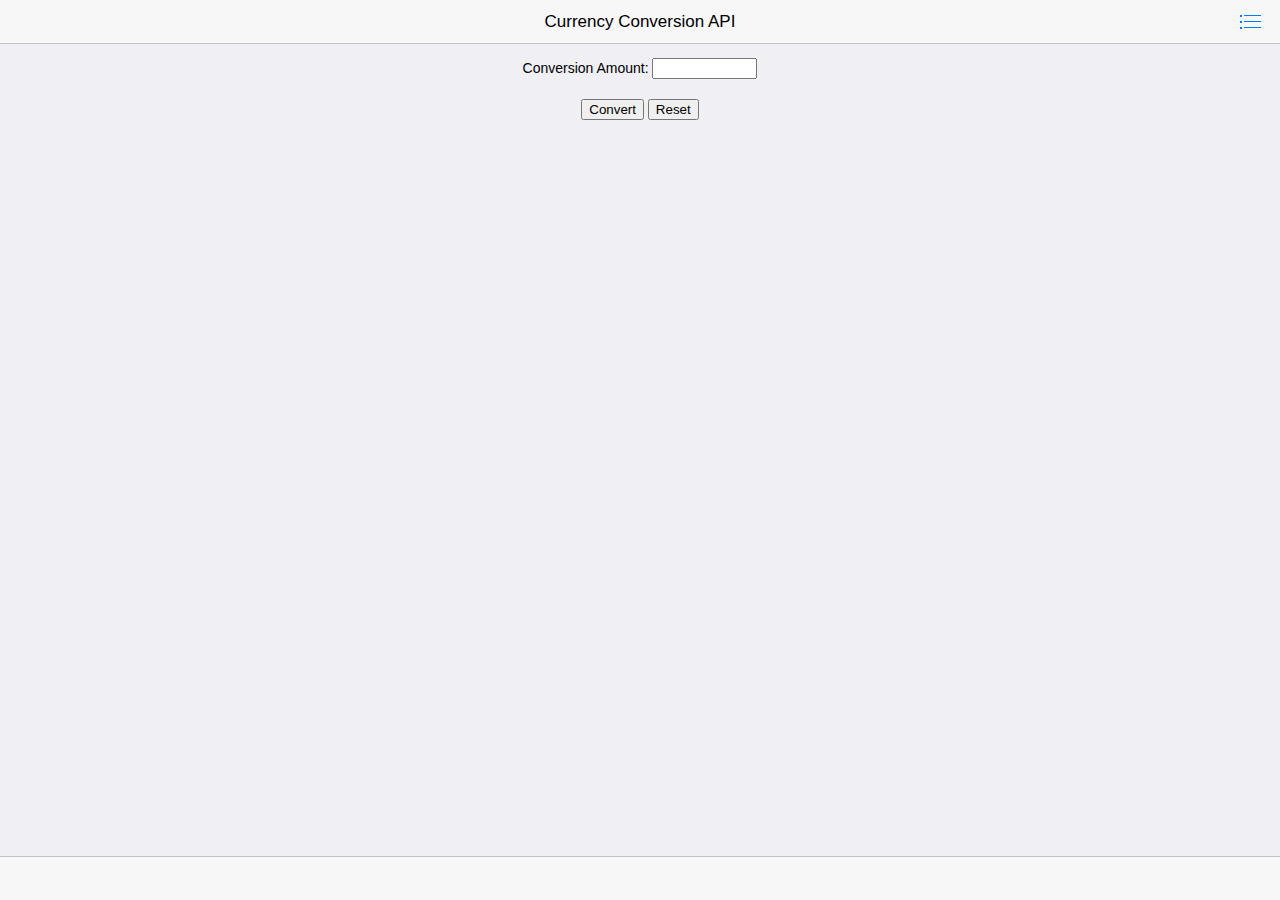
==== commit 3be5c8a5: "Validate" ====
--- a/platforms/browser/www/index.html
+++ b/platforms/browser/www/index.html
@@ -21,7 +21,7 @@
     <meta name="msapplication-tap-highlight" content="no">
 
     <!-- Your app title -->
-    <title>My App</title>
+    <title>Currency Conversion API</title>
 
     <!-- This template defaults to the iOS CSS theme. To support both iOS and material design themes, see the Framework7 Tutorial at the link below:
         http://www.idangero.us/framework7/tutorials/maintain-both-ios-and-material-themes-in-single-app.html
@@ -78,7 +78,8 @@
             
             Conversion Amount: <input name="convert" type="text" size="10" id="inAmt">
         </form>
-        <br><button onclick="convert()">Convert</button>       
+        <br><button onclick="convert()">Convert</button>
+            <button onclick="reset()">Reset</button>      
     
     
         <p id="entered"></p>
--- a/platforms/browser/www/css/styles.css
+++ b/platforms/browser/www/css/styles.css
@@ -12,4 +12,9 @@
 
 .statusbar-overlay {
     background: #000000;
+}
+
+body {
+    background-color: rgb(107, 107, 233);    
+    text-align: center;
 }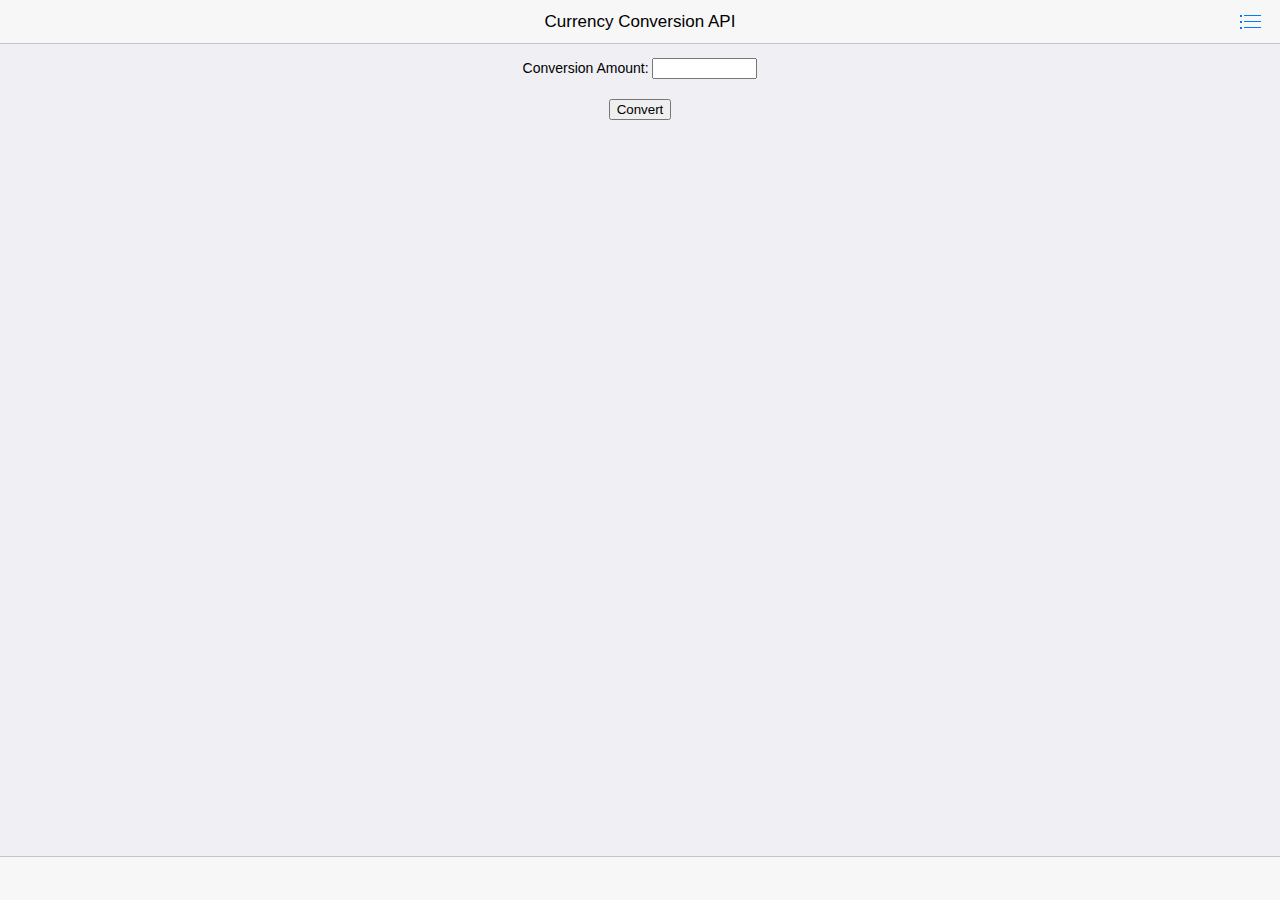
==== commit 58883d04: "Validate & center" ====
--- a/platforms/browser/www/index.html
+++ b/platforms/browser/www/index.html
@@ -78,8 +78,7 @@
             
             Conversion Amount: <input name="convert" type="text" size="10" id="inAmt">
         </form>
-        <br><button onclick="convert()">Convert</button>
-            <button onclick="reset()">Reset</button>      
+        <br><button onclick="convert()">Convert</button>       
     
     
         <p id="entered"></p>
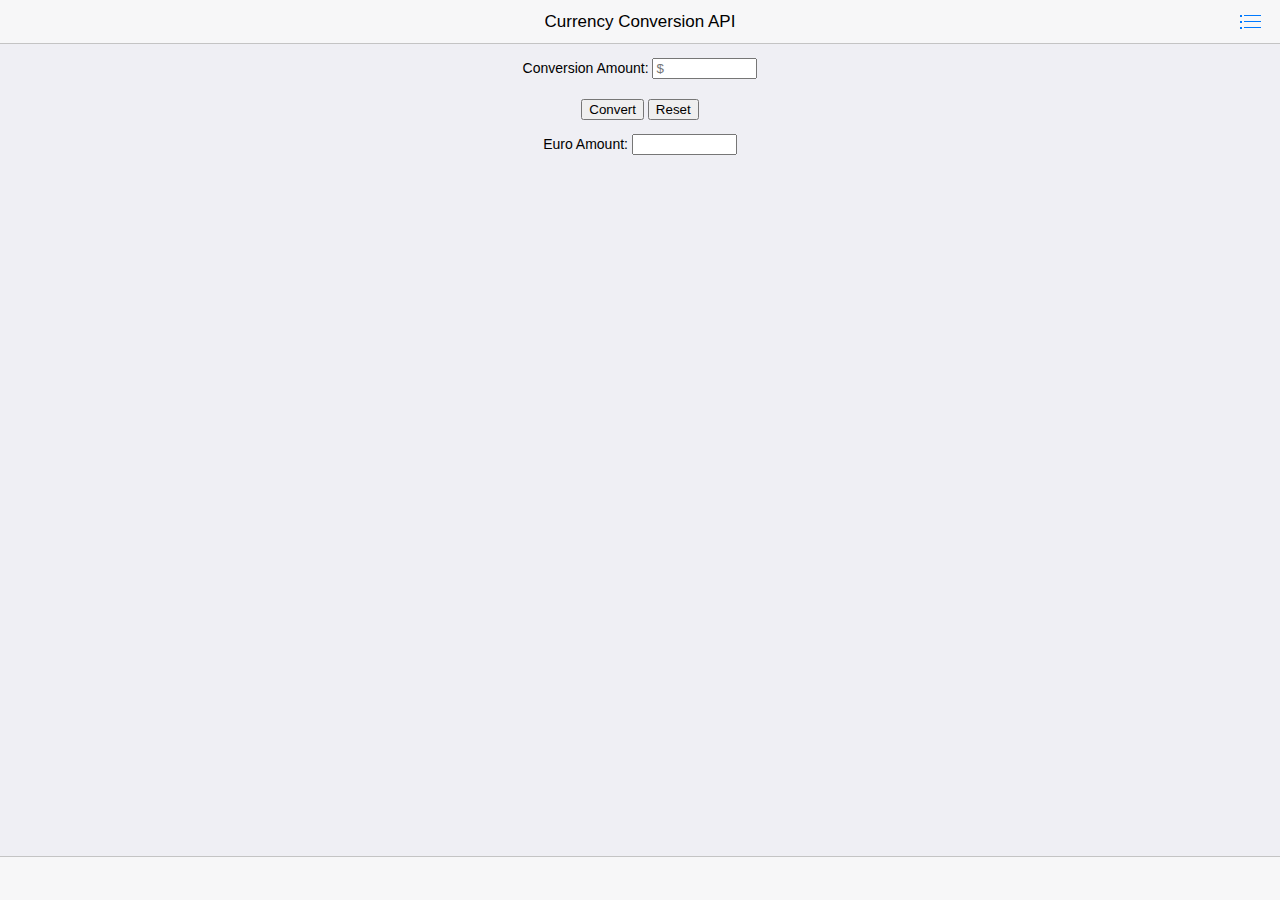
==== commit a5c0edde: "textbox conversion" ====
--- a/platforms/browser/www/index.html
+++ b/platforms/browser/www/index.html
@@ -76,14 +76,16 @@
             <p id="intro"></p>
                
             
-            Conversion Amount: <input name="convert" type="text" size="10" id="inAmt">
+            Conversion Amount: <input name="convert" type="text" size="10" id="inAmt" placeholder="$">
         </form>
-        <br><button onclick="convert()">Convert</button>       
+        <br><button onclick="convert()">Convert</button>
+            <button onclick="reset()">Reset</button>      
     
     
         <p id="entered"></p>
         <p id="rate"></p>
-        <p id="converted"></p>
+        <!-- <p id="converted"></p> -->
+        Euro Amount: <input id="converted" name="converted" type="text" size="10">
                         <div class="content-block">
 
                             <!-- <p>Page content goes here</p> -->
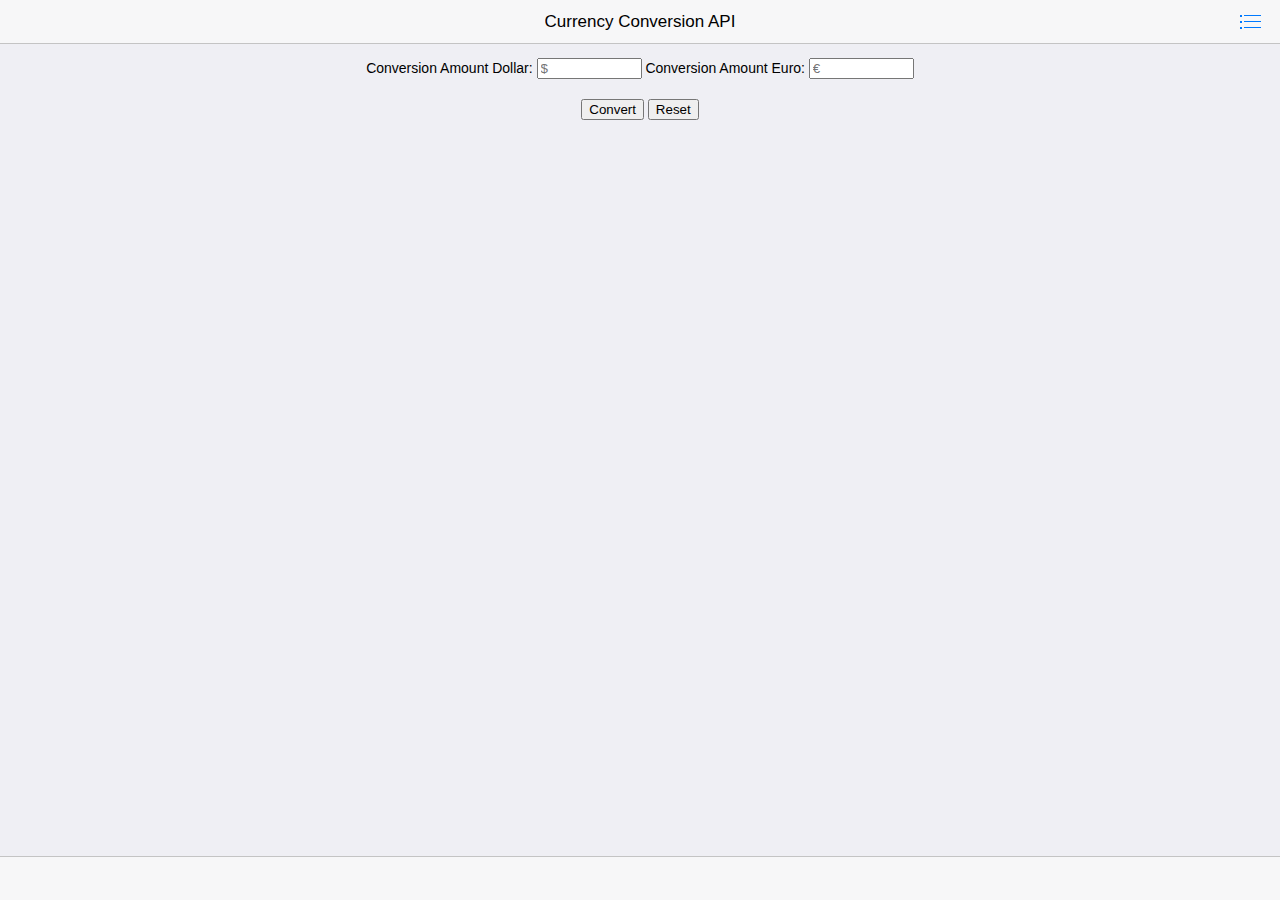
==== commit 55cb2ca1: "In Class Practical" ====
--- a/platforms/browser/www/index.html
+++ b/platforms/browser/www/index.html
@@ -76,16 +76,21 @@
             <p id="intro"></p>
                
             
-            Conversion Amount: <input name="convert" type="text" size="10" id="inAmt" placeholder="$">
+            Conversion Amount Dollar: <input name="convert" type="text" size="10" id="inAmtDollar" placeholder="$">
+            Conversion Amount Euro: <input name="convert" type="text" size="10" id="inAmtEuro" placeholder="€">
         </form>
         <br><button onclick="convert()">Convert</button>
             <button onclick="reset()">Reset</button>      
     
     
-        <p id="entered"></p>
+        <p id="enteredEuro"></p>
+        <p id="enteredDollar"></p>
         <p id="rate"></p>
-        <!-- <p id="converted"></p> -->
-        Euro Amount: <input id="converted" name="converted" type="text" size="10">
+        <p id="convertedEuro"></p>
+        <p id="convertedDollar"></p>
+
+        
+        
                         <div class="content-block">
 
                             <!-- <p>Page content goes here</p> -->
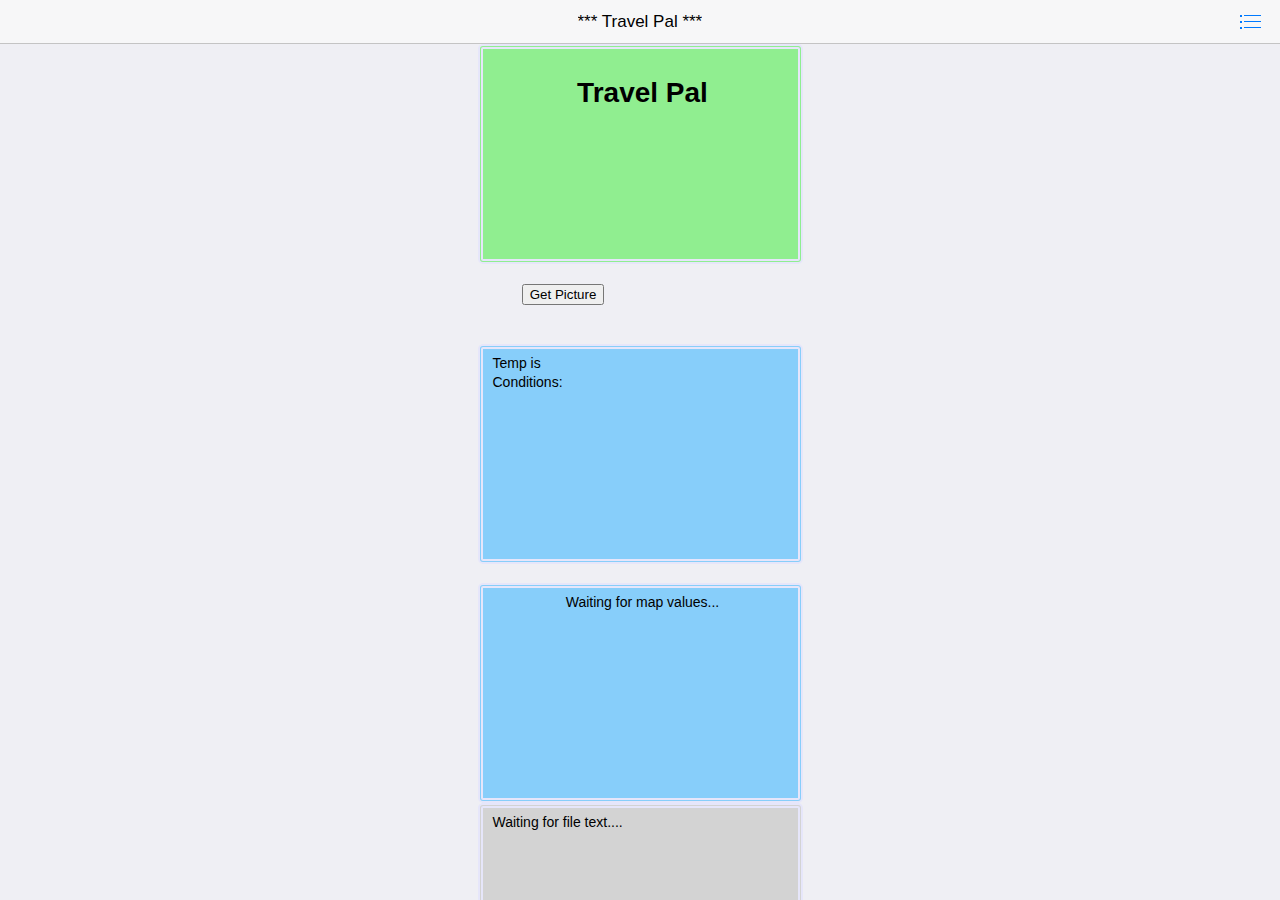
==== commit 76b33189: "travel pal" ====
--- a/platforms/browser/www/index.html
+++ b/platforms/browser/www/index.html
@@ -1,120 +1,162 @@
-<!DOCTYPE html>
-<html>
-<head>
-    <!--
-        Customize this policy to fit your own app's needs. For more guidance, see:
-            https://github.com/apache/cordova-plugin-whitelist/blob/master/README.md#content-security-policy
-        Some notes:
-            * gap: is required only on iOS (when using UIWebView) and is needed for JS->native communication
-            * https://ssl.gstatic.com is required only on Android and is needed for TalkBack to function properly
-            * Disables use of inline scripts in order to mitigate risk of XSS vulnerabilities. To change this:
-                * Enable inline JS: add 'unsafe-inline' to default-src
-        -->
-    <!-- <meta http-equiv="Content-Security-Policy" content="default-src 'self' data: gap: https://ssl.gstatic.com 'unsafe-eval'; style-src 'self' 'unsafe-inline'; media-src *"> -->
-
-    <!-- Required meta tags-->
-    <meta charset="utf-8">
-    <meta name="viewport" content="width=device-width, initial-scale=1, maximum-scale=1, minimum-scale=1, user-scalable=no, minimal-ui">
-    <meta name="apple-mobile-web-app-capable" content="yes">
-    <meta name="apple-mobile-web-app-status-bar-style" content="black">
-    <meta name="format-detection" content="telephone=no">
-    <meta name="msapplication-tap-highlight" content="no">
-
-    <!-- Your app title -->
-    <title>Currency Conversion API</title>
-
-    <!-- This template defaults to the iOS CSS theme. To support both iOS and material design themes, see the Framework7 Tutorial at the link below:
-        http://www.idangero.us/framework7/tutorials/maintain-both-ios-and-material-themes-in-single-app.html
-     -->
-
-    <link rel="stylesheet" href="lib/framework7/css/framework7.ios.min.css">
-    <link rel="stylesheet" href="lib/framework7/css/framework7.ios.colors.min.css">
-
-    <link rel="stylesheet" href="css/styles.css">
-</head>
-
-<body>
-    <!-- Status bar overlay for full screen mode (PhoneGap) -->
-    <div class="statusbar-overlay"></div>
-
-    <!-- Panels overlay-->
-    <div class="panel-overlay"></div>
-    <!-- Left panel with reveal effect-->
-    <div class="panel panel-left panel-reveal">
-        <div class="content-block">
-            <p>Left panel content goes here</p>
-        </div>
-    </div>
-
-    <!-- Views -->
-    <div class="views">
-        <!-- Your main view, should have "view-main" class -->
-        <div class="view view-main">
-            <!-- Top Navbar-->
-            <div class="navbar">
-                <div class="navbar-inner">
-                    <!-- We need cool sliding animation on title element, so we have additional "sliding" class -->
-                    <div class="center sliding">Currency Conversion API</div>
-                    <div class="right">
-                        <!--
-                          Right link contains only icon - additional "icon-only" class
-                          Additional "open-panel" class tells app to open panel when we click on this link
-                        -->
-                        <a href="#" class="link icon-only open-panel"><i class="icon icon-bars"></i></a>
-                    </div>
-                </div>
-            </div>
-            <!-- Pages container, because we use fixed-through navbar and toolbar, it has additional appropriate classes-->
-            <div class="pages navbar-through toolbar-through">
-                <!-- Page, "data-page" contains page name -->
-                <div data-page="index" class="page">
-                    <!-- Scrollable page content -->
-                    <div class="page-content">
-                        
-    <form id="form1">
-            <p id="title"></p>
-            <p id="intro"></p>
-               
-            
-            Conversion Amount Dollar: <input name="convert" type="text" size="10" id="inAmtDollar" placeholder="$">
-            Conversion Amount Euro: <input name="convert" type="text" size="10" id="inAmtEuro" placeholder="€">
-        </form>
-        <br><button onclick="convert()">Convert</button>
-            <button onclick="reset()">Reset</button>      
-    
-    
-        <p id="enteredEuro"></p>
-        <p id="enteredDollar"></p>
-        <p id="rate"></p>
-        <p id="convertedEuro"></p>
-        <p id="convertedDollar"></p>
-
-        
-        
-                        <div class="content-block">
-
-                            <!-- <p>Page content goes here</p> -->
-                            <div id="status"></div>
-                            <!-- Link to another page -->
-                            <!-- <a href="about.html">About app</a> -->
-                        </div>
-                    </div>
-                </div>
-            </div>
-            <!-- Bottom Toolbar-->
-            <div class="toolbar">
-                <div class="toolbar-inner">
-                    <!-- Toolbar links -->
-                    <!-- <a href="#" class="link">Link 1</a>
-                    <a href="#" class="link">Link 2</a> -->
-                </div>
-            </div>
-        </div>
-    </div>
-
-    <script type="text/javascript" src="cordova.js"></script>
-    <script type="text/javascript" src="lib/framework7/js/framework7.min.js"></script>
-    <script type="text/javascript" src="js/my-app.js"></script>
-</body>
-
+<!DOCTYPE html>
+<html>
+
+<head>
+    <!--
+        Customize this policy to fit your own app's needs. For more guidance, see:
+            https://github.com/apache/cordova-plugin-whitelist/blob/master/README.md#content-security-policy
+        Some notes:
+            * gap: is required only on iOS (when using UIWebView) and is needed for JS->native communication
+            * https://ssl.gstatic.com is required only on Android and is needed for TalkBack to function properly
+            * Disables use of inline scripts in order to mitigate risk of XSS vulnerabilities. To change this:
+                * Enable inline JS: add 'unsafe-inline' to default-src
+        -->
+    <!-- <meta http-equiv="Content-Security-Policy" content="default-src 'self' data: gap: https://ssl.gstatic.com 'unsafe-eval'; style-src 'self' 'unsafe-inline'; media-src *"> -->
+
+    <!-- Required meta tags-->
+    <meta charset="utf-8">
+    <meta name="viewport" content="width=device-width, initial-scale=1, maximum-scale=1, minimum-scale=1, user-scalable=no, minimal-ui">
+    <meta name="apple-mobile-web-app-capable" content="yes">
+    <meta name="apple-mobile-web-app-status-bar-style" content="black">
+    <meta name="format-detection" content="telephone=no">
+    <meta name="msapplication-tap-highlight" content="no">
+
+    <!-- Your app title -->
+    <title>Travel Pal</title>
+
+    <!-- This template defaults to the iOS CSS theme. To support both iOS and material design themes, see the Framework7 Tutorial at the link below:
+        http://www.idangero.us/framework7/tutorials/maintain-both-ios-and-material-themes-in-single-app.html
+     -->
+
+    <link rel="stylesheet" href="lib/framework7/css/framework7.ios.min.css">
+    <link rel="stylesheet" href="lib/framework7/css/framework7.ios.colors.min.css">
+
+    <link rel="stylesheet" href="css/styles.css">
+</head>
+
+<body>
+    <!-- Status bar overlay for full screen mode (PhoneGap) -->
+    <div class="statusbar-overlay"></div>
+
+    <!-- Panels overlay-->
+    <div class="panel-overlay"></div>
+    <!-- Left panel with reveal effect-->
+    <div class="panel panel-left panel-reveal">
+        <div class="content-block">
+            <p>Left panel content goes here</p>
+        </div>
+    </div>
+
+    <!-- Views -->
+    <div class="views">
+        <!-- Your main view, should have "view-main" class -->
+        <div class="view view-main">
+            <!-- Top Navbar-->
+            <div class="navbar">
+                <div class="navbar-inner">
+                    <!-- We need cool sliding animation on title element, so we have additional "sliding" class -->
+                    <div class="center sliding">*** Travel Pal ***</div>
+                    <div class="right">
+                        <!--
+                          Right link contains only icon - additional "icon-only" class
+                          Additional "open-panel" class tells app to open panel when we click on this link
+                        -->
+                        <a href="#" class="link icon-only open-panel"><i class="icon icon-bars"></i></a>
+                    </div>
+                </div>
+            </div>
+            <!-- Pages container, because we use fixed-through navbar and toolbar, it has additional appropriate classes-->
+            <div class="pages navbar-through toolbar-through">
+                <!-- Page, "data-page" contains page name -->
+                <div data-page="index" class="page">
+                    <!-- Scrollable page content -->
+                    <div class="page-content">
+                        <div class="app">
+                            <div id="travel">
+                                <h1>Travel Pal</h1>
+                                <h2 id="welcome"></h2>
+                                <h3 id="localcurrency"></h3>
+                                <div id="deviceready" class="blink">
+                                    <!-- <p class="event listening">Connecting to Device</p>
+                                    <p class="event received">Device is Ready</p> -->
+                                </div>
+                            </div>
+                            <!-- <button onclick="shake()"> Vibrate </button> -->
+                            <!-- <div id="accelerometer">Waiting for accelerometer...</div> -->
+                            <br /><div id="pic">
+                                <button id="buttonPic" onclick="pics()">Get Picture</button>
+                                <img id="myImage" height="50%" width="50%"></img>
+                            </div><br /><br />
+                            <!-- <button onclick="getLocation()">Get Location</button> -->
+                            <!-- <button onclick="initMap()">Get Map</button> -->
+                            <!-- <div id="location"> Waiting for location values... </div> -->
+                            <div id="weather">
+                                </span>Temp is <span id="temp"></span><br>
+                                </span>Conditions:<span id="condtext"></span><br><br>
+                                <img src="" id="cond" alt="" />
+
+                                <br />
+
+                            </div><br />
+
+                            <div id="map">Waiting for map values...</div>
+                            <div id="file">Waiting for file text....</div>
+
+                        </div><br /><br />
+                        <div id="conversion">
+                            <form id="form1">
+                                <p id="title"></p>
+                                <p id="intro"></p>
+
+
+                                Dollar: <input name="convert" type="text" size="10" id="inAmtDollar" placeholder="$">
+                                Local: <input name="convert" type="text" size="10" id="inAmtLocal" placeholder="#">
+                            </form>
+                            <br><button onclick="convert(rate)">Convert</button>
+                            <button onclick="reset()">Reset</button>
+
+                            <br />
+                            <div id="">
+                                <p id="enteredLocal"></p>
+                                <p id="enteredDollar"></p>
+                                <p id="rate"></p>
+                                <p id="convertedLocal"></p>
+                                <p id="convertedDollar"></p>
+                            </div>
+
+
+                        </div>
+                        
+
+                    </div>
+
+                    <div class="content-block">
+
+                        <!-- <p>Page content goes here</p> -->
+                        <div id="status"></div>
+                        <!-- Link to another page -->
+                        <!-- <a href="about.html">About app</a> -->
+                    </div>
+                </div>
+            </div>
+        </div>
+        <!-- Bottom Toolbar-->
+        <div class="toolbar">
+            <div class="toolbar-inner">
+                <!-- Toolbar links -->
+                <!-- <a href="#" class="link">Link 1</a>
+                    <a href="#" class="link">Link 2</a> -->
+            </div>
+        </div>
+    </div>
+    </div>
+
+    <script type="text/javascript" src="cordova.js"></script>
+    <script type="text/javascript" src="lib/framework7/js/framework7.min.js"></script>
+    <script src="https://maps.googleapis.com/maps/api/js?key=AIzaSyAmpBQ6S4u7OXvqdu5UkqkrwLTiMu3S7PY&callback=initMap2()">
+    </script>
+    <script type="text/javascript" src="js/my-app.js"></script>
+
+</body>
+
 </html>--- a/platforms/browser/www/css/styles.css
+++ b/platforms/browser/www/css/styles.css
@@ -1,20 +1,113 @@
-/*
-   statusbar-overlay sets the background color for the overlay. Black text is the default when the statusbar plugin is not added. When the
-   statusbar plugin is added, it also adds default setting to make the content white via:
-
-       <preference name="StatusBarStyle" value="lightcontent"/>
-
-   Setting the background color to black will allow the default light content (white text/icons) to show on it. The statusbar plugin is included
-   in the config.xml file and will be added by the CLI when you build locally.
-
-   See https://github.com/apache/cordova-plugin-statusbar
-*/
-
-.statusbar-overlay {
-    background: #000000;
-}
-
-body {
-    background-color: rgb(107, 107, 233);    
-    text-align: center;
+/*
+   statusbar-overlay sets the background color for the overlay. Black text is the default when the statusbar plugin is not added. When the
+   statusbar plugin is added, it also adds default setting to make the content white via:
+
+       <preference name="StatusBarStyle" value="lightcontent"/>
+
+   Setting the background color to black will allow the default light content (white text/icons) to show on it. The statusbar plugin is included
+   in the config.xml file and will be added by the CLI when you build locally.
+
+   See https://github.com/apache/cordova-plugin-statusbar
+*/
+
+.statusbar-overlay {
+    background: #000000;
+}
+
+body {
+    background-color: #6196ed;
+    text-align: center;
+}
+
+#map {
+    margin: auto;
+    background-color: lightskyblue;
+    border-radius: 5px;
+    width: 300px;
+    padding: 5px 5px 5px 10px;
+    height: 200px;
+    font-family: arial;
+    border: 5px double lavender;
+
+}
+
+
+
+#weather {
+    margin: auto;
+    text-align: left;
+    background-color: lightskyblue;
+    border-radius: 5px;
+    width: 300px;
+    padding: 5px 5px 5px 10px;
+    height: 200px;
+    font-family: arial;
+    border: 5px double lavender;
+}
+
+#conversion {
+    /* float: center;    */
+    margin: auto;
+    background-color: lightseagreen;
+    border-radius: 5px;
+    width: 300px;
+    padding: 5px 5px 5px 10px;
+    height: 200px;
+    font-family: arial;
+    border: 5px double lavender;
+}
+
+#converted {
+    /* float: center;  */
+    margin: auto;
+    background-color: lightgreen;
+    border-radius: 5px;
+    width: 300px;
+    padding: 5px 5px 5px 10px;
+    height: 200px;
+    font-family: arial;
+    border: 5px double lavender;
+}
+
+#travel {
+    /* float: center;  */
+    margin: auto;
+    background-color: lightgreen;
+    border-radius: 5px;
+    width: 300px;
+    padding: 5px 5px 5px 10px;
+    height: 200px;
+    font-family: arial;
+    border: 5px double lavender;
+}
+
+#pic {
+    margin: auto;
+    width: 300px;
+
+}
+
+#condtext {
+    text-align: left;
+}
+
+#cond {
+    float: left;
+    margin-right: auto;
+    margin-bottom: auto;
+    background-color: mistyrose;
+    border-radius: 5px;
+    width: 80px;
+}
+
+#file {
+    margin: auto;
+    text-align: left;
+    background-color: lightgrey;
+    border-radius: 5px;
+    width: 300px;
+    padding: 5px 5px 5px 10px;
+    height: 200px;
+    font-family: arial;
+    border: 5px double lavender;
 }